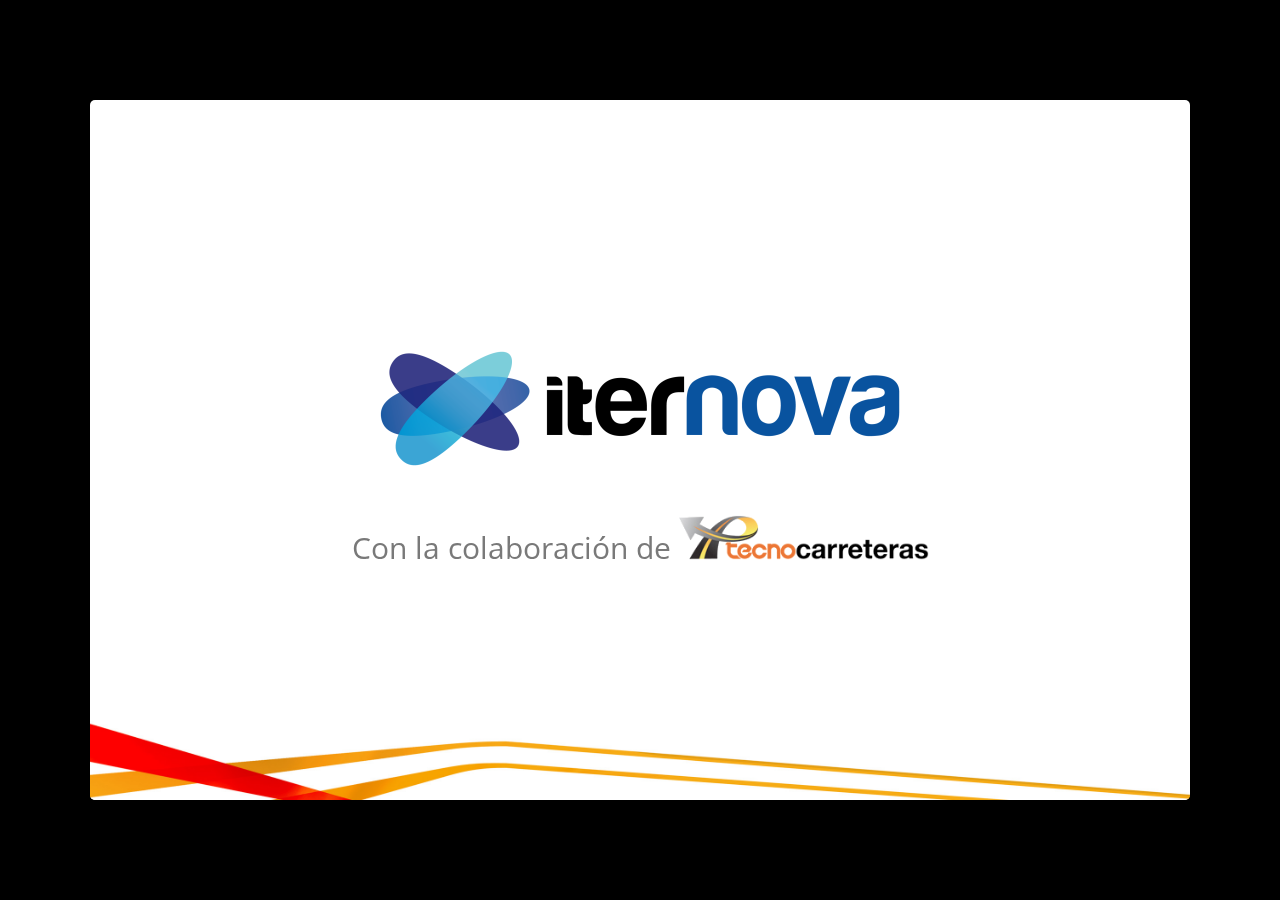
==== index.html @ 1007eaf2 "Initializing templates for webinars slides" ====
<!--
Google IO 2012/2013 HTML5 Slide Template

Authors: Eric Bidelman <ebidel@gmail.com>
         Luke Mahé <lukem@google.com>

URL: https://code.google.com/p/io-2012-slides
-->
<!DOCTYPE html>
<html>
    <head>
        <title></title>
        <meta charset="utf-8">
        <meta http-equiv="X-UA-Compatible" content="chrome=1">
        <!--<meta name="viewport" content="width=device-width, initial-scale=1.0, minimum-scale=1.0">-->
        <!--<meta name="viewport" content="width=device-width, initial-scale=1.0">-->
        <!--This one seems to work all the time, but really small on ipad-->
        <!--<meta name="viewport" content="initial-scale=0.4">-->
        <meta name="apple-mobile-web-app-capable" content="yes">
        <link rel="stylesheet" media="all" href="theme/css/default.css">
        <link rel="stylesheet" media="only screen and (max-device-width: 480px)" href="theme/css/phone.css">
        <base target="_blank"> <!-- This amazingness opens all links in a new tab. -->
        <script data-main="js/slides" src="js/require-1.0.8.min.js"></script>
    </head>
    <body style="opacity: 0">

    <slides class="layout-widescreen">

        <slide class="logoslide nobackground">
            <article class="flexbox vcenter">
                <div><img src="images/iternova_logo_horizontal.png"></div>
                <br/>
                <div>Con la colaboración de <img src="images/tecnocarreteras_logo.png" class="small"></div>
            </article>
        </slide>

        <slide class="title-slide segue nobackground">
            <aside class="gdbar"><img src="images/iternova_logo_square.png"></aside>
            <!-- The content of this hgroup is replaced programmatically through the slide_config.json. -->
            <hgroup class="auto-fadein">
                <h1 data-config-title><!-- populated from slide_config.json --></h1>
                <h2 data-config-subtitle><!-- populated from slide_config.json --></h2>
                <p data-config-presenter><!-- populated from slide_config.json --></p>
            </hgroup>
        </slide>

        <slide>
            <hgroup>
                <h2>¿Qué es SmartRoads?</h2>
            </hgroup>
            <article>
                <ul>
                    <li><b>Sistema de Gestión Web de Infraestructuras</b></li>
                    <li>Implantado en Demarcaciones de Carreteras del Estado de España (Aragón, Comunidad Valenciana, La Rioja, Comunidad de Murcia, Soria... ), Dirección General de Tráfico (España), varias diputaciones provinciales y Comunidades Autónomas (Aragón) y varias concesionarias de autopistas y sectores de conservación.</li>
                    <li>También nos encontramos en las principales autopistas de México (Atlacomulco-Maravatío, Sinaloa, Arco Norte...). En expansión a otros países LATAM.</li>
                    <li>Más de 18000 Km gestionados</li>
                </ul>
                <p><b>SmartRoads</b> se complementa con la plataforma <b>SmartFacilities</b> (gestión de instalaciones) y <b>SmartCities</b> (gestión de ciudades inteligentes) de ITERNOVA</p>

            </article>
        </slide>


        <slide>
            <hgroup>
                <h2>¿Qué es SmartRoads?</h2>
            </hgroup>
            <article>
                <ul>
                    <li>Premio ACEX 2012 a la Seguridad en Conservación</li>
                </ul>
                <p class="flexbox vcenter">
                    <img src="images/others/premio-acex.jpg" />
                </p>
                <ul>
                    <li><a href="https://www.tecnocarreteras.es">Tecnocarreteras.es</a> - Proyecto para dar a conocer tecnologías relacionadas con infraestructuras y el sistema <b>SmartRoads</b></li>
                </ul>
                <p class="flexbox vcenter">
                    <img src="images/tecnocarreteras_logo.png" />
                </p>
            </article>
        </slide>

        <slide>
            <hgroup>
                <h2>Entorno SmartRoads</h2>
            </hgroup>
            <article>
                <div class="flexbox vcenter">
                    <img src="images/others/smartroads-diagrama-actores.jpg" class="large" />
                </div>
            </article>
        </slide>


        <slide>
            <hgroup>
                <h2>Sistema Modular >> Gestión Integral</h2>
            </hgroup>
            <article class="smaller">
                <table>
                    <tr>
                        <th>Bloque / Actividad</th>
                        <th>Objetivos</th>
                        <th>Módulos Implicados</th>
                    </tr>
                    <tr>
                        <td>Conservación Ordinaria / Mantenimiento</td>
                        <td>Conservar elementos de la carretera en estado óptimo</td>
                        <td>Inventariado de elementos<br/>Inspecciones de elementos</td>
                    </tr>
                    <tr>
                        <td>Rehabilitación</td>
                        <td>Mantener un firme adecuado para la circulación</td>
                        <td>Inventariado de firmes<br/>Agenda de rehabilitación<br/>Estudios / Auscultaciones </td>
                    </tr>
                    <tr>
                        <td>Vialidad</td>
                        <td>Permitir la circulación fluida de vehículos por la vía</td>
                        <td>Agenda de Vialidad<br/>Protocolos<br/>Herramientas ITS (Flotas GPS, videocámaras, estaciones meteo, ETD, PMV...)</td>
                    </tr>
                    <tr>
                        <td>Seguridad Vial</td>
                        <td>Determinar zonas peligrosas</td>
                        <td>Accidentalidad<br/>Indicadores de Seguridad Vial</td>
                    </tr>
                    <tr>
                        <td>Gestión económica</td>
                        <td>Planificar y conocer inversiones y costes</td>
                        <td>Gestión Económica<br/>Planificación y Seguimiento</td>
                    </tr>
                    <tr>
                        <td>Información adicional</td>
                        <td>Datos adicionales requeridos para el funcionamiento del resto de módulos del sistema</td>
                        <td>Geometría de la carretera<br/>Contratos, Sectores, Carreteras, Puntos con Restricción...</td>
                    </tr>
                    <tr>
                        <td>Otros módulos de gestión</td>
                        <td>Gestionar información de proyectos, ofrecer servicios a los ciudadanos, realizar seguimiento de operaciones...</td>
                        <td>Aplicaciones móviles<br/>Gestor de Expedientes<br/>Gestor documental<br/>Gestión de almacenes<br/>Ventanilla virtual</td>
                    </tr>

                </table>
            </article>
        </slide>



        <!-- DATOS INICIALES -->
        <slide>
            <hgroup>
                <h2>SmartRoads</h2>
            </hgroup>
            <article>
                <h1>Gestor de Expedientes</h1>

                <ul>
                    <li>Realizar seguimiento de expedientes</li>
                    <li>Registro de entrada / salida de documentos</li>
                    <li>Ventanilla virtual (pública)</li>
                    <li>Generación automátizada de documentos</li>
                    <li><b>Configurable a necesidades de cada cliente</b></li>
                </ul>
                <!--div class="flexbox vcenter">
                    <img src="images/others/mexico.jpg" class="medium" />
                </div-->
                <div class="flexbox vcenter">
                    <a href="https://jorgecasas.iternova.net/index.php?type=public&zone=expedientes&action=search_form&categoryID=-1&codeID=-1&subzone=default" target="_blank">
                        <img src="images/iternova_logo_smartroads.png" class="medium" />
                    </a>
                </div>

            </article>
        </slide>



        <slide class="thank-you-slide segue nobackground">
            <aside class="gdbar right"><img src="images/iternova_logo_square.png"></aside>
            <article class="flexbox vleft auto-fadein">
                <h2>Thank you!</h2>
                <h3>¿Quieres saber algo más sobre <b>SmartRoads</b>?</h3>
            </article>
            <p class="auto-fadein" data-config-contact>
                <!-- populated from slide_config.json -->
            </p>
        </slide>

        <slide class="logoslide nobackground">
            <article class="flexbox vcenter">
                <span><img src="images/iternova_logo_horizontal.png"></span>
            </article>
        </slide>

        <slide class="backdrop"></slide>

    </slides>

    <!--script>
    var _gaq = _gaq || [];
    _gaq.push(['_setAccount', 'UA-XXXXXXXX-1']);
    _gaq.push(['_trackPageview']);

    (function() {
      var ga = document.createElement('script'); ga.type = 'text/javascript'; ga.async = true;
      ga.src = ('https:' == document.location.protocol ? 'https://ssl' : 'http://www') + '.google-analytics.com/ga.js';
      var s = document.getElementsByTagName('script')[0]; s.parentNode.insertBefore(ga, s);
    })();
    </script-->

    <!--[if IE]>
      <script src="http://ajax.googleapis.com/ajax/libs/chrome-frame/1/CFInstall.min.js"></script>
      <script>CFInstall.check({mode: 'overlay'});</script>
    <![endif]-->
</body>
</html>
---- theme/css/default.css ----
@charset "UTF-8";html,body,div,span,applet,object,iframe,h1,h2,h3,h4,h5,h6,p,blockquote,pre,a,abbr,acronym,address,big,cite,code,del,dfn,em,img,ins,kbd,q,s,samp,small,strike,strong,sub,sup,tt,var,b,u,i,center,dl,dt,dd,ol,ul,li,fieldset,form,label,legend,table,caption,tbody,tfoot,thead,tr,th,td,article,aside,canvas,details,embed,figure,figcaption,footer,header,hgroup,menu,nav,output,ruby,section,summary,time,mark,audio,video{margin:0;padding:0;border:0;font:inherit;font-size:100%;vertical-align:baseline}html{line-height:1}ol,ul{list-style:none}table{border-collapse:collapse;border-spacing:0}caption,th,td{text-align:left;font-weight:normal;vertical-align:middle}q,blockquote{quotes:none}q:before,q:after,blockquote:before,blockquote:after{content:"";content:none}a img{border:none}article,aside,details,figcaption,figure,footer,header,hgroup,menu,nav,section,summary{display:block}html{height:100%;overflow:hidden}body{margin:0;padding:0;opacity:0;height:100%;min-height:740px;width:100%;overflow:hidden;color:#fff;-webkit-font-smoothing:antialiased;-moz-font-smoothing:antialiased;-ms-font-smoothing:antialiased;-o-font-smoothing:antialiased;-webkit-transition:opacity 800ms ease-in;-webkit-transition-delay:100ms;-moz-transition:opacity 800ms ease-in 100ms;-o-transition:opacity 800ms ease-in 100ms;transition:opacity 800ms ease-in 100ms}body.loaded{opacity:1 !important}input,button{vertical-align:middle}slides>slide[hidden]{display:none !important}slides{width:100%;height:100%;position:absolute;left:0;top:0;-webkit-transform:translate3d(0, 0, 0);-moz-transform:translate3d(0, 0, 0);-ms-transform:translate3d(0, 0, 0);-o-transform:translate3d(0, 0, 0);transform:translate3d(0, 0, 0);-webkit-perspective:1000;-moz-perspective:1000;-ms-perspective:1000;-o-perspective:1000;perspective:1000;-webkit-transform-style:preserve-3d;-moz-transform-style:preserve-3d;-ms-transform-style:preserve-3d;-o-transform-style:preserve-3d;transform-style:preserve-3d;-webkit-transition:opacity 800ms ease-in;-webkit-transition-delay:100ms;-moz-transition:opacity 800ms ease-in 100ms;-o-transition:opacity 800ms ease-in 100ms;transition:opacity 800ms ease-in 100ms}slides>slide{display:block;position:absolute;overflow:hidden;left:50%;top:50%;-webkit-box-sizing:border-box;-moz-box-sizing:border-box;box-sizing:border-box}::selection{color:white;background-color:#ffd14d;text-shadow:none}::-webkit-scrollbar{height:16px;overflow:visible;width:16px}::-webkit-scrollbar-thumb{background-color:rgba(0,0,0,0.1);background-clip:padding-box;border:solid transparent;min-height:28px;padding:100px 0 0;-webkit-box-shadow:inset 1px 1px 0 rgba(0,0,0,0.1),inset 0 -1px 0 rgba(0,0,0,0.07);-moz-box-shadow:inset 1px 1px 0 rgba(0,0,0,0.1),inset 0 -1px 0 rgba(0,0,0,0.07);box-shadow:inset 1px 1px 0 rgba(0,0,0,0.1),inset 0 -1px 0 rgba(0,0,0,0.07);border-width:1px 1px 1px 6px}::-webkit-scrollbar-thumb:hover{background-color:rgba(0,0,0,0.5)}::-webkit-scrollbar-button{height:0;width:0}::-webkit-scrollbar-track{background-clip:padding-box;border:solid transparent;border-width:0 0 0 4px}::-webkit-scrollbar-corner{background:transparent}body{background:black}slides>slide{display:none;font-family:'Open Sans', Arial, sans-serif;font-size:30px;color:#797979;background:url("../../images/background.jpg") bottom left no-repeat;background-size:100%;width:900px;height:700px;margin-left:-450px;margin-top:-350px;padding:40px 60px;-webkit-border-radius:5px;-moz-border-radius:5px;-ms-border-radius:5px;-o-border-radius:5px;border-radius:5px;-webkit-transition:all 0.6s ease-in-out;-moz-transition:all 0.6s ease-in-out;-o-transition:all 0.6s ease-in-out;transition:all 0.6s ease-in-out}slides>slide.far-past{display:none}slides>slide.past{display:block;opacity:0}slides>slide.current{display:block;opacity:1}slides>slide.current .auto-fadein{opacity:1}slides>slide.current .gdbar{-webkit-background-size:100% 100%;-moz-background-size:100% 100%;-o-background-size:100% 100%;background-size:100% 100%}slides>slide.next{display:block;opacity:0;pointer-events:none}slides>slide.far-next{display:none}slides>slide.dark{background:#515151 !important}slides>slide:not(.nobackground):before{font-size:12pt;content:"";position:absolute;bottom:20px;left:60px;padding-left:40px;height:30px;line-height:1.9}slides>slide:not(.nobackground):after{font-size:12pt;content:attr(data-slide-num) "/" attr(data-total-slides);position:absolute;bottom:20px;right:60px;line-height:1.9}slides>slide.title-slide:after{content:'';position:absolute;bottom:40px;right:40px;width:100%;height:60px}slides>slide.backdrop{z-index:-10;display:block !important;background-color:white}slides>slide.backdrop:after,slides>slide.backdrop:before{display:none}slides>slide:not(.title-slide)>hgroup{background:url("../../images/iternova_logo_square.png") no-repeat top right;background-position-y:-20px;background-size:80px 80px}slides>slide>hgroup+article{margin-top:15px}slides>slide>hgroup+article.flexbox.vcenter,slides>slide>hgroup+article.flexbox.vleft,slides>slide>hgroup+article.flexbox.vright{height:80%}slides>slide>hgroup+article.logos img{padding:5px;max-width:160px;max-height:57.14286px}slides>slide>hgroup+article p{margin-bottom:1em}slides>slide>hgroup+article b{color:#515151;font-weight:bold}slides>slide>article:only-child{height:100%}slides>slide>article:only-child>iframe{height:98%}slides.layout-faux-widescreen>slide{padding:40px 160px}slides.layout-widescreen>slide,slides.layout-faux-widescreen>slide{margin-left:-550px;width:1100px}slides.layout-widescreen>slide.far-past,slides.layout-faux-widescreen>slide.far-past{display:block;display:none;-webkit-transform:translate(-2260px);-moz-transform:translate(-2260px);-ms-transform:translate(-2260px);-o-transform:translate(-2260px);transform:translate(-2260px);-webkit-transform:translate3d(-2260px, 0, 0);-moz-transform:translate3d(-2260px, 0, 0);-ms-transform:translate3d(-2260px, 0, 0);-o-transform:translate3d(-2260px, 0, 0);transform:translate3d(-2260px, 0, 0)}slides.layout-widescreen>slide.past,slides.layout-faux-widescreen>slide.past{display:block;opacity:0}slides.layout-widescreen>slide.current,slides.layout-faux-widescreen>slide.current{display:block;opacity:1}slides.layout-widescreen>slide.next,slides.layout-faux-widescreen>slide.next{display:block;opacity:0;pointer-events:none}slides.layout-widescreen>slide.far-next,slides.layout-faux-widescreen>slide.far-next{display:block;display:none;-webkit-transform:translate(2260px);-moz-transform:translate(2260px);-ms-transform:translate(2260px);-o-transform:translate(2260px);transform:translate(2260px);-webkit-transform:translate3d(2260px, 0, 0);-moz-transform:translate3d(2260px, 0, 0);-ms-transform:translate3d(2260px, 0, 0);-o-transform:translate3d(2260px, 0, 0);transform:translate3d(2260px, 0, 0)}slides.layout-widescreen #prev-slide-area,slides.layout-faux-widescreen #prev-slide-area{margin-left:-650px}slides.layout-widescreen #next-slide-area,slides.layout-faux-widescreen #next-slide-area{margin-left:550px}b{font-weight:600}a{color:#2a7cdf;text-decoration:none;border-bottom:1px solid rgba(42,124,223,0.5)}a:hover{color:black !important}h1,h2,h3{font-weight:600}h2{font-size:45px;line-height:45px;letter-spacing:-2px;color:#515151}h3{font-size:30px;letter-spacing:-1px;line-height:2;font-weight:inherit;color:#797979}ul{margin-left:1.2em;margin-bottom:1em;position:relative}ul li{margin-bottom:0.5em}ul li ul{margin-left:2em;margin-bottom:0}ul li ul li:before{content:'-';font-weight:600}ul>li:before{content:'\00B7';margin-left:-1em;position:absolute;font-weight:600}ul ul{margin-top:.5em}.highlight-code slide.current pre>*{opacity:0.25;-webkit-transition:opacity 0.5s ease-in;-moz-transition:opacity 0.5s ease-in;-o-transition:opacity 0.5s ease-in;transition:opacity 0.5s ease-in}.highlight-code slide.current b{opacity:1}pre{font-family:'Source Code Pro', 'Courier New', monospace;font-size:20px;line-height:28px;padding:10px 0 10px 60px;letter-spacing:-1px;margin-bottom:20px;width:106%;background-color:#e6e6e6;left:-60px;position:relative;-webkit-box-sizing:border-box;-moz-box-sizing:border-box;box-sizing:border-box}pre[data-lang]:after{content:attr(data-lang);background-color:#a9a9a9;right:0;top:0;position:absolute;font-size:16pt;color:white;padding:2px 25px;text-transform:uppercase}pre[data-lang="go"]{color:#333}code{font-size:95%;font-family:'Source Code Pro', 'Courier New', monospace;color:black}iframe{width:100%;height:590px;background:white;border:1px solid #e6e6e6;-webkit-box-sizing:border-box;-moz-box-sizing:border-box;box-sizing:border-box}dt{font-weight:bold}button{display:inline-block;background:-webkit-gradient(linear, 50% 0%, 50% 100%, color-stop(40%, #f9f9f9), color-stop(70%, #e3e3e3));background:-webkit-linear-gradient(#f9f9f9 40%,#e3e3e3 70%);background:-moz-linear-gradient(#f9f9f9 40%,#e3e3e3 70%);background:-o-linear-gradient(#f9f9f9 40%,#e3e3e3 70%);background:linear-gradient(#f9f9f9 40%,#e3e3e3 70%);border:1px solid #a9a9a9;-webkit-border-radius:3px;-moz-border-radius:3px;-ms-border-radius:3px;-o-border-radius:3px;border-radius:3px;padding:5px 8px;outline:none;white-space:nowrap;-webkit-user-select:none;-moz-user-select:none;user-select:none;cursor:pointer;text-shadow:1px 1px #fff;font-size:10pt}button:not(:disabled):hover{border-color:#515151}button:not(:disabled):active{background:-webkit-gradient(linear, 50% 0%, 50% 100%, color-stop(40%, #e3e3e3), color-stop(70%, #f9f9f9));background:-webkit-linear-gradient(#e3e3e3 40%,#f9f9f9 70%);background:-moz-linear-gradient(#e3e3e3 40%,#f9f9f9 70%);background:-o-linear-gradient(#e3e3e3 40%,#f9f9f9 70%);background:linear-gradient(#e3e3e3 40%,#f9f9f9 70%)}:disabled{color:#a9a9a9}.blue{color:#4387fd}.blue2{color:#3c8ef3}.blue3{color:#2a7cdf}.yellow{color:#ffd14d}.yellow2{color:#f9cc46}.yellow3{color:#f6c000}.green{color:#0da861}.green2{color:#00a86d}.green3{color:#009f5d}.red{color:#f44a3f}.red2{color:#e0543e}.red3{color:#d94d3a}.gray{color:#e6e6e6}.gray2{color:#a9a9a9}.gray3{color:#797979}.gray4{color:#515151}.white{color:white !important}.black{color:black !important}.columns-2{-webkit-column-count:2;-moz-column-count:2;-ms-column-count:2;-o-column-count:2;column-count:2}table{width:100%;border-collapse:-moz-initial;border-collapse:initial;border-spacing:2px;border-bottom:1px solid #797979}table tr>td:first-child,table th{font-weight:600;color:#515151}table tr:nth-child(odd){background-color:#e6e6e6}table th{color:white;font-size:18px;background:-webkit-gradient(linear, 50% 0%, 50% 100%, color-stop(40%, #4387fd), color-stop(80%, #2a7cdf)) no-repeat;background:-webkit-linear-gradient(top, #4387fd 40%,#2a7cdf 80%) no-repeat;background:-moz-linear-gradient(top, #4387fd 40%,#2a7cdf 80%) no-repeat;background:-o-linear-gradient(top, #4387fd 40%,#2a7cdf 80%) no-repeat;background:linear-gradient(top, #4387fd 40%,#2a7cdf 80%) no-repeat}table td,table th{font-size:18px;padding:1em 0.5em}table td.highlight{color:#515151;background:-webkit-gradient(linear, 50% 0%, 50% 100%, color-stop(40%, #ffd14d), color-stop(80%, #f6c000)) no-repeat;background:-webkit-linear-gradient(top, #ffd14d 40%,#f6c000 80%) no-repeat;background:-moz-linear-gradient(top, #ffd14d 40%,#f6c000 80%) no-repeat;background:-o-linear-gradient(top, #ffd14d 40%,#f6c000 80%) no-repeat;background:linear-gradient(top, #ffd14d 40%,#f6c000 80%) no-repeat}table.rows{border-bottom:none;border-right:1px solid #797979}q{font-size:45px;line-height:72px}q:before{content:'“';position:absolute;margin-left:-0.5em}q:after{content:'”';position:absolute;margin-left:0.1em}slide.fill{background-repeat:no-repeat;-webkit-border-radius:5px;-moz-border-radius:5px;-ms-border-radius:5px;-o-border-radius:5px;border-radius:5px;-webkit-background-size:cover;-moz-background-size:cover;-o-background-size:cover;background-size:cover}article.smaller p,article.smaller ul{font-size:20px;line-height:24px;letter-spacing:0}article.smaller table td,article.smaller table th{font-size:14px}article.smaller pre{font-size:15px;line-height:20px;letter-spacing:0}article.smaller q{font-size:40px;line-height:48px}article.smaller q:before,article.smaller q:after{font-size:60px}.build>*{-webkit-transition:opacity 0.5s ease-in-out;-webkit-transition-delay:0.2s;-moz-transition:opacity 0.5s ease-in-out 0.2s;-o-transition:opacity 0.5s ease-in-out 0.2s;transition:opacity 0.5s ease-in-out 0.2s}.build .to-build{opacity:0}.build .build-fade{opacity:0.3}.build .build-fade:hover{opacity:1.0}.popup .next .build .to-build{opacity:1}.popup .next .build .build-fade{opacity:1}.prettyprint .str,.prettyprint .atv{color:#009f5d}.prettyprint .kwd,.prettyprint .tag{color:#06c}.prettyprint .com{color:#797979;font-style:italic}.prettyprint .lit{color:#7f0000}.prettyprint .pun,.prettyprint .opn,.prettyprint .clo{color:#515151}.prettyprint .typ,.prettyprint .atn,.prettyprint .dec,.prettyprint .var{color:#d94d3a}.prettyprint .pln{color:#515151}.note{position:absolute;z-index:100;width:100%;height:100%;top:0;left:0;padding:1em;background:rgba(0,0,0,0.3);opacity:0;pointer-events:none;display:-webkit-box !important;display:-moz-box !important;display:-ms-box !important;display:-o-box !important;display:box !important;-webkit-box-orient:vertical;-moz-box-orient:vertical;-ms-box-orient:vertical;box-orient:vertical;-webkit-box-align:center;-moz-box-align:center;-ms-box-align:center;box-align:center;-webkit-box-pack:center;-moz-box-pack:center;-ms-box-pack:center;box-pack:center;-webkit-border-radius:5px;-moz-border-radius:5px;-ms-border-radius:5px;-o-border-radius:5px;border-radius:5px;-webkit-box-sizing:border-box;-moz-box-sizing:border-box;box-sizing:border-box;-webkit-transform:translateY(350px);-moz-transform:translateY(350px);-ms-transform:translateY(350px);-o-transform:translateY(350px);transform:translateY(350px);-webkit-transition:all 0.4s ease-in-out;-moz-transition:all 0.4s ease-in-out;-o-transition:all 0.4s ease-in-out;transition:all 0.4s ease-in-out}.note>section{background:#fff;-webkit-border-radius:5px;-moz-border-radius:5px;-ms-border-radius:5px;-o-border-radius:5px;border-radius:5px;-webkit-box-shadow:0 0 10px #797979;-moz-box-shadow:0 0 10px #797979;box-shadow:0 0 10px #797979;width:60%;padding:2em}.with-notes.popup slides.layout-widescreen slide.next,.with-notes.popup slides.layout-faux-widescreen slide.next{-webkit-transform:translate3d(690px, 80px, 0) scale(0.35);-moz-transform:translate3d(690px, 80px, 0) scale(0.35);-ms-transform:translate3d(690px, 80px, 0) scale(0.35);-o-transform:translate3d(690px, 80px, 0) scale(0.35);transform:translate3d(690px, 80px, 0) scale(0.35)}.with-notes.popup slides.layout-widescreen slide .note,.with-notes.popup slides.layout-faux-widescreen slide .note{-webkit-transform:translate3d(300px, 800px, 0) scale(1.5);-moz-transform:translate3d(300px, 800px, 0) scale(1.5);-ms-transform:translate3d(300px, 800px, 0) scale(1.5);-o-transform:translate3d(300px, 800px, 0) scale(1.5);transform:translate3d(300px, 800px, 0) scale(1.5)}.with-notes.popup slide{overflow:visible;background:white;-webkit-transition:none;-moz-transition:none;-o-transition:none;transition:none;pointer-events:none;-webkit-transform-origin:0 0;-moz-transform-origin:0 0;-ms-transform-origin:0 0;-o-transform-origin:0 0;transform-origin:0 0}.with-notes.popup slide:not(.backdrop){-webkit-transform:scale(0.6) translate3d(0.5em, 0.5em, 0);-moz-transform:scale(0.6) translate3d(0.5em, 0.5em, 0);-ms-transform:scale(0.6) translate3d(0.5em, 0.5em, 0);-o-transform:scale(0.6) translate3d(0.5em, 0.5em, 0);transform:scale(0.6) translate3d(0.5em, 0.5em, 0);-webkit-box-shadow:0 0 10px #797979;-moz-box-shadow:0 0 10px #797979;box-shadow:0 0 10px #797979}.with-notes.popup slide.backdrop{background-image:-webkit-gradient(radial, 50% 50%, 0, 50% 50%, 600, color-stop(0%, #b1dfff), color-stop(100%, #4387fd));background-image:-webkit-radial-gradient(50% 50%, #b1dfff 0%,#4387fd 600px);background-image:-moz-radial-gradient(50% 50%, #b1dfff 0%,#4387fd 600px);background-image:-o-radial-gradient(50% 50%, #b1dfff 0%,#4387fd 600px);background-image:radial-gradient(50% 50%, #b1dfff 0%,#4387fd 600px)}.with-notes.popup slide.next{-webkit-transform:translate3d(570px, 80px, 0) scale(0.35);-moz-transform:translate3d(570px, 80px, 0) scale(0.35);-ms-transform:translate3d(570px, 80px, 0) scale(0.35);-o-transform:translate3d(570px, 80px, 0) scale(0.35);transform:translate3d(570px, 80px, 0) scale(0.35);opacity:1 !important}.with-notes.popup slide.next .note{display:none !important}.with-notes.popup .note{width:109%;height:260px;background:#e6e6e6;padding:0;-webkit-box-shadow:0 0 10px #797979;-moz-box-shadow:0 0 10px #797979;box-shadow:0 0 10px #797979;-webkit-transform:translate3d(250px, 800px, 0) scale(1.5);-moz-transform:translate3d(250px, 800px, 0) scale(1.5);-ms-transform:translate3d(250px, 800px, 0) scale(1.5);-o-transform:translate3d(250px, 800px, 0) scale(1.5);transform:translate3d(250px, 800px, 0) scale(1.5);-webkit-transition:opacity 400ms ease-in-out;-moz-transition:opacity 400ms ease-in-out;-o-transition:opacity 400ms ease-in-out;transition:opacity 400ms ease-in-out}.with-notes.popup .note>section{background:#fff;-webkit-border-radius:5px;-moz-border-radius:5px;-ms-border-radius:5px;-o-border-radius:5px;border-radius:5px;height:100%;width:100%;-webkit-box-sizing:border-box;-moz-box-sizing:border-box;box-sizing:border-box;-webkit-box-shadow:none;-moz-box-shadow:none;box-shadow:none;overflow:auto;padding:1em}.with-notes .note{opacity:1;-webkit-transform:translateY(0);-moz-transform:translateY(0);-ms-transform:translateY(0);-o-transform:translateY(0);transform:translateY(0);pointer-events:auto}.source{font-size:14px;color:#a9a9a9;position:absolute;bottom:70px;left:60px}.centered{text-align:center}.reflect{-webkit-box-reflect:below 3px -webkit-linear-gradient(rgba(255,255,255,0) 85%, #fff 150%);-moz-box-reflect:below 3px -moz-linear-gradient(rgba(255,255,255,0) 85%, #fff 150%);-o-box-reflect:below 3px -o-linear-gradient(rgba(255,255,255,0) 85%, #fff 150%);-ms-box-reflect:below 3px -ms-linear-gradient(rgba(255,255,255,0) 85%, #fff 150%);box-reflect:below 3px linear-gradient(rgba(255,255,255,0) 85%,#ffffff 150%)}.flexbox{display:-webkit-box !important;display:-moz-box !important;display:-ms-box !important;display:-o-box !important;display:box !important}.flexbox.vcenter{-webkit-box-orient:vertical;-moz-box-orient:vertical;-ms-box-orient:vertical;box-orient:vertical;-webkit-box-align:center;-moz-box-align:center;-ms-box-align:center;box-align:center;-webkit-box-pack:center;-moz-box-pack:center;-ms-box-pack:center;box-pack:center;height:100%;width:100%}.flexbox.vleft{-webkit-box-orient:vertical;-moz-box-orient:vertical;-ms-box-orient:vertical;box-orient:vertical;-webkit-box-align:left;-moz-box-align:left;-ms-box-align:left;box-align:left;-webkit-box-pack:center;-moz-box-pack:center;-ms-box-pack:center;box-pack:center;height:100%;width:100%}.flexbox.vright{-webkit-box-orient:vertical;-moz-box-orient:vertical;-ms-box-orient:vertical;box-orient:vertical;-webkit-box-align:end;-moz-box-align:end;-ms-box-align:end;box-align:end;-webkit-box-pack:center;-moz-box-pack:center;-ms-box-pack:center;box-pack:center;height:100%;width:100%}.auto-fadein{-webkit-transition:opacity 0.6s ease-in;-webkit-transition-delay:1s;-moz-transition:opacity 0.6s ease-in 1s;-o-transition:opacity 0.6s ease-in 1s;transition:opacity 0.6s ease-in 1s;opacity:0}.slide-area{z-index:1000;position:absolute;left:0;top:0;width:100px;height:700px;left:50%;top:50%;cursor:pointer;margin-top:-350px}#prev-slide-area{margin-left:-550px}#next-slide-area{margin-left:450px}.logoslide img{width:550px}img.small,video.small{max-width:250px;max-height:150px}img.medium,video.medium{max-width:550px;max-height:350px}img.large,video.large{max-width:880px;max-height:580px}img.full,video.full{max-width:980px;max-height:660px}img.float-left,video.float-left{float:left;padding:5px}img.float-right,video.float-right{float:right;padding:5px}img.remove-system-bars,video.remove-system-bars{position:absolute;margin-top:-16px;clip:rect(16px, 980px, 660px, 0px)}.segue{padding:60px 120px}.segue h2{color:#e6e6e6;font-size:60px}.segue h3{color:#797979;line-height:2.8}.segue hgroup{position:absolute;bottom:225px}.thank-you-slide{color:#797979;padding:60px 120px}.thank-you-slide h2{color:#515151;font-size:60px}.thank-you-slide h3{color:#797979;line-height:2.8}.thank-you-slide hgroup{color:#797979;position:absolute;bottom:225px}.thank-you-slide article>p{color:#515151;margin-top:2em;font-size:20pt}.thank-you-slide>p{color:#515151;position:absolute;bottom:80px;font-size:20pt;line-height:1.3}aside.gdbar{height:97px;width:215px;position:absolute;left:-1px;top:125px;-webkit-border-radius:0 10px 10px 0;-moz-border-radius:0 10px 10px 0;-ms-border-radius:0 10px 10px 0;-o-border-radius:0 10px 10px 0;border-radius:0 10px 10px 0;background:-webkit-gradient(linear, 0% 50%, 100% 50%, color-stop(0%, #e6e6e6), color-stop(100%, #e6e6e6)) no-repeat;background:-webkit-linear-gradient(left, #e6e6e6,#e6e6e6) no-repeat;background:-moz-linear-gradient(left, #e6e6e6,#e6e6e6) no-repeat;background:-o-linear-gradient(left, #e6e6e6,#e6e6e6) no-repeat;background:linear-gradient(left, #e6e6e6,#e6e6e6) no-repeat;-webkit-background-size:0% 100%;-moz-background-size:0% 100%;-o-background-size:0% 100%;background-size:0% 100%;-webkit-transition:all 0.5s ease-out;-webkit-transition-delay:0.5s;-moz-transition:all 0.5s ease-out 0.5s;-o-transition:all 0.5s ease-out 0.5s;transition:all 0.5s ease-out 0.5s}aside.gdbar.right{right:0;left:-moz-initial;left:initial;top:254px;-webkit-transform:rotateZ(180deg);-moz-transform:rotateZ(180deg);-ms-transform:rotateZ(180deg);-o-transform:rotateZ(180deg);transform:rotateZ(180deg)}aside.gdbar.right img{-webkit-transform:rotateZ(180deg);-moz-transform:rotateZ(180deg);-ms-transform:rotateZ(180deg);-o-transform:rotateZ(180deg);transform:rotateZ(180deg)}aside.gdbar.bottom{top:-moz-initial;top:initial;bottom:60px}aside.gdbar img{width:85px;height:85px;position:absolute;right:0;margin:8px 15px}.title-slide hgroup{bottom:100px}.title-slide hgroup h1{font-size:65px;line-height:1.4;letter-spacing:-3px;color:#515151}.title-slide hgroup h2{font-size:34px;color:#a9a9a9;font-weight:inherit}.title-slide hgroup p{font-size:20px;color:#797979;line-height:1.3;margin-top:2em}.quote{color:#e6e6e6}.quote .author{font-size:24px;position:absolute;bottom:80px;line-height:1.4}[data-config-contact] a{color:#a9a9a9;border-bottom:none}[data-config-contact] span{width:115px;display:inline-block}.overview.popup .note{display:none !important}.overview slides slide{display:block;cursor:pointer;opacity:0.5;pointer-events:auto !important;background-color:white}.overview slides slide.backdrop{display:none !important}.overview slides slide.far-past,.overview slides slide.past,.overview slides slide.next,.overview slides slide.far-next,.overview slides slide.far-past{opacity:0.5;display:block}.overview slides slide.current{opacity:1}.overview .slide-area{display:none}@media print{slides slide{display:block !important;position:relative;background-color:white;-webkit-transform:none !important;-moz-transform:none !important;-ms-transform:none !important;-o-transform:none !important;transform:none !important;-webkit-border-radius:0px;-moz-border-radius:0px;-ms-border-radius:0px;-o-border-radius:0px;border-radius:0px;width:100%;height:100%;page-break-after:always;top:auto !important;left:auto !important;margin-top:0 !important;margin-left:0 !important;opacity:1 !important;color:#555}slides slide.far-past,slides slide.past,slides slide.next,slides slide.far-next,slides slide.far-past,slides slide.current{opacity:1 !important;display:block !important}slides slide .build>*{-webkit-transition:none;-moz-transition:none;-o-transition:none;transition:none}slides slide .build .to-build,slides slide .build .build-fade{opacity:1}slides slide .auto-fadein{opacity:1 !important}slides slide.backdrop{display:none !important}slides slide table.rows{border-right:0}slides .note{display:none;visibility:hidden;opacity:0}slides .note>section{display:none;opacity:0}slides>hgroup{background:url("../../images/iternova_logo_square.png") no-repeat top right;background-position-y:-20px;background-size:80px 80px}slides slide[hidden]{display:none !important}.slide-area{display:none}.reflect{-webkit-box-reflect:none;-moz-box-reflect:none;-o-box-reflect:none;-ms-box-reflect:none;box-reflect:none}pre,code{font-family:monospace !important}}
---- theme/css/phone.css ----
slides>slide{-webkit-transition:none !important;-webkit-transition:none !important;-moz-transition:none !important;-o-transition:none !important;transition:none !important}
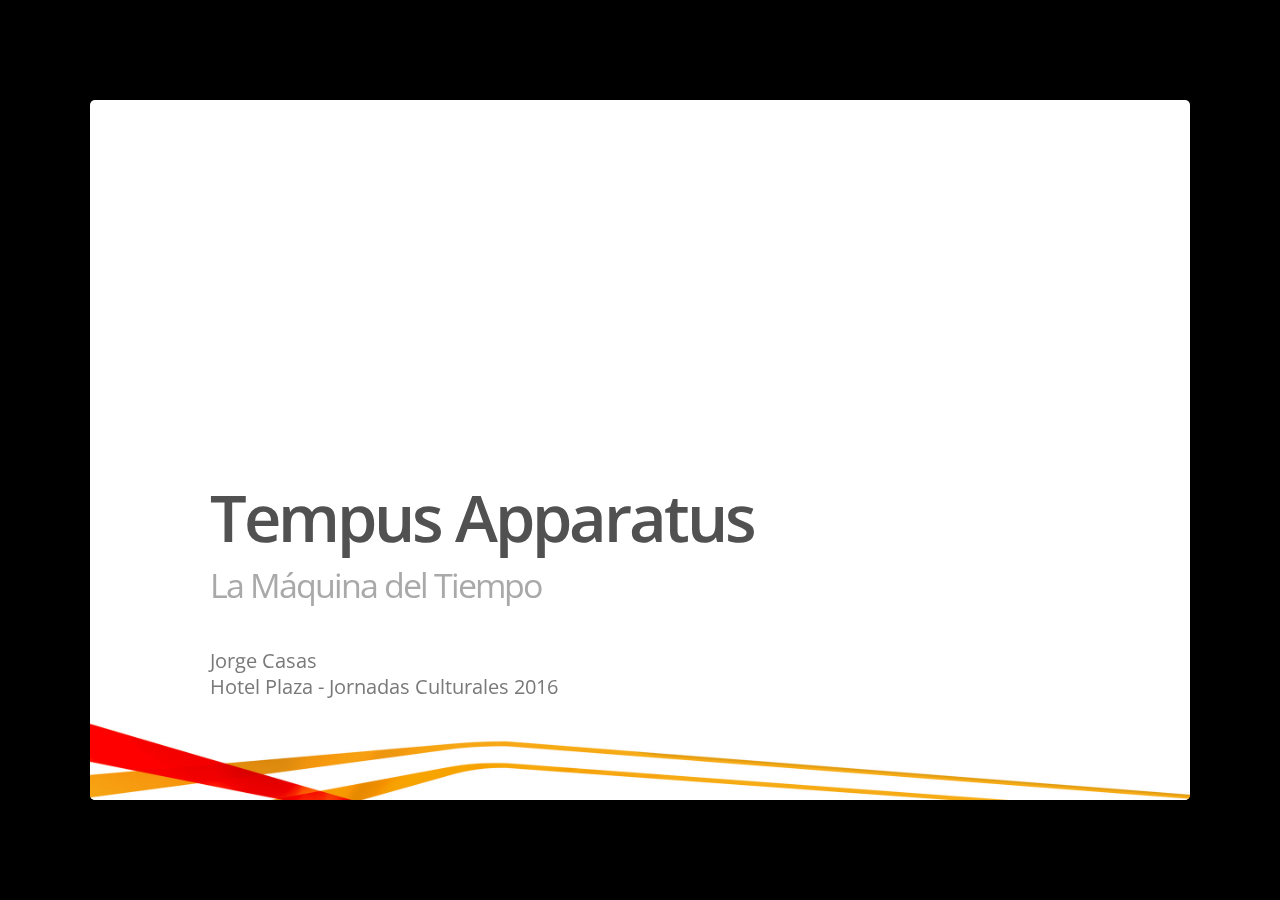
==== commit 30e123b5: "Repo initialized with photos found in 2014, 2015 and 2016" ====
--- a/index.html
+++ b/index.html
@@ -26,16 +26,16 @@
 
     <slides class="layout-widescreen">
 
-        <slide class="logoslide nobackground">
+        <!--slide class="logoslide nobackground">
             <article class="flexbox vcenter">
                 <div><img src="images/iternova_logo_horizontal.png"></div>
                 <br/>
                 <div>Con la colaboración de <img src="images/tecnocarreteras_logo.png" class="small"></div>
             </article>
-        </slide>
+        </slide-->
 
         <slide class="title-slide segue nobackground">
-            <aside class="gdbar"><img src="images/iternova_logo_square.png"></aside>
+            <!--aside class="gdbar"><img src="images/iternova_logo_square.png"></aside-->
             <!-- The content of this hgroup is replaced programmatically through the slide_config.json. -->
             <hgroup class="auto-fadein">
                 <h1 data-config-title><!-- populated from slide_config.json --></h1>
@@ -44,153 +44,4916 @@
             </hgroup>
         </slide>
 
-        <slide>
-            <hgroup>
-                <h2>¿Qué es SmartRoads?</h2>
-            </hgroup>
-            <article>
-                <ul>
-                    <li><b>Sistema de Gestión Web de Infraestructuras</b></li>
-                    <li>Implantado en Demarcaciones de Carreteras del Estado de España (Aragón, Comunidad Valenciana, La Rioja, Comunidad de Murcia, Soria... ), Dirección General de Tráfico (España), varias diputaciones provinciales y Comunidades Autónomas (Aragón) y varias concesionarias de autopistas y sectores de conservación.</li>
-                    <li>También nos encontramos en las principales autopistas de México (Atlacomulco-Maravatío, Sinaloa, Arco Norte...). En expansión a otros países LATAM.</li>
-                    <li>Más de 18000 Km gestionados</li>
-                </ul>
-                <p><b>SmartRoads</b> se complementa con la plataforma <b>SmartFacilities</b> (gestión de instalaciones) y <b>SmartCities</b> (gestión de ciudades inteligentes) de ITERNOVA</p>
-
-            </article>
-        </slide>
-
-
-        <slide>
-            <hgroup>
-                <h2>¿Qué es SmartRoads?</h2>
-            </hgroup>
-            <article>
-                <ul>
-                    <li>Premio ACEX 2012 a la Seguridad en Conservación</li>
-                </ul>
-                <p class="flexbox vcenter">
-                    <img src="images/others/premio-acex.jpg" />
-                </p>
-                <ul>
-                    <li><a href="https://www.tecnocarreteras.es">Tecnocarreteras.es</a> - Proyecto para dar a conocer tecnologías relacionadas con infraestructuras y el sistema <b>SmartRoads</b></li>
-                </ul>
-                <p class="flexbox vcenter">
-                    <img src="images/tecnocarreteras_logo.png" />
-                </p>
-            </article>
-        </slide>
-
-        <slide>
-            <hgroup>
-                <h2>Entorno SmartRoads</h2>
-            </hgroup>
-            <article>
-                <div class="flexbox vcenter">
-                    <img src="images/others/smartroads-diagrama-actores.jpg" class="large" />
-                </div>
-            </article>
-        </slide>
-
-
-        <slide>
-            <hgroup>
-                <h2>Sistema Modular >> Gestión Integral</h2>
-            </hgroup>
-            <article class="smaller">
-                <table>
-                    <tr>
-                        <th>Bloque / Actividad</th>
-                        <th>Objetivos</th>
-                        <th>Módulos Implicados</th>
-                    </tr>
-                    <tr>
-                        <td>Conservación Ordinaria / Mantenimiento</td>
-                        <td>Conservar elementos de la carretera en estado óptimo</td>
-                        <td>Inventariado de elementos<br/>Inspecciones de elementos</td>
-                    </tr>
-                    <tr>
-                        <td>Rehabilitación</td>
-                        <td>Mantener un firme adecuado para la circulación</td>
-                        <td>Inventariado de firmes<br/>Agenda de rehabilitación<br/>Estudios / Auscultaciones </td>
-                    </tr>
-                    <tr>
-                        <td>Vialidad</td>
-                        <td>Permitir la circulación fluida de vehículos por la vía</td>
-                        <td>Agenda de Vialidad<br/>Protocolos<br/>Herramientas ITS (Flotas GPS, videocámaras, estaciones meteo, ETD, PMV...)</td>
-                    </tr>
-                    <tr>
-                        <td>Seguridad Vial</td>
-                        <td>Determinar zonas peligrosas</td>
-                        <td>Accidentalidad<br/>Indicadores de Seguridad Vial</td>
-                    </tr>
-                    <tr>
-                        <td>Gestión económica</td>
-                        <td>Planificar y conocer inversiones y costes</td>
-                        <td>Gestión Económica<br/>Planificación y Seguimiento</td>
-                    </tr>
-                    <tr>
-                        <td>Información adicional</td>
-                        <td>Datos adicionales requeridos para el funcionamiento del resto de módulos del sistema</td>
-                        <td>Geometría de la carretera<br/>Contratos, Sectores, Carreteras, Puntos con Restricción...</td>
-                    </tr>
-                    <tr>
-                        <td>Otros módulos de gestión</td>
-                        <td>Gestionar información de proyectos, ofrecer servicios a los ciudadanos, realizar seguimiento de operaciones...</td>
-                        <td>Aplicaciones móviles<br/>Gestor de Expedientes<br/>Gestor documental<br/>Gestión de almacenes<br/>Ventanilla virtual</td>
-                    </tr>
-
-                </table>
-            </article>
-        </slide>
-
-
-
-        <!-- DATOS INICIALES -->
-        <slide>
-            <hgroup>
-                <h2>SmartRoads</h2>
-            </hgroup>
-            <article>
-                <h1>Gestor de Expedientes</h1>
-
-                <ul>
-                    <li>Realizar seguimiento de expedientes</li>
-                    <li>Registro de entrada / salida de documentos</li>
-                    <li>Ventanilla virtual (pública)</li>
-                    <li>Generación automátizada de documentos</li>
-                    <li><b>Configurable a necesidades de cada cliente</b></li>
-                </ul>
-                <!--div class="flexbox vcenter">
-                    <img src="images/others/mexico.jpg" class="medium" />
-                </div-->
-                <div class="flexbox vcenter">
-                    <a href="https://jorgecasas.iternova.net/index.php?type=public&zone=expedientes&action=search_form&categoryID=-1&codeID=-1&subzone=default" target="_blank">
-                        <img src="images/iternova_logo_smartroads.png" class="medium" />
-                    </a>
-                </div>
-
-            </article>
-        </slide>
-
-
-
+
+
+        <!-- SLIDES -->
+
+
+<slide>
+            <hgroup>
+                <h2>1492</h2>
+                <div>1492 COLUMBUS MAP FIRST VOYAGE</div>
+            </hgroup>
+            <article>
+                
+                <div class="flexbox vcenter">
+                    <img src="images/others/1492-columbus-map-first-voyage.jpg" class="large" alt="1492 COLUMBUS MAP FIRST VOYAGE" title="1492 COLUMBUS MAP FIRST VOYAGE" />
+                </div>
+            </article>
+        </slide>
+
+<slide>
+            <hgroup>
+                <h2>1797</h2>
+                <div>1797 JOSHN RUSSELL ENGRAVED GLOBE MOON SURFACE</div>
+            </hgroup>
+            <article>
+                
+                <div class="flexbox vcenter">
+                    <img src="images/others/1797-joshn-russell-engraved-globe-moon-surface.jpg" class="large" alt="1797 JOSHN RUSSELL ENGRAVED GLOBE MOON SURFACE" title="1797 JOSHN RUSSELL ENGRAVED GLOBE MOON SURFACE" />
+                </div>
+            </article>
+        </slide>
+
+<slide>
+            <hgroup>
+                <h2>1800 - Circa</h2>
+                <div>1800 CIRCA SIBERIAN BEAR HUNTING ARMOR</div>
+            </hgroup>
+            <article>
+                
+                <div class="flexbox vcenter">
+                    <img src="images/others/1800-circa-siberian-bear-hunting-armor.jpg" class="large" alt="1800 CIRCA SIBERIAN BEAR HUNTING ARMOR" title="1800 CIRCA SIBERIAN BEAR HUNTING ARMOR" />
+                </div>
+            </article>
+        </slide>
+
+<slide>
+            <hgroup>
+                <h2>1838</h2>
+                <div>1838 FIRST PHOTOGRAPH OF HUMAN</div>
+            </hgroup>
+            <article>
+                
+                <div class="flexbox vcenter">
+                    <img src="images/others/1838-first-photograph-of-human.jpg" class="large" alt="1838 FIRST PHOTOGRAPH OF HUMAN" title="1838 FIRST PHOTOGRAPH OF HUMAN" />
+                </div>
+            </article>
+        </slide>
+
+<slide>
+            <hgroup>
+                <h2>1848</h2>
+                <div>1848 FIRST PHOTOGRAPH OF NYC  END OF BROADWAY</div>
+            </hgroup>
+            <article>
+                
+                <div class="flexbox vcenter">
+                    <img src="images/others/1848-first-photograph-of-nyc--end-of-broadway.jpg" class="large" alt="1848 FIRST PHOTOGRAPH OF NYC  END OF BROADWAY" title="1848 FIRST PHOTOGRAPH OF NYC  END OF BROADWAY" />
+                </div>
+            </article>
+        </slide>
+
+<slide>
+            <hgroup>
+                <h2>1850 - Circa</h2>
+                <div>1850 CIRCA FOUR WHEELED PEDAMOTIVE CARRIAGE</div>
+            </hgroup>
+            <article>
+                
+                <div class="flexbox vcenter">
+                    <img src="images/others/1850-circa-four-wheeled-pedamotive-carriage.jpg" class="large" alt="1850 CIRCA FOUR WHEELED PEDAMOTIVE CARRIAGE" title="1850 CIRCA FOUR WHEELED PEDAMOTIVE CARRIAGE" />
+                </div>
+            </article>
+        </slide>
+
+<slide>
+            <hgroup>
+                <h2>1855</h2>
+                <div>1855 JOSEPH ENOUY 8 CYLINDER 48 SHOTS PERCUSSION REVOLVER</div>
+            </hgroup>
+            <article>
+                
+                <div class="flexbox vcenter">
+                    <img src="images/others/1855-joseph-enouy-8-cylinder-48-shots-percussion-revolver.jpg" class="large" alt="1855 JOSEPH ENOUY 8 CYLINDER 48 SHOTS PERCUSSION REVOLVER" title="1855 JOSEPH ENOUY 8 CYLINDER 48 SHOTS PERCUSSION REVOLVER" />
+                </div>
+            </article>
+        </slide>
+
+<slide>
+            <hgroup>
+                <h2>1857 - Circa</h2>
+                <div>1857 CIRCA PROCEDIMIENTOS QUIRURGICOS USANDO ETER COMO ANESTESIA</div>
+            </hgroup>
+            <article>
+                
+                <div class="flexbox vcenter">
+                    <img src="images/others/1857-circa-procedimientos-quirurgicos-usando-eter-como-anestesia.jpg" class="large" alt="1857 CIRCA PROCEDIMIENTOS QUIRURGICOS USANDO ETER COMO ANESTESIA" title="1857 CIRCA PROCEDIMIENTOS QUIRURGICOS USANDO ETER COMO ANESTESIA" />
+                </div>
+            </article>
+        </slide>
+
+<slide>
+            <hgroup>
+                <h2>1860</h2>
+                <div>1860 TRANSPORTING A TREE IN A WAGON</div>
+            </hgroup>
+            <article>
+                
+                <div class="flexbox vcenter">
+                    <img src="images/others/1860-transporting-a-tree-in-a-wagon.jpg" class="large" alt="1860 TRANSPORTING A TREE IN A WAGON" title="1860 TRANSPORTING A TREE IN A WAGON" />
+                </div>
+            </article>
+        </slide>
+
+<slide>
+            <hgroup>
+                <h2>1861</h2>
+                <div>1861 LOCOMOVIL CASTILLA LOCOMOTORA CAMINOS ORGINARIOS 12CV 10KMH</div>
+            </hgroup>
+            <article>
+                
+                <div class="flexbox vcenter">
+                    <img src="images/others/1861-locomovil-castilla-locomotora-caminos-orginarios-12cv-10kmh.jpg" class="large" alt="1861 LOCOMOVIL CASTILLA LOCOMOTORA CAMINOS ORGINARIOS 12CV 10KMH" title="1861 LOCOMOVIL CASTILLA LOCOMOTORA CAMINOS ORGINARIOS 12CV 10KMH" />
+                </div>
+            </article>
+        </slide>
+
+<slide>
+            <hgroup>
+                <h2>1863</h2>
+                <div>1863 LONDON TUBE</div>
+            </hgroup>
+            <article>
+                
+                <div class="flexbox vcenter">
+                    <img src="images/others/1863-london-tube.jpg" class="large" alt="1863 LONDON TUBE" title="1863 LONDON TUBE" />
+                </div>
+            </article>
+        </slide>
+
+<slide>
+            <hgroup>
+                <h2>1868</h2>
+                <div>1868 ARTIFICIAL ALBATROS 200M 100MHEIGHT ON A BEACH HORSE PULLING THE CART</div>
+            </hgroup>
+            <article>
+                
+                <div class="flexbox vcenter">
+                    <img src="images/others/1868-artificial-albatros-200m-100mheight-on-a-beach-horse-pulling-the-cart.jpg" class="large" alt="1868 ARTIFICIAL ALBATROS 200M 100MHEIGHT ON A BEACH HORSE PULLING THE CART" title="1868 ARTIFICIAL ALBATROS 200M 100MHEIGHT ON A BEACH HORSE PULLING THE CART" />
+                </div>
+            </article>
+        </slide>
+
+<slide>
+            <hgroup>
+                <h2>1868</h2>
+                <div>1868 STEAM POWERED HUMAN ROBOT PULLING A CART</div>
+            </hgroup>
+            <article>
+                
+                <div class="flexbox vcenter">
+                    <img src="images/others/1868-steam-powered-human-robot-pulling-a-cart.jpg" class="large" alt="1868 STEAM POWERED HUMAN ROBOT PULLING A CART" title="1868 STEAM POWERED HUMAN ROBOT PULLING A CART" />
+                </div>
+            </article>
+        </slide>
+
+<slide>
+            <hgroup>
+                <h2>1879</h2>
+                <div>1879 DARBY STEAM DIGGER</div>
+            </hgroup>
+            <article>
+                
+                <div class="flexbox vcenter">
+                    <img src="images/others/1879-darby-steam-digger.jpg" class="large" alt="1879 DARBY STEAM DIGGER" title="1879 DARBY STEAM DIGGER" />
+                </div>
+            </article>
+        </slide>
+
+<slide>
+            <hgroup>
+                <h2>1880</h2>
+                <div>1880 FRENEGAL DE LA SIERRA 1A LLAMADA LARGA DISTANCIA SPAIN</div>
+            </hgroup>
+            <article>
+                
+                <div class="flexbox vcenter">
+                    <img src="images/others/1880-frenegal-de-la-sierra-1a-llamada-larga-distancia-spain.jpg" class="large" alt="1880 FRENEGAL DE LA SIERRA 1A LLAMADA LARGA DISTANCIA SPAIN" title="1880 FRENEGAL DE LA SIERRA 1A LLAMADA LARGA DISTANCIA SPAIN" />
+                </div>
+            </article>
+        </slide>
+
+<slide>
+            <hgroup>
+                <h2>1881</h2>
+                <div>1881 TWO WHEELS MONOCYCLE</div>
+            </hgroup>
+            <article>
+                
+                <div class="flexbox vcenter">
+                    <img src="images/others/1881-two-wheels-monocycle.jpg" class="large" alt="1881 TWO WHEELS MONOCYCLE" title="1881 TWO WHEELS MONOCYCLE" />
+                </div>
+            </article>
+        </slide>
+
+<slide>
+            <hgroup>
+                <h2>1882</h2>
+                <div>1882 ELECTRIC CARS SIEMENS AND HALSKE BERLIN</div>
+            </hgroup>
+            <article>
+                
+                <div class="flexbox vcenter">
+                    <img src="images/others/1882-electric-cars-siemens-and-halske-berlin.jpg" class="large" alt="1882 ELECTRIC CARS SIEMENS AND HALSKE BERLIN" title="1882 ELECTRIC CARS SIEMENS AND HALSKE BERLIN" />
+                </div>
+            </article>
+        </slide>
+
+<slide>
+            <hgroup>
+                <h2>1882</h2>
+                <div>1882 POSTMEN RIDING PENTACYLCES</div>
+            </hgroup>
+            <article>
+                
+                <div class="flexbox vcenter">
+                    <img src="images/others/1882-postmen-riding-pentacylces.jpg" class="large" alt="1882 POSTMEN RIDING PENTACYLCES" title="1882 POSTMEN RIDING PENTACYLCES" />
+                </div>
+            </article>
+        </slide>
+
+<slide>
+            <hgroup>
+                <h2>1884</h2>
+                <div>1884 TRAIN SNOW PLUG REMOVAL</div>
+            </hgroup>
+            <article>
+                
+                <div class="flexbox vcenter">
+                    <img src="images/others/1884-train-snow-plug-removal.jpg" class="large" alt="1884 TRAIN SNOW PLUG REMOVAL" title="1884 TRAIN SNOW PLUG REMOVAL" />
+                </div>
+            </article>
+        </slide>
+
+<slide>
+            <hgroup>
+                <h2>1885</h2>
+                <div>1885 GOTTLIEB DAIMLER FIRST MOTORCYCLE 12KMH</div>
+            </hgroup>
+            <article>
+                
+                <div class="flexbox vcenter">
+                    <img src="images/others/1885-Gottlieb-Daimler-first-motorcycle-12kmh.jpg" class="large" alt="1885 GOTTLIEB DAIMLER FIRST MOTORCYCLE 12KMH" title="1885 GOTTLIEB DAIMLER FIRST MOTORCYCLE 12KMH" />
+                </div>
+            </article>
+        </slide>
+
+<slide>
+            <hgroup>
+                <h2>1885</h2>
+                <div>1885 GOTTLIEB DAIMLER MOTORCYCLE</div>
+            </hgroup>
+            <article>
+                
+                <div class="flexbox vcenter">
+                    <img src="images/others/1885-Gottlieb-Daimler-motorcycle.jpg" class="large" alt="1885 GOTTLIEB DAIMLER MOTORCYCLE" title="1885 GOTTLIEB DAIMLER MOTORCYCLE" />
+                </div>
+            </article>
+        </slide>
+
+<slide>
+            <hgroup>
+                <h2>1886</h2>
+                <div>1886 IRONCLADS COMBAT SHIPE SUBMARINE STEAMPOWERED 01</div>
+            </hgroup>
+            <article>
+                
+                <div class="flexbox vcenter">
+                    <img src="images/others/1886-ironclads-combat-shipe-submarine-steampowered-01.jpg" class="large" alt="1886 IRONCLADS COMBAT SHIPE SUBMARINE STEAMPOWERED 01" title="1886 IRONCLADS COMBAT SHIPE SUBMARINE STEAMPOWERED 01" />
+                </div>
+            </article>
+        </slide>
+
+<slide>
+            <hgroup>
+                <h2>1886</h2>
+                <div>1886 IRONCLADS COMBAT SHIPE SUBMARINE STEAMPOWERED 02</div>
+            </hgroup>
+            <article>
+                
+                <div class="flexbox vcenter">
+                    <img src="images/others/1886-ironclads-combat-shipe-submarine-steampowered-02.jpg" class="large" alt="1886 IRONCLADS COMBAT SHIPE SUBMARINE STEAMPOWERED 02" title="1886 IRONCLADS COMBAT SHIPE SUBMARINE STEAMPOWERED 02" />
+                </div>
+            </article>
+        </slide>
+
+<slide>
+            <hgroup>
+                <h2>1886</h2>
+                <div>1886 IRONCLADS COMBAT SHIPE SUBMARINE STEAMPOWERED 03</div>
+            </hgroup>
+            <article>
+                
+                <div class="flexbox vcenter">
+                    <img src="images/others/1886-ironclads-combat-shipe-submarine-steampowered-03.jpg" class="large" alt="1886 IRONCLADS COMBAT SHIPE SUBMARINE STEAMPOWERED 03" title="1886 IRONCLADS COMBAT SHIPE SUBMARINE STEAMPOWERED 03" />
+                </div>
+            </article>
+        </slide>
+
+<slide>
+            <hgroup>
+                <h2>1887</h2>
+                <div>1887 1913 TELEPHONE TOWER STOCKHOLM 01</div>
+            </hgroup>
+            <article>
+                
+                <div class="flexbox vcenter">
+                    <img src="images/others/1887-1913-Telephone-tower-Stockholm-01.jpg" class="large" alt="1887 1913 TELEPHONE TOWER STOCKHOLM 01" title="1887 1913 TELEPHONE TOWER STOCKHOLM 01" />
+                </div>
+            </article>
+        </slide>
+
+<slide>
+            <hgroup>
+                <h2>1887</h2>
+                <div>1887 1913 TELEPHONE TOWER STOCKHOLM 02</div>
+            </hgroup>
+            <article>
+                
+                <div class="flexbox vcenter">
+                    <img src="images/others/1887-1913-Telephone-tower-Stockholm-02.jpg" class="large" alt="1887 1913 TELEPHONE TOWER STOCKHOLM 02" title="1887 1913 TELEPHONE TOWER STOCKHOLM 02" />
+                </div>
+            </article>
+        </slide>
+
+<slide>
+            <hgroup>
+                <h2>1887</h2>
+                <div>1887 1913 CIRCA ESTOCOLMO SUECIA HASTA 5000 LINEAS TELEFONICAS</div>
+            </hgroup>
+            <article>
+                
+                <div class="flexbox vcenter">
+                    <img src="images/others/1887-1913-circa-estocolmo-suecia-hasta-5000-lineas-telefonicas.jpg" class="large" alt="1887 1913 CIRCA ESTOCOLMO SUECIA HASTA 5000 LINEAS TELEFONICAS" title="1887 1913 CIRCA ESTOCOLMO SUECIA HASTA 5000 LINEAS TELEFONICAS" />
+                </div>
+            </article>
+        </slide>
+
+<slide>
+            <hgroup>
+                <h2>1887</h2>
+                <div>1887 PHONE WIRES IN MANHATTAN</div>
+            </hgroup>
+            <article>
+                
+                <div class="flexbox vcenter">
+                    <img src="images/others/1887-phone-wires-in-manhattan.jpg" class="large" alt="1887 PHONE WIRES IN MANHATTAN" title="1887 PHONE WIRES IN MANHATTAN" />
+                </div>
+            </article>
+        </slide>
+
+<slide>
+            <hgroup>
+                <h2>1888</h2>
+                <div>1888 GOOGLEEARTH BARCELONA EXPO 01</div>
+            </hgroup>
+            <article>
+                
+                <div class="flexbox vcenter">
+                    <img src="images/others/1888-googleearth-barcelona-expo-01.jpg" class="large" alt="1888 GOOGLEEARTH BARCELONA EXPO 01" title="1888 GOOGLEEARTH BARCELONA EXPO 01" />
+                </div>
+            </article>
+        </slide>
+
+<slide>
+            <hgroup>
+                <h2>1888</h2>
+                <div>1888 GOOGLEEARTH BARCELONA EXPO 02</div>
+            </hgroup>
+            <article>
+                
+                <div class="flexbox vcenter">
+                    <img src="images/others/1888-googleearth-barcelona-expo-02.jpg" class="large" alt="1888 GOOGLEEARTH BARCELONA EXPO 02" title="1888 GOOGLEEARTH BARCELONA EXPO 02" />
+                </div>
+            </article>
+        </slide>
+
+<slide>
+            <hgroup>
+                <h2>1888</h2>
+                <div>1888 GOOGLEEARTH BARCELONA EXPO 03</div>
+            </hgroup>
+            <article>
+                
+                <div class="flexbox vcenter">
+                    <img src="images/others/1888-googleearth-barcelona-expo-03.jpg" class="large" alt="1888 GOOGLEEARTH BARCELONA EXPO 03" title="1888 GOOGLEEARTH BARCELONA EXPO 03" />
+                </div>
+            </article>
+        </slide>
+
+<slide>
+            <hgroup>
+                <h2>1888</h2>
+                <div>1888 ONE NIGHT COUGH SYRUP MEDICINA ANTITOS</div>
+            </hgroup>
+            <article>
+                
+                <div class="flexbox vcenter">
+                    <img src="images/others/1888-one-night-cough-syrup-medicina-antitos.jpg" class="large" alt="1888 ONE NIGHT COUGH SYRUP MEDICINA ANTITOS" title="1888 ONE NIGHT COUGH SYRUP MEDICINA ANTITOS" />
+                </div>
+            </article>
+        </slide>
+
+<slide>
+            <hgroup>
+                <h2>1888</h2>
+                <div>1888 TRICYCLE</div>
+            </hgroup>
+            <article>
+                
+                <div class="flexbox vcenter">
+                    <img src="images/others/1888-tricycle.jpg" class="large" alt="1888 TRICYCLE" title="1888 TRICYCLE" />
+                </div>
+            </article>
+        </slide>
+
+<slide>
+            <hgroup>
+                <h2>1890 - Circa</h2>
+                <div>1890 CIRCA PHONE CABLES NY</div>
+            </hgroup>
+            <article>
+                
+                <div class="flexbox vcenter">
+                    <img src="images/others/1890-circa-phone-cables-NY.jpg" class="large" alt="1890 CIRCA PHONE CABLES NY" title="1890 CIRCA PHONE CABLES NY" />
+                </div>
+            </article>
+        </slide>
+
+<slide>
+            <hgroup>
+                <h2>1890</h2>
+                <div>1890 PENNY FARTHING CYCLES RACE</div>
+            </hgroup>
+            <article>
+                
+                <div class="flexbox vcenter">
+                    <img src="images/others/1890-penny-farthing-cycles-race.jpg" class="large" alt="1890 PENNY FARTHING CYCLES RACE" title="1890 PENNY FARTHING CYCLES RACE" />
+                </div>
+            </article>
+        </slide>
+
+<slide>
+            <hgroup>
+                <h2>1891</h2>
+                <div>1891 TOILET PAPER ROLL PATENT</div>
+            </hgroup>
+            <article>
+                
+                <div class="flexbox vcenter">
+                    <img src="images/others/1891-toilet-paper-roll-patent.jpg" class="large" alt="1891 TOILET PAPER ROLL PATENT" title="1891 TOILET PAPER ROLL PATENT" />
+                </div>
+            </article>
+        </slide>
+
+<slide>
+            <hgroup>
+                <h2>1896</h2>
+                <div>1896 ATHENAS I MODERN OLYMPIC GAMES</div>
+            </hgroup>
+            <article>
+                
+                <div class="flexbox vcenter">
+                    <img src="images/others/1896-athenas-I-modern-olympic-games.jpg" class="large" alt="1896 ATHENAS I MODERN OLYMPIC GAMES" title="1896 ATHENAS I MODERN OLYMPIC GAMES" />
+                </div>
+            </article>
+        </slide>
+
+<slide>
+            <hgroup>
+                <h2>1896</h2>
+                <div>1896 ATHENS FIRST MODERN OLYMPICS STADIUM</div>
+            </hgroup>
+            <article>
+                
+                <div class="flexbox vcenter">
+                    <img src="images/others/1896-athens-first-modern-olympics-stadium.jpg" class="large" alt="1896 ATHENS FIRST MODERN OLYMPICS STADIUM" title="1896 ATHENS FIRST MODERN OLYMPICS STADIUM" />
+                </div>
+            </article>
+        </slide>
+
+<slide>
+            <hgroup>
+                <h2>1896</h2>
+                <div>1896 DESSERT VEHICLE SPEED RECORD</div>
+            </hgroup>
+            <article>
+                
+                <div class="flexbox vcenter">
+                    <img src="images/others/1896-dessert-vehicle-speed-record.jpg" class="large" alt="1896 DESSERT VEHICLE SPEED RECORD" title="1896 DESSERT VEHICLE SPEED RECORD" />
+                </div>
+            </article>
+        </slide>
+
+<slide>
+            <hgroup>
+                <h2>1896</h2>
+                <div>1896 ELECTRIC TELESEME HERZOG 1</div>
+            </hgroup>
+            <article>
+                
+                <div class="flexbox vcenter">
+                    <img src="images/others/1896-electric-Teleseme-Herzog-1.jpg" class="large" alt="1896 ELECTRIC TELESEME HERZOG 1" title="1896 ELECTRIC TELESEME HERZOG 1" />
+                </div>
+            </article>
+        </slide>
+
+<slide>
+            <hgroup>
+                <h2>1896</h2>
+                <div>1896 HENRY FORD FIRST AUTOMOBILE</div>
+            </hgroup>
+            <article>
+                
+                <div class="flexbox vcenter">
+                    <img src="images/others/1896-henry-ford-first-automobile.jpg" class="large" alt="1896 HENRY FORD FIRST AUTOMOBILE" title="1896 HENRY FORD FIRST AUTOMOBILE" />
+                </div>
+            </article>
+        </slide>
+
+<slide>
+            <hgroup>
+                <h2>1897</h2>
+                <div>1897 FIRST AUTOMOBILE IN LOS ANGELES</div>
+            </hgroup>
+            <article>
+                
+                <div class="flexbox vcenter">
+                    <img src="images/others/1897-first-automobile-in-los-angeles.jpg" class="large" alt="1897 FIRST AUTOMOBILE IN LOS ANGELES" title="1897 FIRST AUTOMOBILE IN LOS ANGELES" />
+                </div>
+            </article>
+        </slide>
+
+<slide>
+            <hgroup>
+                <h2>1898</h2>
+                <div>1898 VACUUM CLEANER AUTOMOBILE</div>
+            </hgroup>
+            <article>
+                
+                <div class="flexbox vcenter">
+                    <img src="images/others/1898-vacuum-cleaner-automobile.jpg" class="large" alt="1898 VACUUM CLEANER AUTOMOBILE" title="1898 VACUUM CLEANER AUTOMOBILE" />
+                </div>
+            </article>
+        </slide>
+
+<slide>
+            <hgroup>
+                <h2>1899</h2>
+                <div>1899 ARMOURED QUADRICYCLE</div>
+            </hgroup>
+            <article>
+                
+                <div class="flexbox vcenter">
+                    <img src="images/others/1899-armoured-quadricycle.jpg" class="large" alt="1899 ARMOURED QUADRICYCLE" title="1899 ARMOURED QUADRICYCLE" />
+                </div>
+            </article>
+        </slide>
+
+<slide>
+            <hgroup>
+                <h2>1899</h2>
+                <div>1899 ELECTRIC CARS ROGER WALLACE</div>
+            </hgroup>
+            <article>
+                
+                <div class="flexbox vcenter">
+                    <img src="images/others/1899-electric-cars-roger-wallace.jpg" class="large" alt="1899 ELECTRIC CARS ROGER WALLACE" title="1899 ELECTRIC CARS ROGER WALLACE" />
+                </div>
+            </article>
+        </slide>
+
+<slide>
+            <hgroup>
+                <h2>1900</h2>
+                <div>1900 3 WHEELER FIREFIGHTERS</div>
+            </hgroup>
+            <article>
+                
+                <div class="flexbox vcenter">
+                    <img src="images/others/1900-3-wheeler-firefighters.jpg" class="large" alt="1900 3 WHEELER FIREFIGHTERS" title="1900 3 WHEELER FIREFIGHTERS" />
+                </div>
+            </article>
+        </slide>
+
+<slide>
+            <hgroup>
+                <h2>1900</h2>
+                <div>1900 STREET SWEEPER TIMES SQUARE NYC</div>
+            </hgroup>
+            <article>
+                
+                <div class="flexbox vcenter">
+                    <img src="images/others/1900-Street-sweeper-Times-Square-nyc.jpg" class="large" alt="1900 STREET SWEEPER TIMES SQUARE NYC" title="1900 STREET SWEEPER TIMES SQUARE NYC" />
+                </div>
+            </article>
+        </slide>
+
+<slide>
+            <hgroup>
+                <h2>1900 - Circa</h2>
+                <div>1900 CIRCA APARATOS COLUMNA VERTEBRAL DOCTORA CLARK</div>
+            </hgroup>
+            <article>
+                
+                <div class="flexbox vcenter">
+                    <img src="images/others/1900-circa-aparatos-columna-vertebral-doctora-clark.jpg" class="large" alt="1900 CIRCA APARATOS COLUMNA VERTEBRAL DOCTORA CLARK" title="1900 CIRCA APARATOS COLUMNA VERTEBRAL DOCTORA CLARK" />
+                </div>
+            </article>
+        </slide>
+
+<slide>
+            <hgroup>
+                <h2>1900 - Circa</h2>
+                <div>1900 CIRCA JAMAIS CONTENTE FIRST AUTOMOBILE TO REACH 100KMH</div>
+            </hgroup>
+            <article>
+                
+                <div class="flexbox vcenter">
+                    <img src="images/others/1900-circa-jamais-contente-first-automobile-to-reach-100Kmh.jpg" class="large" alt="1900 CIRCA JAMAIS CONTENTE FIRST AUTOMOBILE TO REACH 100KMH" title="1900 CIRCA JAMAIS CONTENTE FIRST AUTOMOBILE TO REACH 100KMH" />
+                </div>
+            </article>
+        </slide>
+
+<slide>
+            <hgroup>
+                <h2>1900</h2>
+                <div>1900 PRE CAMION BASURA CABALLOS</div>
+            </hgroup>
+            <article>
+                
+                <div class="flexbox vcenter">
+                    <img src="images/others/1900-pre-camion-basura-caballos.jpg" class="large" alt="1900 PRE CAMION BASURA CABALLOS" title="1900 PRE CAMION BASURA CABALLOS" />
+                </div>
+            </article>
+        </slide>
+
+<slide>
+            <hgroup>
+                <h2>1901</h2>
+                <div>1901 ELECTROPHONE</div>
+            </hgroup>
+            <article>
+                
+                <div class="flexbox vcenter">
+                    <img src="images/others/1901-electrophone.jpg" class="large" alt="1901 ELECTROPHONE" title="1901 ELECTROPHONE" />
+                </div>
+            </article>
+        </slide>
+
+<slide>
+            <hgroup>
+                <h2>1903</h2>
+                <div>1903 STEAM POWERED RACING CAR 01</div>
+            </hgroup>
+            <article>
+                
+                <div class="flexbox vcenter">
+                    <img src="images/others/1903-Steam-powered-racing-car-01.jpg" class="large" alt="1903 STEAM POWERED RACING CAR 01" title="1903 STEAM POWERED RACING CAR 01" />
+                </div>
+            </article>
+        </slide>
+
+<slide>
+            <hgroup>
+                <h2>1903</h2>
+                <div>1903 STEAM POWERED RACING CAR 02</div>
+            </hgroup>
+            <article>
+                
+                <div class="flexbox vcenter">
+                    <img src="images/others/1903-Steam-powered-racing-car-02.jpg" class="large" alt="1903 STEAM POWERED RACING CAR 02" title="1903 STEAM POWERED RACING CAR 02" />
+                </div>
+            </article>
+        </slide>
+
+<slide>
+            <hgroup>
+                <h2>1903</h2>
+                <div>1903 FORD FIRST CAR</div>
+            </hgroup>
+            <article>
+                
+                <div class="flexbox vcenter">
+                    <img src="images/others/1903-ford-first-car.jpg" class="large" alt="1903 FORD FIRST CAR" title="1903 FORD FIRST CAR" />
+                </div>
+            </article>
+        </slide>
+
+<slide>
+            <hgroup>
+                <h2>1903</h2>
+                <div>1903 PHONE CABLES 02 NY</div>
+            </hgroup>
+            <article>
+                
+                <div class="flexbox vcenter">
+                    <img src="images/others/1903-phone-cables-02-NY.jpg" class="large" alt="1903 PHONE CABLES 02 NY" title="1903 PHONE CABLES 02 NY" />
+                </div>
+            </article>
+        </slide>
+
+<slide>
+            <hgroup>
+                <h2>1904</h2>
+                <div>1904 NYC TUBE INAUGURATION</div>
+            </hgroup>
+            <article>
+                
+                <div class="flexbox vcenter">
+                    <img src="images/others/1904-nyc-tube-inauguration.jpg" class="large" alt="1904 NYC TUBE INAUGURATION" title="1904 NYC TUBE INAUGURATION" />
+                </div>
+            </article>
+        </slide>
+
+<slide>
+            <hgroup>
+                <h2>1906</h2>
+                <div>1906 CURTISS V 8 MOTORCYCLE</div>
+            </hgroup>
+            <article>
+                
+                <div class="flexbox vcenter">
+                    <img src="images/others/1906-Curtiss-V-8-Motorcycle.jpg" class="large" alt="1906 CURTISS V 8 MOTORCYCLE" title="1906 CURTISS V 8 MOTORCYCLE" />
+                </div>
+            </article>
+        </slide>
+
+<slide>
+            <hgroup>
+                <h2>1906</h2>
+                <div>1906 COCACOLA SYRUP</div>
+            </hgroup>
+            <article>
+                
+                <div class="flexbox vcenter">
+                    <img src="images/others/1906-cocacola-syrup.jpg" class="large" alt="1906 COCACOLA SYRUP" title="1906 COCACOLA SYRUP" />
+                </div>
+            </article>
+        </slide>
+
+<slide>
+            <hgroup>
+                <h2>1906</h2>
+                <div>1906 VANDERBILT CAR 250HP</div>
+            </hgroup>
+            <article>
+                
+                <div class="flexbox vcenter">
+                    <img src="images/others/1906-vanderbilt-car-250hp.jpg" class="large" alt="1906 VANDERBILT CAR 250HP" title="1906 VANDERBILT CAR 250HP" />
+                </div>
+            </article>
+        </slide>
+
+<slide>
+            <hgroup>
+                <h2>1907</h2>
+                <div>1907 1939 DETROIT ELECTRIC CAR 01</div>
+            </hgroup>
+            <article>
+                
+                <div class="flexbox vcenter">
+                    <img src="images/others/1907-1939-detroit-electric-car-01.jpg" class="large" alt="1907 1939 DETROIT ELECTRIC CAR 01" title="1907 1939 DETROIT ELECTRIC CAR 01" />
+                </div>
+            </article>
+        </slide>
+
+<slide>
+            <hgroup>
+                <h2>1907</h2>
+                <div>1907 1939 DETROIT ELECTRIC CAR 02</div>
+            </hgroup>
+            <article>
+                
+                <div class="flexbox vcenter">
+                    <img src="images/others/1907-1939-detroit-electric-car-02.jpg" class="large" alt="1907 1939 DETROIT ELECTRIC CAR 02" title="1907 1939 DETROIT ELECTRIC CAR 02" />
+                </div>
+            </article>
+        </slide>
+
+<slide>
+            <hgroup>
+                <h2>1907</h2>
+                <div>1907 1939 DETROIT ELECTRIC CAR 03</div>
+            </hgroup>
+            <article>
+                
+                <div class="flexbox vcenter">
+                    <img src="images/others/1907-1939-detroit-electric-car-03.jpg" class="large" alt="1907 1939 DETROIT ELECTRIC CAR 03" title="1907 1939 DETROIT ELECTRIC CAR 03" />
+                </div>
+            </article>
+        </slide>
+
+<slide>
+            <hgroup>
+                <h2>1907</h2>
+                <div>1907 1939 DETROIT ELECTRIC CAR 04</div>
+            </hgroup>
+            <article>
+                
+                <div class="flexbox vcenter">
+                    <img src="images/others/1907-1939-detroit-electric-car-04.jpg" class="large" alt="1907 1939 DETROIT ELECTRIC CAR 04" title="1907 1939 DETROIT ELECTRIC CAR 04" />
+                </div>
+            </article>
+        </slide>
+
+<slide>
+            <hgroup>
+                <h2>1907</h2>
+                <div>1907 1939 DETROIT ELECTRIC CAR 05</div>
+            </hgroup>
+            <article>
+                
+                <div class="flexbox vcenter">
+                    <img src="images/others/1907-1939-detroit-electric-car-05.jpg" class="large" alt="1907 1939 DETROIT ELECTRIC CAR 05" title="1907 1939 DETROIT ELECTRIC CAR 05" />
+                </div>
+            </article>
+        </slide>
+
+<slide>
+            <hgroup>
+                <h2>1907</h2>
+                <div>1907 1939 DETROIT ELECTRIC CAR 06</div>
+            </hgroup>
+            <article>
+                
+                <div class="flexbox vcenter">
+                    <img src="images/others/1907-1939-detroit-electric-car-06.jpg" class="large" alt="1907 1939 DETROIT ELECTRIC CAR 06" title="1907 1939 DETROIT ELECTRIC CAR 06" />
+                </div>
+            </article>
+        </slide>
+
+<slide>
+            <hgroup>
+                <h2>1907</h2>
+                <div>1907 1939 DETROIT ELECTRIC CAR 07</div>
+            </hgroup>
+            <article>
+                
+                <div class="flexbox vcenter">
+                    <img src="images/others/1907-1939-detroit-electric-car-07.jpg" class="large" alt="1907 1939 DETROIT ELECTRIC CAR 07" title="1907 1939 DETROIT ELECTRIC CAR 07" />
+                </div>
+            </article>
+        </slide>
+
+<slide>
+            <hgroup>
+                <h2>1908</h2>
+                <div>1908 BATHING MACHINES</div>
+            </hgroup>
+            <article>
+                
+                <div class="flexbox vcenter">
+                    <img src="images/others/1908-bathing-machines.jpg" class="large" alt="1908 BATHING MACHINES" title="1908 BATHING MACHINES" />
+                </div>
+            </article>
+        </slide>
+
+<slide>
+            <hgroup>
+                <h2>1908</h2>
+                <div>1908 MULTI WINGED AEROPLANE</div>
+            </hgroup>
+            <article>
+                
+                <div class="flexbox vcenter">
+                    <img src="images/others/1908-multi-winged-aeroplane.jpg" class="large" alt="1908 MULTI WINGED AEROPLANE" title="1908 MULTI WINGED AEROPLANE" />
+                </div>
+            </article>
+        </slide>
+
+<slide>
+            <hgroup>
+                <h2>1908</h2>
+                <div>1908 PIGEONS TO TAKE AERIAL PHOTOS</div>
+            </hgroup>
+            <article>
+                
+                <div class="flexbox vcenter">
+                    <img src="images/others/1908-pigeons-to-take-aerial-photos.jpg" class="large" alt="1908 PIGEONS TO TAKE AERIAL PHOTOS" title="1908 PIGEONS TO TAKE AERIAL PHOTOS" />
+                </div>
+            </article>
+        </slide>
+
+<slide>
+            <hgroup>
+                <h2>1908</h2>
+                <div>1908 ROYAL BATHING MACHINE SAN SEBASTIAN 01</div>
+            </hgroup>
+            <article>
+                
+                <div class="flexbox vcenter">
+                    <img src="images/others/1908-royal-bathing-machine-san-sebastian-01.jpg" class="large" alt="1908 ROYAL BATHING MACHINE SAN SEBASTIAN 01" title="1908 ROYAL BATHING MACHINE SAN SEBASTIAN 01" />
+                </div>
+            </article>
+        </slide>
+
+<slide>
+            <hgroup>
+                <h2>1908</h2>
+                <div>1908 ROYAL BATHING MACHINE SAN SEBASTIAN 02</div>
+            </hgroup>
+            <article>
+                
+                <div class="flexbox vcenter">
+                    <img src="images/others/1908-royal-bathing-machine-san-sebastian-02.jpg" class="large" alt="1908 ROYAL BATHING MACHINE SAN SEBASTIAN 02" title="1908 ROYAL BATHING MACHINE SAN SEBASTIAN 02" />
+                </div>
+            </article>
+        </slide>
+
+<slide>
+            <hgroup>
+                <h2>1908</h2>
+                <div>1908 ROYAL BATHING MACHINE SAN SEBASTIAN 03</div>
+            </hgroup>
+            <article>
+                
+                <div class="flexbox vcenter">
+                    <img src="images/others/1908-royal-bathing-machine-san-sebastian-03.jpg" class="large" alt="1908 ROYAL BATHING MACHINE SAN SEBASTIAN 03" title="1908 ROYAL BATHING MACHINE SAN SEBASTIAN 03" />
+                </div>
+            </article>
+        </slide>
+
+<slide>
+            <hgroup>
+                <h2>1908</h2>
+                <div>1908 STEAM FIRE FIRECAR</div>
+            </hgroup>
+            <article>
+                
+                <div class="flexbox vcenter">
+                    <img src="images/others/1908-steam-fire-firecar.jpg" class="large" alt="1908 STEAM FIRE FIRECAR" title="1908 STEAM FIRE FIRECAR" />
+                </div>
+            </article>
+        </slide>
+
+<slide>
+            <hgroup>
+                <h2>1908</h2>
+                <div>1908 SUBMARINE SCAPE APPARATUS</div>
+            </hgroup>
+            <article>
+                
+                <div class="flexbox vcenter">
+                    <img src="images/others/1908-submarine-scape-apparatus.jpg" class="large" alt="1908 SUBMARINE SCAPE APPARATUS" title="1908 SUBMARINE SCAPE APPARATUS" />
+                </div>
+            </article>
+        </slide>
+
+<slide>
+            <hgroup>
+                <h2>1909</h2>
+                <div>1909 COCACOLA DELIVERY TRUCK</div>
+            </hgroup>
+            <article>
+                
+                <div class="flexbox vcenter">
+                    <img src="images/others/1909-cocacola-delivery-truck.jpg" class="large" alt="1909 COCACOLA DELIVERY TRUCK" title="1909 COCACOLA DELIVERY TRUCK" />
+                </div>
+            </article>
+        </slide>
+
+<slide>
+            <hgroup>
+                <h2>1909</h2>
+                <div>1909 ELECTRIC CARS RECHARGE STATIONS</div>
+            </hgroup>
+            <article>
+                
+                <div class="flexbox vcenter">
+                    <img src="images/others/1909-electric-cars-recharge-stations.jpg" class="large" alt="1909 ELECTRIC CARS RECHARGE STATIONS" title="1909 ELECTRIC CARS RECHARGE STATIONS" />
+                </div>
+            </article>
+        </slide>
+
+<slide>
+            <hgroup>
+                <h2>1910</h2>
+                <div>1910 POPE MOTORCYCLE</div>
+            </hgroup>
+            <article>
+                
+                <div class="flexbox vcenter">
+                    <img src="images/others/1910-Pope-motorcycle.jpg" class="large" alt="1910 POPE MOTORCYCLE" title="1910 POPE MOTORCYCLE" />
+                </div>
+            </article>
+        </slide>
+
+<slide>
+            <hgroup>
+                <h2>1910 - Circa</h2>
+                <div>1910 CIRCA AMBULANCE SERVICE</div>
+            </hgroup>
+            <article>
+                
+                <div class="flexbox vcenter">
+                    <img src="images/others/1910-circa-ambulance-service.jpg" class="large" alt="1910 CIRCA AMBULANCE SERVICE" title="1910 CIRCA AMBULANCE SERVICE" />
+                </div>
+            </article>
+        </slide>
+
+<slide>
+            <hgroup>
+                <h2>1910 - Circa</h2>
+                <div>1910 CIRCA CALCULADORA GRANDES NUMEROS MILLIONARIE</div>
+            </hgroup>
+            <article>
+                
+                <div class="flexbox vcenter">
+                    <img src="images/others/1910-circa-calculadora-grandes-numeros-millionarie.jpg" class="large" alt="1910 CIRCA CALCULADORA GRANDES NUMEROS MILLIONARIE" title="1910 CIRCA CALCULADORA GRANDES NUMEROS MILLIONARIE" />
+                </div>
+            </article>
+        </slide>
+
+<slide>
+            <hgroup>
+                <h2>1910 - Circa</h2>
+                <div>1910 CIRCA PULMON ACERO CONTRA POLIO</div>
+            </hgroup>
+            <article>
+                
+                <div class="flexbox vcenter">
+                    <img src="images/others/1910-circa-pulmon-acero-contra-polio.jpg" class="large" alt="1910 CIRCA PULMON ACERO CONTRA POLIO" title="1910 CIRCA PULMON ACERO CONTRA POLIO" />
+                </div>
+            </article>
+        </slide>
+
+<slide>
+            <hgroup>
+                <h2>1910 - Circa</h2>
+                <div>1910 CIRCA RADIUM SKIN CLEANER TAKES EVERYTHING OFF BUT THE SKIN</div>
+            </hgroup>
+            <article>
+                
+                <div class="flexbox vcenter">
+                    <img src="images/others/1910-circa-radium-skin-cleaner-takes-everything-off-but-the-skin.jpg" class="large" alt="1910 CIRCA RADIUM SKIN CLEANER TAKES EVERYTHING OFF BUT THE SKIN" title="1910 CIRCA RADIUM SKIN CLEANER TAKES EVERYTHING OFF BUT THE SKIN" />
+                </div>
+            </article>
+        </slide>
+
+<slide>
+            <hgroup>
+                <h2>1910</h2>
+                <div>1910 FIRST AIRPLANE CARRIER 01</div>
+            </hgroup>
+            <article>
+                
+                <div class="flexbox vcenter">
+                    <img src="images/others/1910-first-airplane-carrier-01.jpg" class="large" alt="1910 FIRST AIRPLANE CARRIER 01" title="1910 FIRST AIRPLANE CARRIER 01" />
+                </div>
+            </article>
+        </slide>
+
+<slide>
+            <hgroup>
+                <h2>1910</h2>
+                <div>1910 FIRST AIRPLANE CARRIER 02</div>
+            </hgroup>
+            <article>
+                
+                <div class="flexbox vcenter">
+                    <img src="images/others/1910-first-airplane-carrier-02.jpg" class="large" alt="1910 FIRST AIRPLANE CARRIER 02" title="1910 FIRST AIRPLANE CARRIER 02" />
+                </div>
+            </article>
+        </slide>
+
+<slide>
+            <hgroup>
+                <h2>1910</h2>
+                <div>1910 FIRST AIRPLANE CARRIER 03</div>
+            </hgroup>
+            <article>
+                
+                <div class="flexbox vcenter">
+                    <img src="images/others/1910-first-airplane-carrier-03.jpg" class="large" alt="1910 FIRST AIRPLANE CARRIER 03" title="1910 FIRST AIRPLANE CARRIER 03" />
+                </div>
+            </article>
+        </slide>
+
+<slide>
+            <hgroup>
+                <h2>1910</h2>
+                <div>1910 FIRST AIRPLANE CARRIER 04</div>
+            </hgroup>
+            <article>
+                
+                <div class="flexbox vcenter">
+                    <img src="images/others/1910-first-airplane-carrier-04.jpg" class="large" alt="1910 FIRST AIRPLANE CARRIER 04" title="1910 FIRST AIRPLANE CARRIER 04" />
+                </div>
+            </article>
+        </slide>
+
+<slide>
+            <hgroup>
+                <h2>1910</h2>
+                <div>1910 FIRST AIRPLANE CARRIER 05</div>
+            </hgroup>
+            <article>
+                
+                <div class="flexbox vcenter">
+                    <img src="images/others/1910-first-airplane-carrier-05.jpg" class="large" alt="1910 FIRST AIRPLANE CARRIER 05" title="1910 FIRST AIRPLANE CARRIER 05" />
+                </div>
+            </article>
+        </slide>
+
+<slide>
+            <hgroup>
+                <h2>1910</h2>
+                <div>1910 MICHELIN MAN</div>
+            </hgroup>
+            <article>
+                
+                <div class="flexbox vcenter">
+                    <img src="images/others/1910-michelin-man.jpg" class="large" alt="1910 MICHELIN MAN" title="1910 MICHELIN MAN" />
+                </div>
+            </article>
+        </slide>
+
+<slide>
+            <hgroup>
+                <h2>1910</h2>
+                <div>1910 OCTOAUTO</div>
+            </hgroup>
+            <article>
+                
+                <div class="flexbox vcenter">
+                    <img src="images/others/1910-octoauto.jpg" class="large" alt="1910 OCTOAUTO" title="1910 OCTOAUTO" />
+                </div>
+            </article>
+        </slide>
+
+<slide>
+            <hgroup>
+                <h2>1910</h2>
+                <div>1910 PEDAL SKATES</div>
+            </hgroup>
+            <article>
+                
+                <div class="flexbox vcenter">
+                    <img src="images/others/1910-pedal-skates.jpg" class="large" alt="1910 PEDAL SKATES" title="1910 PEDAL SKATES" />
+                </div>
+            </article>
+        </slide>
+
+<slide>
+            <hgroup>
+                <h2>1910</h2>
+                <div>1910 SUBMARINE</div>
+            </hgroup>
+            <article>
+                
+                <div class="flexbox vcenter">
+                    <img src="images/others/1910-submarine.jpg" class="large" alt="1910 SUBMARINE" title="1910 SUBMARINE" />
+                </div>
+            </article>
+        </slide>
+
+<slide>
+            <hgroup>
+                <h2>1911</h2>
+                <div>1911 CYRILS AUTO SLED ICE SNOW</div>
+            </hgroup>
+            <article>
+                
+                <div class="flexbox vcenter">
+                    <img src="images/others/1911-Cyrils-Auto-Sled-ice-snow.jpg" class="large" alt="1911 CYRILS AUTO SLED ICE SNOW" title="1911 CYRILS AUTO SLED ICE SNOW" />
+                </div>
+            </article>
+        </slide>
+
+<slide>
+            <hgroup>
+                <h2>1911</h2>
+                <div>1911 TARRAGONA PARTIDOS INTERNACIONALES WATERPOLO SIN TENER PISCINA</div>
+            </hgroup>
+            <article>
+                
+                <div class="flexbox vcenter">
+                    <img src="images/others/1911-tarragona-partidos-internacionales-waterpolo-sin-tener-piscina.jpg" class="large" alt="1911 TARRAGONA PARTIDOS INTERNACIONALES WATERPOLO SIN TENER PISCINA" title="1911 TARRAGONA PARTIDOS INTERNACIONALES WATERPOLO SIN TENER PISCINA" />
+                </div>
+            </article>
+        </slide>
+
+<slide>
+            <hgroup>
+                <h2>1911</h2>
+                <div>1911 TITANIC AND OTHERS CRUISERS GYM 01</div>
+            </hgroup>
+            <article>
+                
+                <div class="flexbox vcenter">
+                    <img src="images/others/1911-titanic-and-others-cruisers-gym-01.jpg" class="large" alt="1911 TITANIC AND OTHERS CRUISERS GYM 01" title="1911 TITANIC AND OTHERS CRUISERS GYM 01" />
+                </div>
+            </article>
+        </slide>
+
+<slide>
+            <hgroup>
+                <h2>1911</h2>
+                <div>1911 TITANIC AND OTHERS CRUISERS GYM 02</div>
+            </hgroup>
+            <article>
+                
+                <div class="flexbox vcenter">
+                    <img src="images/others/1911-titanic-and-others-cruisers-gym-02.jpg" class="large" alt="1911 TITANIC AND OTHERS CRUISERS GYM 02" title="1911 TITANIC AND OTHERS CRUISERS GYM 02" />
+                </div>
+            </article>
+        </slide>
+
+<slide>
+            <hgroup>
+                <h2>1911</h2>
+                <div>1911 TITANIC AND OTHERS CRUISERS GYM 03</div>
+            </hgroup>
+            <article>
+                
+                <div class="flexbox vcenter">
+                    <img src="images/others/1911-titanic-and-others-cruisers-gym-03.jpg" class="large" alt="1911 TITANIC AND OTHERS CRUISERS GYM 03" title="1911 TITANIC AND OTHERS CRUISERS GYM 03" />
+                </div>
+            </article>
+        </slide>
+
+<slide>
+            <hgroup>
+                <h2>1911</h2>
+                <div>1911 TITANIC AND OTHERS CRUISERS GYM 04</div>
+            </hgroup>
+            <article>
+                
+                <div class="flexbox vcenter">
+                    <img src="images/others/1911-titanic-and-others-cruisers-gym-04.jpg" class="large" alt="1911 TITANIC AND OTHERS CRUISERS GYM 04" title="1911 TITANIC AND OTHERS CRUISERS GYM 04" />
+                </div>
+            </article>
+        </slide>
+
+<slide>
+            <hgroup>
+                <h2>1911</h2>
+                <div>1911 TITANIC AND OTHERS CRUISERS GYM 05</div>
+            </hgroup>
+            <article>
+                
+                <div class="flexbox vcenter">
+                    <img src="images/others/1911-titanic-and-others-cruisers-gym-05.jpg" class="large" alt="1911 TITANIC AND OTHERS CRUISERS GYM 05" title="1911 TITANIC AND OTHERS CRUISERS GYM 05" />
+                </div>
+            </article>
+        </slide>
+
+<slide>
+            <hgroup>
+                <h2>1912</h2>
+                <div>1912 ELECTRIC CARS RECHARGE STATIONS HOME</div>
+            </hgroup>
+            <article>
+                
+                <div class="flexbox vcenter">
+                    <img src="images/others/1912-electric-cars-recharge-stations-home.jpg" class="large" alt="1912 ELECTRIC CARS RECHARGE STATIONS HOME" title="1912 ELECTRIC CARS RECHARGE STATIONS HOME" />
+                </div>
+            </article>
+        </slide>
+
+<slide>
+            <hgroup>
+                <h2>1912</h2>
+                <div>1912 SCHILOVSKI GYROCAR 2RUEDAS</div>
+            </hgroup>
+            <article>
+                
+                <div class="flexbox vcenter">
+                    <img src="images/others/1912-schilovski-gyrocar-2ruedas.jpg" class="large" alt="1912 SCHILOVSKI GYROCAR 2RUEDAS" title="1912 SCHILOVSKI GYROCAR 2RUEDAS" />
+                </div>
+            </article>
+        </slide>
+
+<slide>
+            <hgroup>
+                <h2>1912</h2>
+                <div>1912 THOMAS EDISON BULB EXHIBITION</div>
+            </hgroup>
+            <article>
+                
+                <div class="flexbox vcenter">
+                    <img src="images/others/1912-thomas-edison-bulb-exhibition.jpg" class="large" alt="1912 THOMAS EDISON BULB EXHIBITION" title="1912 THOMAS EDISON BULB EXHIBITION" />
+                </div>
+            </article>
+        </slide>
+
+<slide>
+            <hgroup>
+                <h2>1912</h2>
+                <div>1912 TITANIC TELEGRAM</div>
+            </hgroup>
+            <article>
+                
+                <div class="flexbox vcenter">
+                    <img src="images/others/1912-titanic-telegram.jpg" class="large" alt="1912 TITANIC TELEGRAM" title="1912 TITANIC TELEGRAM" />
+                </div>
+            </article>
+        </slide>
+
+<slide>
+            <hgroup>
+                <h2>1913</h2>
+                <div>1913 MAGIC CITY PARIS</div>
+            </hgroup>
+            <article>
+                
+                <div class="flexbox vcenter">
+                    <img src="images/others/1913-magic-city-paris.jpg" class="large" alt="1913 MAGIC CITY PARIS" title="1913 MAGIC CITY PARIS" />
+                </div>
+            </article>
+        </slide>
+
+<slide>
+            <hgroup>
+                <h2>1913</h2>
+                <div>1913 TORPEDO BIKE</div>
+            </hgroup>
+            <article>
+                
+                <div class="flexbox vcenter">
+                    <img src="images/others/1913-torpedo-bike.jpg" class="large" alt="1913 TORPEDO BIKE" title="1913 TORPEDO BIKE" />
+                </div>
+            </article>
+        </slide>
+
+<slide>
+            <hgroup>
+                <h2>1914</h2>
+                <div>1914 1918 WWI AIR GUNNER TRAINING</div>
+            </hgroup>
+            <article>
+                
+                <div class="flexbox vcenter">
+                    <img src="images/others/1914-1918-WWI-Air-gunner-training.jpg" class="large" alt="1914 1918 WWI AIR GUNNER TRAINING" title="1914 1918 WWI AIR GUNNER TRAINING" />
+                </div>
+            </article>
+        </slide>
+
+<slide>
+            <hgroup>
+                <h2>1914</h2>
+                <div>1914 ALFA VEHICLE 01</div>
+            </hgroup>
+            <article>
+                
+                <div class="flexbox vcenter">
+                    <img src="images/others/1914-ALFA-vehicle-01.jpg" class="large" alt="1914 ALFA VEHICLE 01" title="1914 ALFA VEHICLE 01" />
+                </div>
+            </article>
+        </slide>
+
+<slide>
+            <hgroup>
+                <h2>1914</h2>
+                <div>1914 ALFA VEHICLE 02</div>
+            </hgroup>
+            <article>
+                
+                <div class="flexbox vcenter">
+                    <img src="images/others/1914-ALFA-vehicle-02.jpg" class="large" alt="1914 ALFA VEHICLE 02" title="1914 ALFA VEHICLE 02" />
+                </div>
+            </article>
+        </slide>
+
+<slide>
+            <hgroup>
+                <h2>1914</h2>
+                <div>1914 PROPELLER SLEIGH</div>
+            </hgroup>
+            <article>
+                
+                <div class="flexbox vcenter">
+                    <img src="images/others/1914-Propeller-sleigh.jpg" class="large" alt="1914 PROPELLER SLEIGH" title="1914 PROPELLER SLEIGH" />
+                </div>
+            </article>
+        </slide>
+
+<slide>
+            <hgroup>
+                <h2>1914 - Circa</h2>
+                <div>1914 CIRCA HYDROCICLES CONCURSE FRANCE 01</div>
+            </hgroup>
+            <article>
+                
+                <div class="flexbox vcenter">
+                    <img src="images/others/1914-circa-hydrocicles-concurse-france-01.jpg" class="large" alt="1914 CIRCA HYDROCICLES CONCURSE FRANCE 01" title="1914 CIRCA HYDROCICLES CONCURSE FRANCE 01" />
+                </div>
+            </article>
+        </slide>
+
+<slide>
+            <hgroup>
+                <h2>1914 - Circa</h2>
+                <div>1914 CIRCA HYDROCICLES CONCURSE FRANCE 02</div>
+            </hgroup>
+            <article>
+                
+                <div class="flexbox vcenter">
+                    <img src="images/others/1914-circa-hydrocicles-concurse-france-02.jpg" class="large" alt="1914 CIRCA HYDROCICLES CONCURSE FRANCE 02" title="1914 CIRCA HYDROCICLES CONCURSE FRANCE 02" />
+                </div>
+            </article>
+        </slide>
+
+<slide>
+            <hgroup>
+                <h2>1914 - Circa</h2>
+                <div>1914 CIRCA HYDROCICLES CONCURSE FRANCE 03</div>
+            </hgroup>
+            <article>
+                
+                <div class="flexbox vcenter">
+                    <img src="images/others/1914-circa-hydrocicles-concurse-france-03.jpg" class="large" alt="1914 CIRCA HYDROCICLES CONCURSE FRANCE 03" title="1914 CIRCA HYDROCICLES CONCURSE FRANCE 03" />
+                </div>
+            </article>
+        </slide>
+
+<slide>
+            <hgroup>
+                <h2>1914 - Circa</h2>
+                <div>1914 CIRCA HYDROCICLES CONCURSE FRANCE 04</div>
+            </hgroup>
+            <article>
+                
+                <div class="flexbox vcenter">
+                    <img src="images/others/1914-circa-hydrocicles-concurse-france-04.jpg" class="large" alt="1914 CIRCA HYDROCICLES CONCURSE FRANCE 04" title="1914 CIRCA HYDROCICLES CONCURSE FRANCE 04" />
+                </div>
+            </article>
+        </slide>
+
+<slide>
+            <hgroup>
+                <h2>1914 - Circa</h2>
+                <div>1914 CIRCA HYDROCICLES CONCURSE FRANCE 05</div>
+            </hgroup>
+            <article>
+                
+                <div class="flexbox vcenter">
+                    <img src="images/others/1914-circa-hydrocicles-concurse-france-05.jpg" class="large" alt="1914 CIRCA HYDROCICLES CONCURSE FRANCE 05" title="1914 CIRCA HYDROCICLES CONCURSE FRANCE 05" />
+                </div>
+            </article>
+        </slide>
+
+<slide>
+            <hgroup>
+                <h2>1914</h2>
+                <div>1914 FORD FACTORY</div>
+            </hgroup>
+            <article>
+                
+                <div class="flexbox vcenter">
+                    <img src="images/others/1914-ford-factory.jpg" class="large" alt="1914 FORD FACTORY" title="1914 FORD FACTORY" />
+                </div>
+            </article>
+        </slide>
+
+<slide>
+            <hgroup>
+                <h2>1914</h2>
+                <div>1914 MOBILE MESSENGER PIGEON LOFT</div>
+            </hgroup>
+            <article>
+                
+                <div class="flexbox vcenter">
+                    <img src="images/others/1914-mobile-messenger-pigeon-loft.jpg" class="large" alt="1914 MOBILE MESSENGER PIGEON LOFT" title="1914 MOBILE MESSENGER PIGEON LOFT" />
+                </div>
+            </article>
+        </slide>
+
+<slide>
+            <hgroup>
+                <h2>1914</h2>
+                <div>1914 TRAVEL TIMES FROM LONDON</div>
+            </hgroup>
+            <article>
+                
+                <div class="flexbox vcenter">
+                    <img src="images/others/1914-travel-times-from-london.png" class="large" alt="1914 TRAVEL TIMES FROM LONDON" title="1914 TRAVEL TIMES FROM LONDON" />
+                </div>
+            </article>
+        </slide>
+
+<slide>
+            <hgroup>
+                <h2>1915 - Circa</h2>
+                <div>1915 CIRCA FORD T LINEA MONTAJE 002</div>
+            </hgroup>
+            <article>
+                
+                <div class="flexbox vcenter">
+                    <img src="images/others/1915-circa-ford-t-linea-montaje-002.jpg" class="large" alt="1915 CIRCA FORD T LINEA MONTAJE 002" title="1915 CIRCA FORD T LINEA MONTAJE 002" />
+                </div>
+            </article>
+        </slide>
+
+<slide>
+            <hgroup>
+                <h2>1915</h2>
+                <div>1915 DUPONTS CAMPING AUTO 01</div>
+            </hgroup>
+            <article>
+                
+                <div class="flexbox vcenter">
+                    <img src="images/others/1915-duponts-camping-auto-01.jpg" class="large" alt="1915 DUPONTS CAMPING AUTO 01" title="1915 DUPONTS CAMPING AUTO 01" />
+                </div>
+            </article>
+        </slide>
+
+<slide>
+            <hgroup>
+                <h2>1915</h2>
+                <div>1915 DUPONTS CAMPING AUTO 02</div>
+            </hgroup>
+            <article>
+                
+                <div class="flexbox vcenter">
+                    <img src="images/others/1915-duponts-camping-auto-02.jpg" class="large" alt="1915 DUPONTS CAMPING AUTO 02" title="1915 DUPONTS CAMPING AUTO 02" />
+                </div>
+            </article>
+        </slide>
+
+<slide>
+            <hgroup>
+                <h2>1915</h2>
+                <div>1915 DUPONTS CAMPING AUTO 03</div>
+            </hgroup>
+            <article>
+                
+                <div class="flexbox vcenter">
+                    <img src="images/others/1915-duponts-camping-auto-03.jpg" class="large" alt="1915 DUPONTS CAMPING AUTO 03" title="1915 DUPONTS CAMPING AUTO 03" />
+                </div>
+            </article>
+        </slide>
+
+<slide>
+            <hgroup>
+                <h2>1915</h2>
+                <div>1915 EDISONS SEARCHLIGHT CART</div>
+            </hgroup>
+            <article>
+                
+                <div class="flexbox vcenter">
+                    <img src="images/others/1915-edisons-searchlight-cart.jpg" class="large" alt="1915 EDISONS SEARCHLIGHT CART" title="1915 EDISONS SEARCHLIGHT CART" />
+                </div>
+            </article>
+        </slide>
+
+<slide>
+            <hgroup>
+                <h2>1916</h2>
+                <div>1916 MOTOR SCOOTER</div>
+            </hgroup>
+            <article>
+                
+                <div class="flexbox vcenter">
+                    <img src="images/others/1916-motor-scooter.jpg" class="large" alt="1916 MOTOR SCOOTER" title="1916 MOTOR SCOOTER" />
+                </div>
+            </article>
+        </slide>
+
+<slide>
+            <hgroup>
+                <h2>1917</h2>
+                <div>1917 WWI ACCOUSTIC RADAR</div>
+            </hgroup>
+            <article>
+                
+                <div class="flexbox vcenter">
+                    <img src="images/others/1917-WWI-accoustic-radar.jpg" class="large" alt="1917 WWI ACCOUSTIC RADAR" title="1917 WWI ACCOUSTIC RADAR" />
+                </div>
+            </article>
+        </slide>
+
+<slide>
+            <hgroup>
+                <h2>1917</h2>
+                <div>1917 WWI OBSERVATION TREES 01</div>
+            </hgroup>
+            <article>
+                
+                <div class="flexbox vcenter">
+                    <img src="images/others/1917-WWI-observation-trees-01.jpg" class="large" alt="1917 WWI OBSERVATION TREES 01" title="1917 WWI OBSERVATION TREES 01" />
+                </div>
+            </article>
+        </slide>
+
+<slide>
+            <hgroup>
+                <h2>1917</h2>
+                <div>1917 WWI OBSERVATION TREES 02</div>
+            </hgroup>
+            <article>
+                
+                <div class="flexbox vcenter">
+                    <img src="images/others/1917-WWI-observation-trees-02.jpg" class="large" alt="1917 WWI OBSERVATION TREES 02" title="1917 WWI OBSERVATION TREES 02" />
+                </div>
+            </article>
+        </slide>
+
+<slide>
+            <hgroup>
+                <h2>1917 - Circa</h2>
+                <div>1917 CIRCA WWI BRITISH REAR GUNNER PRACTICING SHOOTING</div>
+            </hgroup>
+            <article>
+                
+                <div class="flexbox vcenter">
+                    <img src="images/others/1917-circa-WWI-british-rear-gunner-practicing-shooting.jpg" class="large" alt="1917 CIRCA WWI BRITISH REAR GUNNER PRACTICING SHOOTING" title="1917 CIRCA WWI BRITISH REAR GUNNER PRACTICING SHOOTING" />
+                </div>
+            </article>
+        </slide>
+
+<slide>
+            <hgroup>
+                <h2>1917</h2>
+                <div>1917 COLCHONES SALVAVIDAS</div>
+            </hgroup>
+            <article>
+                
+                <div class="flexbox vcenter">
+                    <img src="images/others/1917-colchones-salvavidas.jpg" class="large" alt="1917 COLCHONES SALVAVIDAS" title="1917 COLCHONES SALVAVIDAS" />
+                </div>
+            </article>
+        </slide>
+
+<slide>
+            <hgroup>
+                <h2>1917</h2>
+                <div>1917 ONE MAN TANK CUTTING WIRE</div>
+            </hgroup>
+            <article>
+                
+                <div class="flexbox vcenter">
+                    <img src="images/others/1917-one-man-tank-cutting-wire.png" class="large" alt="1917 ONE MAN TANK CUTTING WIRE" title="1917 ONE MAN TANK CUTTING WIRE" />
+                </div>
+            </article>
+        </slide>
+
+<slide>
+            <hgroup>
+                <h2>1917</h2>
+                <div>1917 POST OFFICERS AUTOPEDS SCOOTERS IN WASHINGTON</div>
+            </hgroup>
+            <article>
+                
+                <div class="flexbox vcenter">
+                    <img src="images/others/1917-post-officers-autopeds-scooters-in-washington.jpg" class="large" alt="1917 POST OFFICERS AUTOPEDS SCOOTERS IN WASHINGTON" title="1917 POST OFFICERS AUTOPEDS SCOOTERS IN WASHINGTON" />
+                </div>
+            </article>
+        </slide>
+
+<slide>
+            <hgroup>
+                <h2>1917</h2>
+                <div>1917 TANQUE RUSO LEBEDENKO 17KMH</div>
+            </hgroup>
+            <article>
+                
+                <div class="flexbox vcenter">
+                    <img src="images/others/1917-tanque-ruso-lebedenko-17kmh.jpg" class="large" alt="1917 TANQUE RUSO LEBEDENKO 17KMH" title="1917 TANQUE RUSO LEBEDENKO 17KMH" />
+                </div>
+            </article>
+        </slide>
+
+<slide>
+            <hgroup>
+                <h2>1918</h2>
+                <div>1918 GERMAN SUBMARINE CONTROL ROOM</div>
+            </hgroup>
+            <article>
+                
+                <div class="flexbox vcenter">
+                    <img src="images/others/1918-german-submarine-control-room.jpg" class="large" alt="1918 GERMAN SUBMARINE CONTROL ROOM" title="1918 GERMAN SUBMARINE CONTROL ROOM" />
+                </div>
+            </article>
+        </slide>
+
+<slide>
+            <hgroup>
+                <h2>1918</h2>
+                <div>1918 MAKING HELMETS FOR WWI</div>
+            </hgroup>
+            <article>
+                
+                <div class="flexbox vcenter">
+                    <img src="images/others/1918-making-helmets-for-WWI.jpg" class="large" alt="1918 MAKING HELMETS FOR WWI" title="1918 MAKING HELMETS FOR WWI" />
+                </div>
+            </article>
+        </slide>
+
+<slide>
+            <hgroup>
+                <h2>1918</h2>
+                <div>1918 PLANE CRASH IN EGYPT</div>
+            </hgroup>
+            <article>
+                
+                <div class="flexbox vcenter">
+                    <img src="images/others/1918-plane-crash-in-egypt.jpg" class="large" alt="1918 PLANE CRASH IN EGYPT" title="1918 PLANE CRASH IN EGYPT" />
+                </div>
+            </article>
+        </slide>
+
+<slide>
+            <hgroup>
+                <h2>1920</h2>
+                <div>1920 BREAD TOASTERS 01</div>
+            </hgroup>
+            <article>
+                
+                <div class="flexbox vcenter">
+                    <img src="images/others/1920-bread-toasters-01.jpg" class="large" alt="1920 BREAD TOASTERS 01" title="1920 BREAD TOASTERS 01" />
+                </div>
+            </article>
+        </slide>
+
+<slide>
+            <hgroup>
+                <h2>1920</h2>
+                <div>1920 BREAD TOASTERS 02</div>
+            </hgroup>
+            <article>
+                
+                <div class="flexbox vcenter">
+                    <img src="images/others/1920-bread-toasters-02.jpg" class="large" alt="1920 BREAD TOASTERS 02" title="1920 BREAD TOASTERS 02" />
+                </div>
+            </article>
+        </slide>
+
+<slide>
+            <hgroup>
+                <h2>1920</h2>
+                <div>1920 CINTADECORRER TREADMILLS</div>
+            </hgroup>
+            <article>
+                
+                <div class="flexbox vcenter">
+                    <img src="images/others/1920-cintadecorrer-treadmills.jpg" class="large" alt="1920 CINTADECORRER TREADMILLS" title="1920 CINTADECORRER TREADMILLS" />
+                </div>
+            </article>
+        </slide>
+
+<slide>
+            <hgroup>
+                <h2>1920 - Circa</h2>
+                <div>1920 CIRCA ENZO FERRARI</div>
+            </hgroup>
+            <article>
+                
+                <div class="flexbox vcenter">
+                    <img src="images/others/1920-circa-enzo-ferrari.jpg" class="large" alt="1920 CIRCA ENZO FERRARI" title="1920 CIRCA ENZO FERRARI" />
+                </div>
+            </article>
+        </slide>
+
+<slide>
+            <hgroup>
+                <h2>1920 - Circa</h2>
+                <div>1920 CIRCA LONDON TUBE</div>
+            </hgroup>
+            <article>
+                
+                <div class="flexbox vcenter">
+                    <img src="images/others/1920-circa-london-tube.jpg" class="large" alt="1920 CIRCA LONDON TUBE" title="1920 CIRCA LONDON TUBE" />
+                </div>
+            </article>
+        </slide>
+
+<slide>
+            <hgroup>
+                <h2>1920 - Circa</h2>
+                <div>1920 CIRCA MOBILE LIBRARY</div>
+            </hgroup>
+            <article>
+                
+                <div class="flexbox vcenter">
+                    <img src="images/others/1920-circa-mobile-library.jpg" class="large" alt="1920 CIRCA MOBILE LIBRARY" title="1920 CIRCA MOBILE LIBRARY" />
+                </div>
+            </article>
+        </slide>
+
+<slide>
+            <hgroup>
+                <h2>1920 - Circa</h2>
+                <div>1920 CIRCA REFRIGERATOR</div>
+            </hgroup>
+            <article>
+                
+                <div class="flexbox vcenter">
+                    <img src="images/others/1920-circa-refrigerator.jpg" class="large" alt="1920 CIRCA REFRIGERATOR" title="1920 CIRCA REFRIGERATOR" />
+                </div>
+            </article>
+        </slide>
+
+<slide>
+            <hgroup>
+                <h2>1920 - Circa</h2>
+                <div>1920 CIRCA SPEED SIGN ON YOUR HONOR</div>
+            </hgroup>
+            <article>
+                
+                <div class="flexbox vcenter">
+                    <img src="images/others/1920-circa-speed-sign-on-your-honor.jpg" class="large" alt="1920 CIRCA SPEED SIGN ON YOUR HONOR" title="1920 CIRCA SPEED SIGN ON YOUR HONOR" />
+                </div>
+            </article>
+        </slide>
+
+<slide>
+            <hgroup>
+                <h2>1920 - Circa</h2>
+                <div>1920 CIRCA URBAN BICYCLE</div>
+            </hgroup>
+            <article>
+                
+                <div class="flexbox vcenter">
+                    <img src="images/others/1920-circa-urban-bicycle.jpg" class="large" alt="1920 CIRCA URBAN BICYCLE" title="1920 CIRCA URBAN BICYCLE" />
+                </div>
+            </article>
+        </slide>
+
+<slide>
+            <hgroup>
+                <h2>1920</h2>
+                <div>1920 GERMAN NOSE CORRECTOR</div>
+            </hgroup>
+            <article>
+                
+                <div class="flexbox vcenter">
+                    <img src="images/others/1920-german-nose-corrector.jpg" class="large" alt="1920 GERMAN NOSE CORRECTOR" title="1920 GERMAN NOSE CORRECTOR" />
+                </div>
+            </article>
+        </slide>
+
+<slide>
+            <hgroup>
+                <h2>1920</h2>
+                <div>1920 PEDASCOPE DR SCHOLLS TO FIT YOUR SHOES PERFECTLY USING XRAYS 01</div>
+            </hgroup>
+            <article>
+                
+                <div class="flexbox vcenter">
+                    <img src="images/others/1920-pedascope-dr-scholls-to-fit-your-shoes-perfectly-using-xrays-01.jpg" class="large" alt="1920 PEDASCOPE DR SCHOLLS TO FIT YOUR SHOES PERFECTLY USING XRAYS 01" title="1920 PEDASCOPE DR SCHOLLS TO FIT YOUR SHOES PERFECTLY USING XRAYS 01" />
+                </div>
+            </article>
+        </slide>
+
+<slide>
+            <hgroup>
+                <h2>1920</h2>
+                <div>1920 PEDASCOPE DR SCHOLLS TO FIT YOUR SHOES PERFECTLY USING XRAYS 02</div>
+            </hgroup>
+            <article>
+                
+                <div class="flexbox vcenter">
+                    <img src="images/others/1920-pedascope-dr-scholls-to-fit-your-shoes-perfectly-using-xrays-02.jpg" class="large" alt="1920 PEDASCOPE DR SCHOLLS TO FIT YOUR SHOES PERFECTLY USING XRAYS 02" title="1920 PEDASCOPE DR SCHOLLS TO FIT YOUR SHOES PERFECTLY USING XRAYS 02" />
+                </div>
+            </article>
+        </slide>
+
+<slide>
+            <hgroup>
+                <h2>1920</h2>
+                <div>1920 PEDASCOPE DR SCHOLLS TO FIT YOUR SHOES PERFECTLY USING XRAYS 03</div>
+            </hgroup>
+            <article>
+                
+                <div class="flexbox vcenter">
+                    <img src="images/others/1920-pedascope-dr-scholls-to-fit-your-shoes-perfectly-using-xrays-03.jpg" class="large" alt="1920 PEDASCOPE DR SCHOLLS TO FIT YOUR SHOES PERFECTLY USING XRAYS 03" title="1920 PEDASCOPE DR SCHOLLS TO FIT YOUR SHOES PERFECTLY USING XRAYS 03" />
+                </div>
+            </article>
+        </slide>
+
+<slide>
+            <hgroup>
+                <h2>1920</h2>
+                <div>1920 PEDASCOPE DR SCHOLLS TO FIT YOUR SHOES PERFECTLY USING XRAYS 04</div>
+            </hgroup>
+            <article>
+                
+                <div class="flexbox vcenter">
+                    <img src="images/others/1920-pedascope-dr-scholls-to-fit-your-shoes-perfectly-using-xrays-04.jpg" class="large" alt="1920 PEDASCOPE DR SCHOLLS TO FIT YOUR SHOES PERFECTLY USING XRAYS 04" title="1920 PEDASCOPE DR SCHOLLS TO FIT YOUR SHOES PERFECTLY USING XRAYS 04" />
+                </div>
+            </article>
+        </slide>
+
+<slide>
+            <hgroup>
+                <h2>1920</h2>
+                <div>1920 POLICE MOTORCYCLE</div>
+            </hgroup>
+            <article>
+                
+                <div class="flexbox vcenter">
+                    <img src="images/others/1920-police-motorcycle.jpg" class="large" alt="1920 POLICE MOTORCYCLE" title="1920 POLICE MOTORCYCLE" />
+                </div>
+            </article>
+        </slide>
+
+<slide>
+            <hgroup>
+                <h2>1921</h2>
+                <div>1921 ACOUSTIC RADAR 01</div>
+            </hgroup>
+            <article>
+                
+                <div class="flexbox vcenter">
+                    <img src="images/others/1921-acoustic-radar-01.jpg" class="large" alt="1921 ACOUSTIC RADAR 01" title="1921 ACOUSTIC RADAR 01" />
+                </div>
+            </article>
+        </slide>
+
+<slide>
+            <hgroup>
+                <h2>1921</h2>
+                <div>1921 DIVING ARMOUR</div>
+            </hgroup>
+            <article>
+                
+                <div class="flexbox vcenter">
+                    <img src="images/others/1921-diving-armour.jpg" class="large" alt="1921 DIVING ARMOUR" title="1921 DIVING ARMOUR" />
+                </div>
+            </article>
+        </slide>
+
+<slide>
+            <hgroup>
+                <h2>1921</h2>
+                <div>1921 ELECTRIC CARROUSEL</div>
+            </hgroup>
+            <article>
+                
+                <div class="flexbox vcenter">
+                    <img src="images/others/1921-electric-carrousel.jpg" class="large" alt="1921 ELECTRIC CARROUSEL" title="1921 ELECTRIC CARROUSEL" />
+                </div>
+            </article>
+        </slide>
+
+<slide>
+            <hgroup>
+                <h2>1922</h2>
+                <div>1922 DUNKLEY PRAMOTOR CHILD CARTS</div>
+            </hgroup>
+            <article>
+                
+                <div class="flexbox vcenter">
+                    <img src="images/others/1922-dunkley-pramotor-child-carts.jpg" class="large" alt="1922 DUNKLEY PRAMOTOR CHILD CARTS" title="1922 DUNKLEY PRAMOTOR CHILD CARTS" />
+                </div>
+            </article>
+        </slide>
+
+<slide>
+            <hgroup>
+                <h2>1923</h2>
+                <div>1923 BUGATTI TYPE 32 TANK</div>
+            </hgroup>
+            <article>
+                
+                <div class="flexbox vcenter">
+                    <img src="images/others/1923-bugatti-type-32-tank.jpg" class="large" alt="1923 BUGATTI TYPE 32 TANK" title="1923 BUGATTI TYPE 32 TANK" />
+                </div>
+            </article>
+        </slide>
+
+<slide>
+            <hgroup>
+                <h2>1923</h2>
+                <div>1923 TESTING BULLETPROOF CHEST</div>
+            </hgroup>
+            <article>
+                
+                <div class="flexbox vcenter">
+                    <img src="images/others/1923-testing-bulletproof-chest.jpg" class="large" alt="1923 TESTING BULLETPROOF CHEST" title="1923 TESTING BULLETPROOF CHEST" />
+                </div>
+            </article>
+        </slide>
+
+<slide>
+            <hgroup>
+                <h2>1924</h2>
+                <div>1924 FAX MACHINE 01</div>
+            </hgroup>
+            <article>
+                
+                <div class="flexbox vcenter">
+                    <img src="images/others/1924-fax-machine-01.jpg" class="large" alt="1924 FAX MACHINE 01" title="1924 FAX MACHINE 01" />
+                </div>
+            </article>
+        </slide>
+
+<slide>
+            <hgroup>
+                <h2>1924</h2>
+                <div>1924 FAX MACHINE 02</div>
+            </hgroup>
+            <article>
+                
+                <div class="flexbox vcenter">
+                    <img src="images/others/1924-fax-machine-02.jpg" class="large" alt="1924 FAX MACHINE 02" title="1924 FAX MACHINE 02" />
+                </div>
+            </article>
+        </slide>
+
+<slide>
+            <hgroup>
+                <h2>1924</h2>
+                <div>1924 FAX MACHINE 03</div>
+            </hgroup>
+            <article>
+                
+                <div class="flexbox vcenter">
+                    <img src="images/others/1924-fax-machine-03.jpg" class="large" alt="1924 FAX MACHINE 03" title="1924 FAX MACHINE 03" />
+                </div>
+            </article>
+        </slide>
+
+<slide>
+            <hgroup>
+                <h2>1924</h2>
+                <div>1924 FIRE SCAPE</div>
+            </hgroup>
+            <article>
+                
+                <div class="flexbox vcenter">
+                    <img src="images/others/1924-fire-scape.jpg" class="large" alt="1924 FIRE SCAPE" title="1924 FIRE SCAPE" />
+                </div>
+            </article>
+        </slide>
+
+<slide>
+            <hgroup>
+                <h2>1924</h2>
+                <div>1924 FLYING CARS NYC</div>
+            </hgroup>
+            <article>
+                
+                <div class="flexbox vcenter">
+                    <img src="images/others/1924-flying-cars-nyc.jpg" class="large" alt="1924 FLYING CARS NYC" title="1924 FLYING CARS NYC" />
+                </div>
+            </article>
+        </slide>
+
+<slide>
+            <hgroup>
+                <h2>1925 - Circa</h2>
+                <div>1925 CIRCA ROBOT GOLF TEACHER SWING</div>
+            </hgroup>
+            <article>
+                
+                <div class="flexbox vcenter">
+                    <img src="images/others/1925-circa-robot-golf-teacher-swing.jpg" class="large" alt="1925 CIRCA ROBOT GOLF TEACHER SWING" title="1925 CIRCA ROBOT GOLF TEACHER SWING" />
+                </div>
+            </article>
+        </slide>
+
+<slide>
+            <hgroup>
+                <h2>1925</h2>
+                <div>1925 ELICA 30UNITSSOLD 01</div>
+            </hgroup>
+            <article>
+                
+                <div class="flexbox vcenter">
+                    <img src="images/others/1925-elica-30unitssold-01.jpg" class="large" alt="1925 ELICA 30UNITSSOLD 01" title="1925 ELICA 30UNITSSOLD 01" />
+                </div>
+            </article>
+        </slide>
+
+<slide>
+            <hgroup>
+                <h2>1925</h2>
+                <div>1925 ELICA 30UNITSSOLD 02</div>
+            </hgroup>
+            <article>
+                
+                <div class="flexbox vcenter">
+                    <img src="images/others/1925-elica-30unitssold-02.jpg" class="large" alt="1925 ELICA 30UNITSSOLD 02" title="1925 ELICA 30UNITSSOLD 02" />
+                </div>
+            </article>
+        </slide>
+
+<slide>
+            <hgroup>
+                <h2>1925</h2>
+                <div>1925 THE ISOLATOR TO CONCENTRATE IN WHAT YOU ARE DOING</div>
+            </hgroup>
+            <article>
+                
+                <div class="flexbox vcenter">
+                    <img src="images/others/1925-the-isolator-to-concentrate-in-what-you-are-doing.jpg" class="large" alt="1925 THE ISOLATOR TO CONCENTRATE IN WHAT YOU ARE DOING" title="1925 THE ISOLATOR TO CONCENTRATE IN WHAT YOU ARE DOING" />
+                </div>
+            </article>
+        </slide>
+
+<slide>
+            <hgroup>
+                <h2>1926</h2>
+                <div>1926 CHANGE LIGHTS FORD T</div>
+            </hgroup>
+            <article>
+                
+                <div class="flexbox vcenter">
+                    <img src="images/others/1926-change-lights-ford-t.jpg" class="large" alt="1926 CHANGE LIGHTS FORD T" title="1926 CHANGE LIGHTS FORD T" />
+                </div>
+            </article>
+        </slide>
+
+<slide>
+            <hgroup>
+                <h2>1926</h2>
+                <div>1926 FORD T FACTORY</div>
+            </hgroup>
+            <article>
+                
+                <div class="flexbox vcenter">
+                    <img src="images/others/1926-ford-t-factory.jpg" class="large" alt="1926 FORD T FACTORY" title="1926 FORD T FACTORY" />
+                </div>
+            </article>
+        </slide>
+
+<slide>
+            <hgroup>
+                <h2>1926</h2>
+                <div>1926 FORD T TO START PLANE HUCK STARTER</div>
+            </hgroup>
+            <article>
+                
+                <div class="flexbox vcenter">
+                    <img src="images/others/1926-ford-t-to-start-plane-Huck-Starter.jpg" class="large" alt="1926 FORD T TO START PLANE HUCK STARTER" title="1926 FORD T TO START PLANE HUCK STARTER" />
+                </div>
+            </article>
+        </slide>
+
+<slide>
+            <hgroup>
+                <h2>1926</h2>
+                <div>1926 READING MACHINE PREKINDLE</div>
+            </hgroup>
+            <article>
+                
+                <div class="flexbox vcenter">
+                    <img src="images/others/1926-reading-machine-prekindle.jpg" class="large" alt="1926 READING MACHINE PREKINDLE" title="1926 READING MACHINE PREKINDLE" />
+                </div>
+            </article>
+        </slide>
+
+<slide>
+            <hgroup>
+                <h2>1927</h2>
+                <div>1927 FORD T LINEA MONTAJE</div>
+            </hgroup>
+            <article>
+                
+                <div class="flexbox vcenter">
+                    <img src="images/others/1927-ford-T-linea-montaje.jpg" class="large" alt="1927 FORD T LINEA MONTAJE" title="1927 FORD T LINEA MONTAJE" />
+                </div>
+            </article>
+        </slide>
+
+<slide>
+            <hgroup>
+                <h2>1927</h2>
+                <div>1927 MILTON FAIRCHILD ELECTRIC BED WITH AUTOCONTROL</div>
+            </hgroup>
+            <article>
+                
+                <div class="flexbox vcenter">
+                    <img src="images/others/1927-milton-fairchild-electric-bed-with-autocontrol.jpg" class="large" alt="1927 MILTON FAIRCHILD ELECTRIC BED WITH AUTOCONTROL" title="1927 MILTON FAIRCHILD ELECTRIC BED WITH AUTOCONTROL" />
+                </div>
+            </article>
+        </slide>
+
+<slide>
+            <hgroup>
+                <h2>1928 - Circa</h2>
+                <div>1928 CIRCA FORD MODEL T MODIFIED UNIVERSAL CAR</div>
+            </hgroup>
+            <article>
+                
+                <div class="flexbox vcenter">
+                    <img src="images/others/1928-circa-ford-model-t-modified-universal-car.jpg" class="large" alt="1928 CIRCA FORD MODEL T MODIFIED UNIVERSAL CAR" title="1928 CIRCA FORD MODEL T MODIFIED UNIVERSAL CAR" />
+                </div>
+            </article>
+        </slide>
+
+<slide>
+            <hgroup>
+                <h2>1928</h2>
+                <div>1928 FLYING CARS AEROCAR</div>
+            </hgroup>
+            <article>
+                
+                <div class="flexbox vcenter">
+                    <img src="images/others/1928-flying-cars-aerocar.jpg" class="large" alt="1928 FLYING CARS AEROCAR" title="1928 FLYING CARS AEROCAR" />
+                </div>
+            </article>
+        </slide>
+
+<slide>
+            <hgroup>
+                <h2>1928</h2>
+                <div>1928 ROBOT ERIC FIRST HUMAN ROBOT 02</div>
+            </hgroup>
+            <article>
+                
+                <div class="flexbox vcenter">
+                    <img src="images/others/1928-robot-eric-first-human-robot-02.jpg" class="large" alt="1928 ROBOT ERIC FIRST HUMAN ROBOT 02" title="1928 ROBOT ERIC FIRST HUMAN ROBOT 02" />
+                </div>
+            </article>
+        </slide>
+
+<slide>
+            <hgroup>
+                <h2>1928</h2>
+                <div>1928 ROBOT ERIC FIRST HUMAN ROBOT</div>
+            </hgroup>
+            <article>
+                
+                <div class="flexbox vcenter">
+                    <img src="images/others/1928-robot-eric-first-human-robot.gif" class="large" alt="1928 ROBOT ERIC FIRST HUMAN ROBOT" title="1928 ROBOT ERIC FIRST HUMAN ROBOT" />
+                </div>
+            </article>
+        </slide>
+
+<slide>
+            <hgroup>
+                <h2>1929 - Circa</h2>
+                <div>1929 CIRCA GRAF ZEPELIN</div>
+            </hgroup>
+            <article>
+                
+                <div class="flexbox vcenter">
+                    <img src="images/others/1929-circa-graf-zepelin.jpg" class="large" alt="1929 CIRCA GRAF ZEPELIN" title="1929 CIRCA GRAF ZEPELIN" />
+                </div>
+            </article>
+        </slide>
+
+<slide>
+            <hgroup>
+                <h2>1929</h2>
+                <div>1929 ELECTRIC HAIR PERMANENT APPARATUS GERMANY</div>
+            </hgroup>
+            <article>
+                
+                <div class="flexbox vcenter">
+                    <img src="images/others/1929-electric-hair-permanent-apparatus-germany.jpg" class="large" alt="1929 ELECTRIC HAIR PERMANENT APPARATUS GERMANY" title="1929 ELECTRIC HAIR PERMANENT APPARATUS GERMANY" />
+                </div>
+            </article>
+        </slide>
+
+<slide>
+            <hgroup>
+                <h2>1929</h2>
+                <div>1929 GOLDEN ARROW SPEED RECORD DAYTONA BEACH 370KPH 1000HP</div>
+            </hgroup>
+            <article>
+                
+                <div class="flexbox vcenter">
+                    <img src="images/others/1929-golden-arrow-speed-record-daytona-beach-370kph-1000hp.jpg" class="large" alt="1929 GOLDEN ARROW SPEED RECORD DAYTONA BEACH 370KPH 1000HP" title="1929 GOLDEN ARROW SPEED RECORD DAYTONA BEACH 370KPH 1000HP" />
+                </div>
+            </article>
+        </slide>
+
+<slide>
+            <hgroup>
+                <h2>1929</h2>
+                <div>1929 LION MOTORBIKE CAR WALL OF DEATH</div>
+            </hgroup>
+            <article>
+                
+                <div class="flexbox vcenter">
+                    <img src="images/others/1929-lion-motorbike-car-wall-of-death.jpg" class="large" alt="1929 LION MOTORBIKE CAR WALL OF DEATH" title="1929 LION MOTORBIKE CAR WALL OF DEATH" />
+                </div>
+            </article>
+        </slide>
+
+<slide>
+            <hgroup>
+                <h2>1929</h2>
+                <div>1929 PEN GUN 01</div>
+            </hgroup>
+            <article>
+                
+                <div class="flexbox vcenter">
+                    <img src="images/others/1929-pen-gun-01.jpg" class="large" alt="1929 PEN GUN 01" title="1929 PEN GUN 01" />
+                </div>
+            </article>
+        </slide>
+
+<slide>
+            <hgroup>
+                <h2>1929</h2>
+                <div>1929 PEN GUN 02</div>
+            </hgroup>
+            <article>
+                
+                <div class="flexbox vcenter">
+                    <img src="images/others/1929-pen-gun-02.jpg" class="large" alt="1929 PEN GUN 02" title="1929 PEN GUN 02" />
+                </div>
+            </article>
+        </slide>
+
+<slide>
+            <hgroup>
+                <h2>1929</h2>
+                <div>1929 SCHIENENZEPPELIN ALEMAN 230KMH</div>
+            </hgroup>
+            <article>
+                
+                <div class="flexbox vcenter">
+                    <img src="images/others/1929-schienenzeppelin-aleman-230kmh.jpg" class="large" alt="1929 SCHIENENZEPPELIN ALEMAN 230KMH" title="1929 SCHIENENZEPPELIN ALEMAN 230KMH" />
+                </div>
+            </article>
+        </slide>
+
+<slide>
+            <hgroup>
+                <h2>1930</h2>
+                <div>1930 5000 EGGS CONTAINER FOR ONE YEAR</div>
+            </hgroup>
+            <article>
+                
+                <div class="flexbox vcenter">
+                    <img src="images/others/1930-5000-eggs-container-for-one-year.jpg" class="large" alt="1930 5000 EGGS CONTAINER FOR ONE YEAR" title="1930 5000 EGGS CONTAINER FOR ONE YEAR" />
+                </div>
+            </article>
+        </slide>
+
+<slide>
+            <hgroup>
+                <h2>1930 - Circa</h2>
+                <div>1930 CIRCA ACOUSTIC RADAR 01</div>
+            </hgroup>
+            <article>
+                
+                <div class="flexbox vcenter">
+                    <img src="images/others/1930-circa-acoustic-radar-01.jpg" class="large" alt="1930 CIRCA ACOUSTIC RADAR 01" title="1930 CIRCA ACOUSTIC RADAR 01" />
+                </div>
+            </article>
+        </slide>
+
+<slide>
+            <hgroup>
+                <h2>1930 - Circa</h2>
+                <div>1930 CIRCA ACOUSTIC RADAR JAPANESE 01</div>
+            </hgroup>
+            <article>
+                
+                <div class="flexbox vcenter">
+                    <img src="images/others/1930-circa-acoustic-radar-japanese-01.jpg" class="large" alt="1930 CIRCA ACOUSTIC RADAR JAPANESE 01" title="1930 CIRCA ACOUSTIC RADAR JAPANESE 01" />
+                </div>
+            </article>
+        </slide>
+
+<slide>
+            <hgroup>
+                <h2>1930 - Circa</h2>
+                <div>1930 CIRCA FORTALEZA VOLADORA RUSA KALININ K7</div>
+            </hgroup>
+            <article>
+                
+                <div class="flexbox vcenter">
+                    <img src="images/others/1930-circa-fortaleza-voladora-rusa-kalinin-K7.jpg" class="large" alt="1930 CIRCA FORTALEZA VOLADORA RUSA KALININ K7" title="1930 CIRCA FORTALEZA VOLADORA RUSA KALININ K7" />
+                </div>
+            </article>
+        </slide>
+
+<slide>
+            <hgroup>
+                <h2>1930 - Circa</h2>
+                <div>1930 CIRCA RAIL SCHWERER GUSTAV</div>
+            </hgroup>
+            <article>
+                
+                <div class="flexbox vcenter">
+                    <img src="images/others/1930-circa-rail-schwerer-gustav.jpg" class="large" alt="1930 CIRCA RAIL SCHWERER GUSTAV" title="1930 CIRCA RAIL SCHWERER GUSTAV" />
+                </div>
+            </article>
+        </slide>
+
+<slide>
+            <hgroup>
+                <h2>1930 - Circa</h2>
+                <div>1930 CIRCA SACOS TRIGO DE TELA PARA REUTILIZAR VESTIDOS</div>
+            </hgroup>
+            <article>
+                
+                <div class="flexbox vcenter">
+                    <img src="images/others/1930-circa-sacos-trigo-de-tela-para-reutilizar-vestidos.jpg" class="large" alt="1930 CIRCA SACOS TRIGO DE TELA PARA REUTILIZAR VESTIDOS" title="1930 CIRCA SACOS TRIGO DE TELA PARA REUTILIZAR VESTIDOS" />
+                </div>
+            </article>
+        </slide>
+
+<slide>
+            <hgroup>
+                <h2>1930</h2>
+                <div>1930 CONCURSO BELLEZA DE TOBILLOS</div>
+            </hgroup>
+            <article>
+                
+                <div class="flexbox vcenter">
+                    <img src="images/others/1930-concurso-belleza-de-tobillos.jpg" class="large" alt="1930 CONCURSO BELLEZA DE TOBILLOS" title="1930 CONCURSO BELLEZA DE TOBILLOS" />
+                </div>
+            </article>
+        </slide>
+
+<slide>
+            <hgroup>
+                <h2>1930</h2>
+                <div>1930 NAV SAT 01</div>
+            </hgroup>
+            <article>
+                
+                <div class="flexbox vcenter">
+                    <img src="images/others/1930-nav-sat-01.jpg" class="large" alt="1930 NAV SAT 01" title="1930 NAV SAT 01" />
+                </div>
+            </article>
+        </slide>
+
+<slide>
+            <hgroup>
+                <h2>1930</h2>
+                <div>1930 NAV SAT 02</div>
+            </hgroup>
+            <article>
+                
+                <div class="flexbox vcenter">
+                    <img src="images/others/1930-nav-sat-02.jpg" class="large" alt="1930 NAV SAT 02" title="1930 NAV SAT 02" />
+                </div>
+            </article>
+        </slide>
+
+<slide>
+            <hgroup>
+                <h2>1930</h2>
+                <div>1930 RAILPLANE 01</div>
+            </hgroup>
+            <article>
+                
+                <div class="flexbox vcenter">
+                    <img src="images/others/1930-railplane-01.jpg" class="large" alt="1930 RAILPLANE 01" title="1930 RAILPLANE 01" />
+                </div>
+            </article>
+        </slide>
+
+<slide>
+            <hgroup>
+                <h2>1930</h2>
+                <div>1930 RAILPLANE 02</div>
+            </hgroup>
+            <article>
+                
+                <div class="flexbox vcenter">
+                    <img src="images/others/1930-railplane-02.jpg" class="large" alt="1930 RAILPLANE 02" title="1930 RAILPLANE 02" />
+                </div>
+            </article>
+        </slide>
+
+<slide>
+            <hgroup>
+                <h2>1931</h2>
+                <div>1931 AUTOMOTOR TREN CON NEUMATICOS MICHELINE 01</div>
+            </hgroup>
+            <article>
+                
+                <div class="flexbox vcenter">
+                    <img src="images/others/1931-automotor-tren-con-neumaticos-micheline-01.jpg" class="large" alt="1931 AUTOMOTOR TREN CON NEUMATICOS MICHELINE 01" title="1931 AUTOMOTOR TREN CON NEUMATICOS MICHELINE 01" />
+                </div>
+            </article>
+        </slide>
+
+<slide>
+            <hgroup>
+                <h2>1931</h2>
+                <div>1931 FIRST LOEWE TV</div>
+            </hgroup>
+            <article>
+                
+                <div class="flexbox vcenter">
+                    <img src="images/others/1931-first-loewe-tv.jpg" class="large" alt="1931 FIRST LOEWE TV" title="1931 FIRST LOEWE TV" />
+                </div>
+            </article>
+        </slide>
+
+<slide>
+            <hgroup>
+                <h2>1931</h2>
+                <div>1931 LONDON MOBILE SCREEN MICKEY MOUSE FILM</div>
+            </hgroup>
+            <article>
+                
+                <div class="flexbox vcenter">
+                    <img src="images/others/1931-london-mobile-screen-mickey-mouse-film.jpg" class="large" alt="1931 LONDON MOBILE SCREEN MICKEY MOUSE FILM" title="1931 LONDON MOBILE SCREEN MICKEY MOUSE FILM" />
+                </div>
+            </article>
+        </slide>
+
+<slide>
+            <hgroup>
+                <h2>1931</h2>
+                <div>1931 ONE WHEEL MOTORCYCLE 93MPH</div>
+            </hgroup>
+            <article>
+                
+                <div class="flexbox vcenter">
+                    <img src="images/others/1931-one-wheel-motorcycle-93mph.jpg" class="large" alt="1931 ONE WHEEL MOTORCYCLE 93MPH" title="1931 ONE WHEEL MOTORCYCLE 93MPH" />
+                </div>
+            </article>
+        </slide>
+
+<slide>
+            <hgroup>
+                <h2>1931</h2>
+                <div>1931 ROCKET BIKE 01</div>
+            </hgroup>
+            <article>
+                
+                <div class="flexbox vcenter">
+                    <img src="images/others/1931-rocket-bike-01.jpg" class="large" alt="1931 ROCKET BIKE 01" title="1931 ROCKET BIKE 01" />
+                </div>
+            </article>
+        </slide>
+
+<slide>
+            <hgroup>
+                <h2>1931</h2>
+                <div>1931 ROCKET BIKE 02</div>
+            </hgroup>
+            <article>
+                
+                <div class="flexbox vcenter">
+                    <img src="images/others/1931-rocket-bike-02.jpg" class="large" alt="1931 ROCKET BIKE 02" title="1931 ROCKET BIKE 02" />
+                </div>
+            </article>
+        </slide>
+
+<slide>
+            <hgroup>
+                <h2>1932</h2>
+                <div>1932 AMPHIBIOUS BYCYCLE</div>
+            </hgroup>
+            <article>
+                
+                <div class="flexbox vcenter">
+                    <img src="images/others/1932-amphibious-bycycle.jpg" class="large" alt="1932 AMPHIBIOUS BYCYCLE" title="1932 AMPHIBIOUS BYCYCLE" />
+                </div>
+            </article>
+        </slide>
+
+<slide>
+            <hgroup>
+                <h2>1932</h2>
+                <div>1932 BUGATTI TYPE 32 TANK 02</div>
+            </hgroup>
+            <article>
+                
+                <div class="flexbox vcenter">
+                    <img src="images/others/1932-bugatti-type-32-tank-02.jpg" class="large" alt="1932 BUGATTI TYPE 32 TANK 02" title="1932 BUGATTI TYPE 32 TANK 02" />
+                </div>
+            </article>
+        </slide>
+
+<slide>
+            <hgroup>
+                <h2>1932</h2>
+                <div>1932 BUGATTI TYPE 32 TANK</div>
+            </hgroup>
+            <article>
+                
+                <div class="flexbox vcenter">
+                    <img src="images/others/1932-bugatti-type-32-tank.jpg" class="large" alt="1932 BUGATTI TYPE 32 TANK" title="1932 BUGATTI TYPE 32 TANK" />
+                </div>
+            </article>
+        </slide>
+
+<slide>
+            <hgroup>
+                <h2>1932</h2>
+                <div>1932 ROBOT ALPHA CAN READ FIRE REVOLVER 01</div>
+            </hgroup>
+            <article>
+                
+                <div class="flexbox vcenter">
+                    <img src="images/others/1932-robot-alpha-can-read-fire-revolver-01.jpg" class="large" alt="1932 ROBOT ALPHA CAN READ FIRE REVOLVER 01" title="1932 ROBOT ALPHA CAN READ FIRE REVOLVER 01" />
+                </div>
+            </article>
+        </slide>
+
+<slide>
+            <hgroup>
+                <h2>1932</h2>
+                <div>1932 ROBOT ALPHA CAN READ FIRE REVOLVER 02</div>
+            </hgroup>
+            <article>
+                
+                <div class="flexbox vcenter">
+                    <img src="images/others/1932-robot-alpha-can-read-fire-revolver-02.jpg" class="large" alt="1932 ROBOT ALPHA CAN READ FIRE REVOLVER 02" title="1932 ROBOT ALPHA CAN READ FIRE REVOLVER 02" />
+                </div>
+            </article>
+        </slide>
+
+<slide>
+            <hgroup>
+                <h2>1933</h2>
+                <div>1933 ALZETTA MECHANICAL HORSE OIL POWERED 5HP</div>
+            </hgroup>
+            <article>
+                
+                <div class="flexbox vcenter">
+                    <img src="images/others/1933-Alzetta-Mechanical-Horse-oil-powered-5hp.jpg" class="large" alt="1933 ALZETTA MECHANICAL HORSE OIL POWERED 5HP" title="1933 ALZETTA MECHANICAL HORSE OIL POWERED 5HP" />
+                </div>
+            </article>
+        </slide>
+
+<slide>
+            <hgroup>
+                <h2>1933</h2>
+                <div>1933 ROBOT JOHN CAN WALK SMOKE SPIT FIRE</div>
+            </hgroup>
+            <article>
+                
+                <div class="flexbox vcenter">
+                    <img src="images/others/1933-robot-john-can-walk-smoke-spit-fire.jpg" class="large" alt="1933 ROBOT JOHN CAN WALK SMOKE SPIT FIRE" title="1933 ROBOT JOHN CAN WALK SMOKE SPIT FIRE" />
+                </div>
+            </article>
+        </slide>
+
+<slide>
+            <hgroup>
+                <h2>1933</h2>
+                <div>1933 TILT DOUBLEDECKER BUS</div>
+            </hgroup>
+            <article>
+                
+                <div class="flexbox vcenter">
+                    <img src="images/others/1933-tilt-doubledecker-bus.jpg" class="large" alt="1933 TILT DOUBLEDECKER BUS" title="1933 TILT DOUBLEDECKER BUS" />
+                </div>
+            </article>
+        </slide>
+
+<slide>
+            <hgroup>
+                <h2>1934</h2>
+                <div>1934 ROBOTS MECHANICAL MAN HUGHS</div>
+            </hgroup>
+            <article>
+                
+                <div class="flexbox vcenter">
+                    <img src="images/others/1934-robots-mechanical-man-hughs.jpg" class="large" alt="1934 ROBOTS MECHANICAL MAN HUGHS" title="1934 ROBOTS MECHANICAL MAN HUGHS" />
+                </div>
+            </article>
+        </slide>
+
+<slide>
+            <hgroup>
+                <h2>1935</h2>
+                <div>1935 IBM</div>
+            </hgroup>
+            <article>
+                
+                <div class="flexbox vcenter">
+                    <img src="images/others/1935-IBM.jpg" class="large" alt="1935 IBM" title="1935 IBM" />
+                </div>
+            </article>
+        </slide>
+
+<slide>
+            <hgroup>
+                <h2>1935</h2>
+                <div>1935 CAMION BASURA DEMPSTER</div>
+            </hgroup>
+            <article>
+                
+                <div class="flexbox vcenter">
+                    <img src="images/others/1935-camion-basura-dempster.jpg" class="large" alt="1935 CAMION BASURA DEMPSTER" title="1935 CAMION BASURA DEMPSTER" />
+                </div>
+            </article>
+        </slide>
+
+<slide>
+            <hgroup>
+                <h2>1935</h2>
+                <div>1935 DYNO WHEEL MOTOR BUS</div>
+            </hgroup>
+            <article>
+                
+                <div class="flexbox vcenter">
+                    <img src="images/others/1935-dyno-wheel-motor-bus.jpg" class="large" alt="1935 DYNO WHEEL MOTOR BUS" title="1935 DYNO WHEEL MOTOR BUS" />
+                </div>
+            </article>
+        </slide>
+
+<slide>
+            <hgroup>
+                <h2>1935</h2>
+                <div>1935 KALAKALA WASHINGTON STATE FERRY</div>
+            </hgroup>
+            <article>
+                
+                <div class="flexbox vcenter">
+                    <img src="images/others/1935-kalakala-washington-state-ferry.jpg" class="large" alt="1935 KALAKALA WASHINGTON STATE FERRY" title="1935 KALAKALA WASHINGTON STATE FERRY" />
+                </div>
+            </article>
+        </slide>
+
+<slide>
+            <hgroup>
+                <h2>1935</h2>
+                <div>1935 PIANO FOR THE BEDRIDDEN UK</div>
+            </hgroup>
+            <article>
+                
+                <div class="flexbox vcenter">
+                    <img src="images/others/1935-piano-for-the-bedridden-UK.jpg" class="large" alt="1935 PIANO FOR THE BEDRIDDEN UK" title="1935 PIANO FOR THE BEDRIDDEN UK" />
+                </div>
+            </article>
+        </slide>
+
+<slide>
+            <hgroup>
+                <h2>1936</h2>
+                <div>1936 BMW SCHNEEKRAD MOTO NIEVE</div>
+            </hgroup>
+            <article>
+                
+                <div class="flexbox vcenter">
+                    <img src="images/others/1936-BMW-schneekrad-moto-nieve.jpg" class="large" alt="1936 BMW SCHNEEKRAD MOTO NIEVE" title="1936 BMW SCHNEEKRAD MOTO NIEVE" />
+                </div>
+            </article>
+        </slide>
+
+<slide>
+            <hgroup>
+                <h2>1936</h2>
+                <div>1936 AUSTRALIAN MOTORCYCLE CHARIOTS</div>
+            </hgroup>
+            <article>
+                
+                <div class="flexbox vcenter">
+                    <img src="images/others/1936-australian-motorcycle-chariots.jpg" class="large" alt="1936 AUSTRALIAN MOTORCYCLE CHARIOTS" title="1936 AUSTRALIAN MOTORCYCLE CHARIOTS" />
+                </div>
+            </article>
+        </slide>
+
+<slide>
+            <hgroup>
+                <h2>1936</h2>
+                <div>1936 AUTOMOTOR TREN CON NEUMATICOS MICHELINE 02</div>
+            </hgroup>
+            <article>
+                
+                <div class="flexbox vcenter">
+                    <img src="images/others/1936-automotor-tren-con-neumaticos-micheline-02.jpg" class="large" alt="1936 AUTOMOTOR TREN CON NEUMATICOS MICHELINE 02" title="1936 AUTOMOTOR TREN CON NEUMATICOS MICHELINE 02" />
+                </div>
+            </article>
+        </slide>
+
+<slide>
+            <hgroup>
+                <h2>1936</h2>
+                <div>1936 FLIGHT TRAINER</div>
+            </hgroup>
+            <article>
+                
+                <div class="flexbox vcenter">
+                    <img src="images/others/1936-flight-trainer.jpg" class="large" alt="1936 FLIGHT TRAINER" title="1936 FLIGHT TRAINER" />
+                </div>
+            </article>
+        </slide>
+
+<slide>
+            <hgroup>
+                <h2>1936</h2>
+                <div>1936 IMPERIAL AIRPLANES BIPLANE UK TO AUSTRALIA</div>
+            </hgroup>
+            <article>
+                
+                <div class="flexbox vcenter">
+                    <img src="images/others/1936-imperial-airplanes-biplane-uk-to-australia.jpg" class="large" alt="1936 IMPERIAL AIRPLANES BIPLANE UK TO AUSTRALIA" title="1936 IMPERIAL AIRPLANES BIPLANE UK TO AUSTRALIA" />
+                </div>
+            </article>
+        </slide>
+
+<slide>
+            <hgroup>
+                <h2>1937</h2>
+                <div>1937 BELL SYSTEMS READING THE HOUR BEFORE AUTOMATION</div>
+            </hgroup>
+            <article>
+                
+                <div class="flexbox vcenter">
+                    <img src="images/others/1937-bell-systems-reading-the-hour-before-automation.jpg" class="large" alt="1937 BELL SYSTEMS READING THE HOUR BEFORE AUTOMATION" title="1937 BELL SYSTEMS READING THE HOUR BEFORE AUTOMATION" />
+                </div>
+            </article>
+        </slide>
+
+<slide>
+            <hgroup>
+                <h2>1937</h2>
+                <div>1937 FLYING CARS GWINN AIRCAR ONLY 2 UNITS BUILT</div>
+            </hgroup>
+            <article>
+                
+                <div class="flexbox vcenter">
+                    <img src="images/others/1937-flying-cars-gwinn-aircar-only-2-units-built.jpg" class="large" alt="1937 FLYING CARS GWINN AIRCAR ONLY 2 UNITS BUILT" title="1937 FLYING CARS GWINN AIRCAR ONLY 2 UNITS BUILT" />
+                </div>
+            </article>
+        </slide>
+
+<slide>
+            <hgroup>
+                <h2>1937</h2>
+                <div>1937 WINDOW BABY CAGES SUNLIGHT AND FREE AIR LIVING IN APARTMENT BUILDINGS</div>
+            </hgroup>
+            <article>
+                
+                <div class="flexbox vcenter">
+                    <img src="images/others/1937-window-baby-cages-sunlight-and-free-air-living-in-apartment-buildings.jpg" class="large" alt="1937 WINDOW BABY CAGES SUNLIGHT AND FREE AIR LIVING IN APARTMENT BUILDINGS" title="1937 WINDOW BABY CAGES SUNLIGHT AND FREE AIR LIVING IN APARTMENT BUILDINGS" />
+                </div>
+            </article>
+        </slide>
+
+<slide>
+            <hgroup>
+                <h2>1938</h2>
+                <div>1938 CATERPILLAR TRACKED MOTORCYCLE 1</div>
+            </hgroup>
+            <article>
+                
+                <div class="flexbox vcenter">
+                    <img src="images/others/1938-Caterpillar-Tracked-Motorcycle-1.jpg" class="large" alt="1938 CATERPILLAR TRACKED MOTORCYCLE 1" title="1938 CATERPILLAR TRACKED MOTORCYCLE 1" />
+                </div>
+            </article>
+        </slide>
+
+<slide>
+            <hgroup>
+                <h2>1938</h2>
+                <div>1938 MARCA PRIMERA PORTADA</div>
+            </hgroup>
+            <article>
+                
+                <div class="flexbox vcenter">
+                    <img src="images/others/1938-marca-primera-portada.jpg" class="large" alt="1938 MARCA PRIMERA PORTADA" title="1938 MARCA PRIMERA PORTADA" />
+                </div>
+            </article>
+        </slide>
+
+<slide>
+            <hgroup>
+                <h2>1939</h2>
+                <div>1939 OIL TRANSPORTED BY TANKS IN USA</div>
+            </hgroup>
+            <article>
+                
+                <div class="flexbox vcenter">
+                    <img src="images/others/1939-oil-transported-by-tanks-in-USA.jpg" class="large" alt="1939 OIL TRANSPORTED BY TANKS IN USA" title="1939 OIL TRANSPORTED BY TANKS IN USA" />
+                </div>
+            </article>
+        </slide>
+
+<slide>
+            <hgroup>
+                <h2>1939</h2>
+                <div>1939 SCHLORWAGEN GERMAN CAR 01</div>
+            </hgroup>
+            <article>
+                
+                <div class="flexbox vcenter">
+                    <img src="images/others/1939-schlorwagen-german-car-01.jpg" class="large" alt="1939 SCHLORWAGEN GERMAN CAR 01" title="1939 SCHLORWAGEN GERMAN CAR 01" />
+                </div>
+            </article>
+        </slide>
+
+<slide>
+            <hgroup>
+                <h2>1939</h2>
+                <div>1939 SCHLORWAGEN GERMAN CAR 02</div>
+            </hgroup>
+            <article>
+                
+                <div class="flexbox vcenter">
+                    <img src="images/others/1939-schlorwagen-german-car-02.jpg" class="large" alt="1939 SCHLORWAGEN GERMAN CAR 02" title="1939 SCHLORWAGEN GERMAN CAR 02" />
+                </div>
+            </article>
+        </slide>
+
+<slide>
+            <hgroup>
+                <h2>1939</h2>
+                <div>1939 SEWING BIKE</div>
+            </hgroup>
+            <article>
+                
+                <div class="flexbox vcenter">
+                    <img src="images/others/1939-sewing-bike.jpg" class="large" alt="1939 SEWING BIKE" title="1939 SEWING BIKE" />
+                </div>
+            </article>
+        </slide>
+
+<slide>
+            <hgroup>
+                <h2>1940</h2>
+                <div>1940 USARMY CUERPOS DE COMUNICACIONES RADIOHORSE</div>
+            </hgroup>
+            <article>
+                
+                <div class="flexbox vcenter">
+                    <img src="images/others/1940-USArmy-cuerpos-de-comunicaciones-radiohorse.jpg" class="large" alt="1940 USARMY CUERPOS DE COMUNICACIONES RADIOHORSE" title="1940 USARMY CUERPOS DE COMUNICACIONES RADIOHORSE" />
+                </div>
+            </article>
+        </slide>
+
+<slide>
+            <hgroup>
+                <h2>1940 - Circa</h2>
+                <div>1940 CIRCA BABY CAGES</div>
+            </hgroup>
+            <article>
+                
+                <div class="flexbox vcenter">
+                    <img src="images/others/1940-circa-baby-cages.jpg" class="large" alt="1940 CIRCA BABY CAGES" title="1940 CIRCA BABY CAGES" />
+                </div>
+            </article>
+        </slide>
+
+<slide>
+            <hgroup>
+                <h2>1940 - Circa</h2>
+                <div>1940 CIRCA GERMAN MESSERSCHMITT BF109 E3 WINDTUNNEL</div>
+            </hgroup>
+            <article>
+                
+                <div class="flexbox vcenter">
+                    <img src="images/others/1940-circa-german-messerschmitt-BF109-E3-windtunnel.jpg" class="large" alt="1940 CIRCA GERMAN MESSERSCHMITT BF109 E3 WINDTUNNEL" title="1940 CIRCA GERMAN MESSERSCHMITT BF109 E3 WINDTUNNEL" />
+                </div>
+            </article>
+        </slide>
+
+<slide>
+            <hgroup>
+                <h2>1940</h2>
+                <div>1940 DIVERS</div>
+            </hgroup>
+            <article>
+                
+                <div class="flexbox vcenter">
+                    <img src="images/others/1940-divers.jpg" class="large" alt="1940 DIVERS" title="1940 DIVERS" />
+                </div>
+            </article>
+        </slide>
+
+<slide>
+            <hgroup>
+                <h2>1940</h2>
+                <div>1940 ROBOTS ELEKTRO AND SPARKO</div>
+            </hgroup>
+            <article>
+                
+                <div class="flexbox vcenter">
+                    <img src="images/others/1940-robots-elektro-and-sparko.jpg" class="large" alt="1940 ROBOTS ELEKTRO AND SPARKO" title="1940 ROBOTS ELEKTRO AND SPARKO" />
+                </div>
+            </article>
+        </slide>
+
+<slide>
+            <hgroup>
+                <h2>1941</h2>
+                <div>1941 FAKE ROOFTOP CITY OVER AIRPLANE BOMBER FACTORY 01</div>
+            </hgroup>
+            <article>
+                
+                <div class="flexbox vcenter">
+                    <img src="images/others/1941-fake-rooftop-city-over-airplane-bomber-factory-01.jpg" class="large" alt="1941 FAKE ROOFTOP CITY OVER AIRPLANE BOMBER FACTORY 01" title="1941 FAKE ROOFTOP CITY OVER AIRPLANE BOMBER FACTORY 01" />
+                </div>
+            </article>
+        </slide>
+
+<slide>
+            <hgroup>
+                <h2>1941</h2>
+                <div>1941 FAKE ROOFTOP CITY OVER AIRPLANE BOMBER FACTORY 02</div>
+            </hgroup>
+            <article>
+                
+                <div class="flexbox vcenter">
+                    <img src="images/others/1941-fake-rooftop-city-over-airplane-bomber-factory-02.jpg" class="large" alt="1941 FAKE ROOFTOP CITY OVER AIRPLANE BOMBER FACTORY 02" title="1941 FAKE ROOFTOP CITY OVER AIRPLANE BOMBER FACTORY 02" />
+                </div>
+            </article>
+        </slide>
+
+<slide>
+            <hgroup>
+                <h2>1941</h2>
+                <div>1941 FAKE ROOFTOP CITY OVER AIRPLANE BOMBER FACTORY 03</div>
+            </hgroup>
+            <article>
+                
+                <div class="flexbox vcenter">
+                    <img src="images/others/1941-fake-rooftop-city-over-airplane-bomber-factory-03.jpg" class="large" alt="1941 FAKE ROOFTOP CITY OVER AIRPLANE BOMBER FACTORY 03" title="1941 FAKE ROOFTOP CITY OVER AIRPLANE BOMBER FACTORY 03" />
+                </div>
+            </article>
+        </slide>
+
+<slide>
+            <hgroup>
+                <h2>1942 - Circa</h2>
+                <div>1942 CIRCA FUENTE NEPTUNO EN BOLONIA PROTEGIDA ANTIBOMBARDEO WWII</div>
+            </hgroup>
+            <article>
+                
+                <div class="flexbox vcenter">
+                    <img src="images/others/1942-circa-fuente-neptuno-en-bolonia-protegida-antibombardeo-WWII.jpg" class="large" alt="1942 CIRCA FUENTE NEPTUNO EN BOLONIA PROTEGIDA ANTIBOMBARDEO WWII" title="1942 CIRCA FUENTE NEPTUNO EN BOLONIA PROTEGIDA ANTIBOMBARDEO WWII" />
+                </div>
+            </article>
+        </slide>
+
+<slide>
+            <hgroup>
+                <h2>1942</h2>
+                <div>1942 FIRST PHOTOCOPYING MACHINE CHESTER CARLSON</div>
+            </hgroup>
+            <article>
+                
+                <div class="flexbox vcenter">
+                    <img src="images/others/1942-first-photocopying-machine-chester-carlson.jpg" class="large" alt="1942 FIRST PHOTOCOPYING MACHINE CHESTER CARLSON" title="1942 FIRST PHOTOCOPYING MACHINE CHESTER CARLSON" />
+                </div>
+            </article>
+        </slide>
+
+<slide>
+            <hgroup>
+                <h2>1944</h2>
+                <div>1944 WWII GERMAN SCHWERER GUSTAV RAILWAY GUN LARGEST CALIBRE RIFLED WEAPON EVER USED IN COMBAT</div>
+            </hgroup>
+            <article>
+                
+                <div class="flexbox vcenter">
+                    <img src="images/others/1944-WWII-German-Schwerer-Gustav-railway-gun-largest-calibre-rifled-weapon-ever-used-in-combat.jpg" class="large" alt="1944 WWII GERMAN SCHWERER GUSTAV RAILWAY GUN LARGEST CALIBRE RIFLED WEAPON EVER USED IN COMBAT" title="1944 WWII GERMAN SCHWERER GUSTAV RAILWAY GUN LARGEST CALIBRE RIFLED WEAPON EVER USED IN COMBAT" />
+                </div>
+            </article>
+        </slide>
+
+<slide>
+            <hgroup>
+                <h2>1944</h2>
+                <div>1944 WWII AIRCRAFT CARRIER</div>
+            </hgroup>
+            <article>
+                
+                <div class="flexbox vcenter">
+                    <img src="images/others/1944-WWII-aircraft-carrier.jpg" class="large" alt="1944 WWII AIRCRAFT CARRIER" title="1944 WWII AIRCRAFT CARRIER" />
+                </div>
+            </article>
+        </slide>
+
+<slide>
+            <hgroup>
+                <h2>1944</h2>
+                <div>1944 WWII GHOST ARMY INFLATABLE TANKS</div>
+            </hgroup>
+            <article>
+                
+                <div class="flexbox vcenter">
+                    <img src="images/others/1944-WWII-ghost-army-inflatable-tanks.jpg" class="large" alt="1944 WWII GHOST ARMY INFLATABLE TANKS" title="1944 WWII GHOST ARMY INFLATABLE TANKS" />
+                </div>
+            </article>
+        </slide>
+
+<slide>
+            <hgroup>
+                <h2>1946</h2>
+                <div>1946 ENIAC FIRST COMPUTER</div>
+            </hgroup>
+            <article>
+                
+                <div class="flexbox vcenter">
+                    <img src="images/others/1946-eniac-first-computer.jpg" class="large" alt="1946 ENIAC FIRST COMPUTER" title="1946 ENIAC FIRST COMPUTER" />
+                </div>
+            </article>
+        </slide>
+
+<slide>
+            <hgroup>
+                <h2>1946</h2>
+                <div>1946 FIRST PHOTO FROM SPACE</div>
+            </hgroup>
+            <article>
+                
+                <div class="flexbox vcenter">
+                    <img src="images/others/1946-first-photo-from-space.jpg" class="large" alt="1946 FIRST PHOTO FROM SPACE" title="1946 FIRST PHOTO FROM SPACE" />
+                </div>
+            </article>
+        </slide>
+
+<slide>
+            <hgroup>
+                <h2>1946</h2>
+                <div>1946 FLYING CARS TED HALLS 60MPH ROAD 110MPH FLYING</div>
+            </hgroup>
+            <article>
+                
+                <div class="flexbox vcenter">
+                    <img src="images/others/1946-flying-cars-ted-halls-60mph-road-110mph-flying.jpg" class="large" alt="1946 FLYING CARS TED HALLS 60MPH ROAD 110MPH FLYING" title="1946 FLYING CARS TED HALLS 60MPH ROAD 110MPH FLYING" />
+                </div>
+            </article>
+        </slide>
+
+<slide>
+            <hgroup>
+                <h2>1946</h2>
+                <div>1946 ONE BYTE ENIAC</div>
+            </hgroup>
+            <article>
+                
+                <div class="flexbox vcenter">
+                    <img src="images/others/1946-one-byte-eniac.jpg" class="large" alt="1946 ONE BYTE ENIAC" title="1946 ONE BYTE ENIAC" />
+                </div>
+            </article>
+        </slide>
+
+<slide>
+            <hgroup>
+                <h2>1947</h2>
+                <div>1947 BERNABEU</div>
+            </hgroup>
+            <article>
+                
+                <div class="flexbox vcenter">
+                    <img src="images/others/1947-bernabeu.jpg" class="large" alt="1947 BERNABEU" title="1947 BERNABEU" />
+                </div>
+            </article>
+        </slide>
+
+<slide>
+            <hgroup>
+                <h2>1947</h2>
+                <div>1947 FLYING CARS CONVAIRCAR 118 PROTOTYPE CRASH AFTER RAN OUT OF FUEL</div>
+            </hgroup>
+            <article>
+                
+                <div class="flexbox vcenter">
+                    <img src="images/others/1947-flying-cars-convaircar-118-prototype-crash-after-ran-out-of-fuel.jpg" class="large" alt="1947 FLYING CARS CONVAIRCAR 118 PROTOTYPE CRASH AFTER RAN OUT OF FUEL" title="1947 FLYING CARS CONVAIRCAR 118 PROTOTYPE CRASH AFTER RAN OUT OF FUEL" />
+                </div>
+            </article>
+        </slide>
+
+<slide>
+            <hgroup>
+                <h2>1948</h2>
+                <div>1948 BABY CAGES</div>
+            </hgroup>
+            <article>
+                
+                <div class="flexbox vcenter">
+                    <img src="images/others/1948-baby-cages.jpg" class="large" alt="1948 BABY CAGES" title="1948 BABY CAGES" />
+                </div>
+            </article>
+        </slide>
+
+<slide>
+            <hgroup>
+                <h2>1948 - Circa</h2>
+                <div>1948 CIRCA SECADORES PELO 001</div>
+            </hgroup>
+            <article>
+                
+                <div class="flexbox vcenter">
+                    <img src="images/others/1948-circa-secadores-pelo-001.jpg" class="large" alt="1948 CIRCA SECADORES PELO 001" title="1948 CIRCA SECADORES PELO 001" />
+                </div>
+            </article>
+        </slide>
+
+<slide>
+            <hgroup>
+                <h2>1948 - Circa</h2>
+                <div>1948 CIRCA SECADORES PELO 002</div>
+            </hgroup>
+            <article>
+                
+                <div class="flexbox vcenter">
+                    <img src="images/others/1948-circa-secadores-pelo-002.jpg" class="large" alt="1948 CIRCA SECADORES PELO 002" title="1948 CIRCA SECADORES PELO 002" />
+                </div>
+            </article>
+        </slide>
+
+<slide>
+            <hgroup>
+                <h2>1948 - Circa</h2>
+                <div>1948 CIRCA SECADORES PELO 003</div>
+            </hgroup>
+            <article>
+                
+                <div class="flexbox vcenter">
+                    <img src="images/others/1948-circa-secadores-pelo-003.jpg" class="large" alt="1948 CIRCA SECADORES PELO 003" title="1948 CIRCA SECADORES PELO 003" />
+                </div>
+            </article>
+        </slide>
+
+<slide>
+            <hgroup>
+                <h2>1948 - Circa</h2>
+                <div>1948 CIRCA SECADORES PELO 004</div>
+            </hgroup>
+            <article>
+                
+                <div class="flexbox vcenter">
+                    <img src="images/others/1948-circa-secadores-pelo-004.jpg" class="large" alt="1948 CIRCA SECADORES PELO 004" title="1948 CIRCA SECADORES PELO 004" />
+                </div>
+            </article>
+        </slide>
+
+<slide>
+            <hgroup>
+                <h2>1948 - Circa</h2>
+                <div>1948 CIRCA SECADORES PELO 005</div>
+            </hgroup>
+            <article>
+                
+                <div class="flexbox vcenter">
+                    <img src="images/others/1948-circa-secadores-pelo-005.jpg" class="large" alt="1948 CIRCA SECADORES PELO 005" title="1948 CIRCA SECADORES PELO 005" />
+                </div>
+            </article>
+        </slide>
+
+<slide>
+            <hgroup>
+                <h2>1948 - Circa</h2>
+                <div>1948 CIRCA SECADORES PELO 006</div>
+            </hgroup>
+            <article>
+                
+                <div class="flexbox vcenter">
+                    <img src="images/others/1948-circa-secadores-pelo-006.jpg" class="large" alt="1948 CIRCA SECADORES PELO 006" title="1948 CIRCA SECADORES PELO 006" />
+                </div>
+            </article>
+        </slide>
+
+<slide>
+            <hgroup>
+                <h2>1948</h2>
+                <div>1948 ONE OF THE FIRST MCDONALDS</div>
+            </hgroup>
+            <article>
+                
+                <div class="flexbox vcenter">
+                    <img src="images/others/1948-one-of-the-first-mcdonalds.jpg" class="large" alt="1948 ONE OF THE FIRST MCDONALDS" title="1948 ONE OF THE FIRST MCDONALDS" />
+                </div>
+            </article>
+        </slide>
+
+<slide>
+            <hgroup>
+                <h2>1949</h2>
+                <div>1949 TANNING VENDING MACHINE</div>
+            </hgroup>
+            <article>
+                
+                <div class="flexbox vcenter">
+                    <img src="images/others/1949-tanning-vending-machine.jpg" class="large" alt="1949 TANNING VENDING MACHINE" title="1949 TANNING VENDING MACHINE" />
+                </div>
+            </article>
+        </slide>
+
+<slide>
+            <hgroup>
+                <h2>1950</h2>
+                <div>1950 THE AETNA DRIVOTRAINER 01</div>
+            </hgroup>
+            <article>
+                
+                <div class="flexbox vcenter">
+                    <img src="images/others/1950-The-Aetna-Drivotrainer-01.jpg" class="large" alt="1950 THE AETNA DRIVOTRAINER 01" title="1950 THE AETNA DRIVOTRAINER 01" />
+                </div>
+            </article>
+        </slide>
+
+<slide>
+            <hgroup>
+                <h2>1950</h2>
+                <div>1950 THE AETNA DRIVOTRAINER 02</div>
+            </hgroup>
+            <article>
+                
+                <div class="flexbox vcenter">
+                    <img src="images/others/1950-The-Aetna-Drivotrainer-02.jpg" class="large" alt="1950 THE AETNA DRIVOTRAINER 02" title="1950 THE AETNA DRIVOTRAINER 02" />
+                </div>
+            </article>
+        </slide>
+
+<slide>
+            <hgroup>
+                <h2>1950 - Circa</h2>
+                <div>1950 CIRCA ENFERMERO RADIOLOGIA</div>
+            </hgroup>
+            <article>
+                
+                <div class="flexbox vcenter">
+                    <img src="images/others/1950-circa-enfermero-radiologia.jpg" class="large" alt="1950 CIRCA ENFERMERO RADIOLOGIA" title="1950 CIRCA ENFERMERO RADIOLOGIA" />
+                </div>
+            </article>
+        </slide>
+
+<slide>
+            <hgroup>
+                <h2>1950 - Circa</h2>
+                <div>1950 CIRCA HOUSE FOR ATOMIC AGES</div>
+            </hgroup>
+            <article>
+                
+                <div class="flexbox vcenter">
+                    <img src="images/others/1950-circa-house-for-atomic-ages.jpg" class="large" alt="1950 CIRCA HOUSE FOR ATOMIC AGES" title="1950 CIRCA HOUSE FOR ATOMIC AGES" />
+                </div>
+            </article>
+        </slide>
+
+<slide>
+            <hgroup>
+                <h2>1950 - Circa</h2>
+                <div>1950 CIRCA ICE WHISKY DISPENSER</div>
+            </hgroup>
+            <article>
+                
+                <div class="flexbox vcenter">
+                    <img src="images/others/1950-circa-ice-whisky-dispenser.jpg" class="large" alt="1950 CIRCA ICE WHISKY DISPENSER" title="1950 CIRCA ICE WHISKY DISPENSER" />
+                </div>
+            </article>
+        </slide>
+
+<slide>
+            <hgroup>
+                <h2>1950 - Circa</h2>
+                <div>1950 CIRCA LAWN MOWER</div>
+            </hgroup>
+            <article>
+                
+                <div class="flexbox vcenter">
+                    <img src="images/others/1950-circa-lawn-mower.jpg" class="large" alt="1950 CIRCA LAWN MOWER" title="1950 CIRCA LAWN MOWER" />
+                </div>
+            </article>
+        </slide>
+
+<slide>
+            <hgroup>
+                <h2>1950 - Circa</h2>
+                <div>1950 CIRCA MESSERSCHMITT CABIN SCOOTER PARADE</div>
+            </hgroup>
+            <article>
+                
+                <div class="flexbox vcenter">
+                    <img src="images/others/1950-circa-messerschmitt-cabin-scooter-parade.jpg" class="large" alt="1950 CIRCA MESSERSCHMITT CABIN SCOOTER PARADE" title="1950 CIRCA MESSERSCHMITT CABIN SCOOTER PARADE" />
+                </div>
+            </article>
+        </slide>
+
+<slide>
+            <hgroup>
+                <h2>1950 - Circa</h2>
+                <div>1950 CIRCA MUDANZAS</div>
+            </hgroup>
+            <article>
+                
+                <div class="flexbox vcenter">
+                    <img src="images/others/1950-circa-mudanzas.jpg" class="large" alt="1950 CIRCA MUDANZAS" title="1950 CIRCA MUDANZAS" />
+                </div>
+            </article>
+        </slide>
+
+<slide>
+            <hgroup>
+                <h2>1950 - Circa</h2>
+                <div>1950 CIRCA SMOKING AD DOCTORS APPROVED</div>
+            </hgroup>
+            <article>
+                
+                <div class="flexbox vcenter">
+                    <img src="images/others/1950-circa-smoking-ad-doctors-approved.jpg" class="large" alt="1950 CIRCA SMOKING AD DOCTORS APPROVED" title="1950 CIRCA SMOKING AD DOCTORS APPROVED" />
+                </div>
+            </article>
+        </slide>
+
+<slide>
+            <hgroup>
+                <h2>1950</h2>
+                <div>1950 DRIVE IN THEATRE CINEMA</div>
+            </hgroup>
+            <article>
+                
+                <div class="flexbox vcenter">
+                    <img src="images/others/1950-drive-in-theatre-cinema.jpg" class="large" alt="1950 DRIVE IN THEATRE CINEMA" title="1950 DRIVE IN THEATRE CINEMA" />
+                </div>
+            </article>
+        </slide>
+
+<slide>
+            <hgroup>
+                <h2>1950</h2>
+                <div>1950 ELEPHANT ROBOT 01</div>
+            </hgroup>
+            <article>
+                
+                <div class="flexbox vcenter">
+                    <img src="images/others/1950-elephant-robot-01.jpg" class="large" alt="1950 ELEPHANT ROBOT 01" title="1950 ELEPHANT ROBOT 01" />
+                </div>
+            </article>
+        </slide>
+
+<slide>
+            <hgroup>
+                <h2>1950</h2>
+                <div>1950 ELEPHANT ROBOT 02</div>
+            </hgroup>
+            <article>
+                
+                <div class="flexbox vcenter">
+                    <img src="images/others/1950-elephant-robot-02.jpg" class="large" alt="1950 ELEPHANT ROBOT 02" title="1950 ELEPHANT ROBOT 02" />
+                </div>
+            </article>
+        </slide>
+
+<slide>
+            <hgroup>
+                <h2>1950</h2>
+                <div>1950 ELEPHANT ROBOT 03</div>
+            </hgroup>
+            <article>
+                
+                <div class="flexbox vcenter">
+                    <img src="images/others/1950-elephant-robot-03.jpg" class="large" alt="1950 ELEPHANT ROBOT 03" title="1950 ELEPHANT ROBOT 03" />
+                </div>
+            </article>
+        </slide>
+
+<slide>
+            <hgroup>
+                <h2>1950</h2>
+                <div>1950 FASTEST COMPUTER 1MHZ LONDON</div>
+            </hgroup>
+            <article>
+                
+                <div class="flexbox vcenter">
+                    <img src="images/others/1950-fastest-computer-1MHz-london.jpg" class="large" alt="1950 FASTEST COMPUTER 1MHZ LONDON" title="1950 FASTEST COMPUTER 1MHZ LONDON" />
+                </div>
+            </article>
+        </slide>
+
+<slide>
+            <hgroup>
+                <h2>1950</h2>
+                <div>1950 GILBERT U238 ATOMIC ENERGY LAB TOY REALLY RADIACTIVE</div>
+            </hgroup>
+            <article>
+                
+                <div class="flexbox vcenter">
+                    <img src="images/others/1950-gilbert-u238-atomic-energy-lab-toy-really-radiactive.jpg" class="large" alt="1950 GILBERT U238 ATOMIC ENERGY LAB TOY REALLY RADIACTIVE" title="1950 GILBERT U238 ATOMIC ENERGY LAB TOY REALLY RADIACTIVE" />
+                </div>
+            </article>
+        </slide>
+
+<slide>
+            <hgroup>
+                <h2>1950</h2>
+                <div>1950 GIRO ITALIA DESCANSO EN CASA</div>
+            </hgroup>
+            <article>
+                
+                <div class="flexbox vcenter">
+                    <img src="images/others/1950-giro-italia-descanso-en-casa.png" class="large" alt="1950 GIRO ITALIA DESCANSO EN CASA" title="1950 GIRO ITALIA DESCANSO EN CASA" />
+                </div>
+            </article>
+        </slide>
+
+<slide>
+            <hgroup>
+                <h2>1950</h2>
+                <div>1950 OVERLAND TRAIN OFFROAD</div>
+            </hgroup>
+            <article>
+                
+                <div class="flexbox vcenter">
+                    <img src="images/others/1950-overland-train-offroad.jpg" class="large" alt="1950 OVERLAND TRAIN OFFROAD" title="1950 OVERLAND TRAIN OFFROAD" />
+                </div>
+            </article>
+        </slide>
+
+<slide>
+            <hgroup>
+                <h2>1951</h2>
+                <div>1951 ATOMIC GOLF BALL</div>
+            </hgroup>
+            <article>
+                
+                <div class="flexbox vcenter">
+                    <img src="images/others/1951-atomic-golf-ball.jpg" class="large" alt="1951 ATOMIC GOLF BALL" title="1951 ATOMIC GOLF BALL" />
+                </div>
+            </article>
+        </slide>
+
+<slide>
+            <hgroup>
+                <h2>1951</h2>
+                <div>1951 HOWTO USE A PHONE</div>
+            </hgroup>
+            <article>
+                
+                <div class="flexbox vcenter">
+                    <img src="images/others/1951-howto-use-a-phone.jpg" class="large" alt="1951 HOWTO USE A PHONE" title="1951 HOWTO USE A PHONE" />
+                </div>
+            </article>
+        </slide>
+
+<slide>
+            <hgroup>
+                <h2>1952</h2>
+                <div>1952 ANTI RADIACTIVE SUIT FILLED WITH AIR</div>
+            </hgroup>
+            <article>
+                
+                <div class="flexbox vcenter">
+                    <img src="images/others/1952-anti-radiactive-suit-filled-with-air.jpg" class="large" alt="1952 ANTI RADIACTIVE SUIT FILLED WITH AIR" title="1952 ANTI RADIACTIVE SUIT FILLED WITH AIR" />
+                </div>
+            </article>
+        </slide>
+
+<slide>
+            <hgroup>
+                <h2>1952</h2>
+                <div>1952 ATOMIC BOMB 01</div>
+            </hgroup>
+            <article>
+                
+                <div class="flexbox vcenter">
+                    <img src="images/others/1952-atomic-bomb-01.png" class="large" alt="1952 ATOMIC BOMB 01" title="1952 ATOMIC BOMB 01" />
+                </div>
+            </article>
+        </slide>
+
+<slide>
+            <hgroup>
+                <h2>1952</h2>
+                <div>1952 ATOMIC BOMB 02</div>
+            </hgroup>
+            <article>
+                
+                <div class="flexbox vcenter">
+                    <img src="images/others/1952-atomic-bomb-02.png" class="large" alt="1952 ATOMIC BOMB 02" title="1952 ATOMIC BOMB 02" />
+                </div>
+            </article>
+        </slide>
+
+<slide>
+            <hgroup>
+                <h2>1952</h2>
+                <div>1952 GERMANY ALWEG MONORAIL TEST TRACK</div>
+            </hgroup>
+            <article>
+                
+                <div class="flexbox vcenter">
+                    <img src="images/others/1952-germany-ALWEG-monorail-test-track.jpg" class="large" alt="1952 GERMANY ALWEG MONORAIL TEST TRACK" title="1952 GERMANY ALWEG MONORAIL TEST TRACK" />
+                </div>
+            </article>
+        </slide>
+
+<slide>
+            <hgroup>
+                <h2>1952</h2>
+                <div>1952 MOTOGP HARVEY WILLIAMS CIGARRETTE</div>
+            </hgroup>
+            <article>
+                
+                <div class="flexbox vcenter">
+                    <img src="images/others/1952-motogp-harvey-williams-cigarrette.jpg" class="large" alt="1952 MOTOGP HARVEY WILLIAMS CIGARRETTE" title="1952 MOTOGP HARVEY WILLIAMS CIGARRETTE" />
+                </div>
+            </article>
+        </slide>
+
+<slide>
+            <hgroup>
+                <h2>1952</h2>
+                <div>1952 PLAZA DEL TORICO EN SEMANA SANTATERUEL</div>
+            </hgroup>
+            <article>
+                
+                <div class="flexbox vcenter">
+                    <img src="images/others/1952-plaza-del-torico-en-semana-santateruel.jpg" class="large" alt="1952 PLAZA DEL TORICO EN SEMANA SANTATERUEL" title="1952 PLAZA DEL TORICO EN SEMANA SANTATERUEL" />
+                </div>
+            </article>
+        </slide>
+
+<slide>
+            <hgroup>
+                <h2>1952</h2>
+                <div>1952 ROBOT PLAYING CARDS</div>
+            </hgroup>
+            <article>
+                
+                <div class="flexbox vcenter">
+                    <img src="images/others/1952-robot-playing-cards.jpg" class="large" alt="1952 ROBOT PLAYING CARDS" title="1952 ROBOT PLAYING CARDS" />
+                </div>
+            </article>
+        </slide>
+
+<slide>
+            <hgroup>
+                <h2>1953</h2>
+                <div>1953 1957 HILLER FLYING PLATFORM 01</div>
+            </hgroup>
+            <article>
+                
+                <div class="flexbox vcenter">
+                    <img src="images/others/1953-1957-hiller-Flying-Platform-01.jpg" class="large" alt="1953 1957 HILLER FLYING PLATFORM 01" title="1953 1957 HILLER FLYING PLATFORM 01" />
+                </div>
+            </article>
+        </slide>
+
+<slide>
+            <hgroup>
+                <h2>1953</h2>
+                <div>1953 1957 HILLER FLYING PLATFORM 02</div>
+            </hgroup>
+            <article>
+                
+                <div class="flexbox vcenter">
+                    <img src="images/others/1953-1957-hiller-Flying-Platform-02.jpg" class="large" alt="1953 1957 HILLER FLYING PLATFORM 02" title="1953 1957 HILLER FLYING PLATFORM 02" />
+                </div>
+            </article>
+        </slide>
+
+<slide>
+            <hgroup>
+                <h2>1953</h2>
+                <div>1953 TIMOSSI FERRARI ARNO XI BARCO CARRERAS 242KMH 01</div>
+            </hgroup>
+            <article>
+                
+                <div class="flexbox vcenter">
+                    <img src="images/others/1953-Timossi-Ferrari-Arno-XI-barco-carreras-242kmh-01.jpg" class="large" alt="1953 TIMOSSI FERRARI ARNO XI BARCO CARRERAS 242KMH 01" title="1953 TIMOSSI FERRARI ARNO XI BARCO CARRERAS 242KMH 01" />
+                </div>
+            </article>
+        </slide>
+
+<slide>
+            <hgroup>
+                <h2>1953</h2>
+                <div>1953 TIMOSSI FERRARI ARNO XI BARCO CARRERAS 242KMH 02</div>
+            </hgroup>
+            <article>
+                
+                <div class="flexbox vcenter">
+                    <img src="images/others/1953-Timossi-Ferrari-Arno-XI-barco-carreras-242kmh-02.jpg" class="large" alt="1953 TIMOSSI FERRARI ARNO XI BARCO CARRERAS 242KMH 02" title="1953 TIMOSSI FERRARI ARNO XI BARCO CARRERAS 242KMH 02" />
+                </div>
+            </article>
+        </slide>
+
+<slide>
+            <hgroup>
+                <h2>1953</h2>
+                <div>1953 TIMOSSI FERRARI ARNO XI BARCO CARRERAS 242KMH 03</div>
+            </hgroup>
+            <article>
+                
+                <div class="flexbox vcenter">
+                    <img src="images/others/1953-Timossi-Ferrari-Arno-XI-barco-carreras-242kmh-03.jpg" class="large" alt="1953 TIMOSSI FERRARI ARNO XI BARCO CARRERAS 242KMH 03" title="1953 TIMOSSI FERRARI ARNO XI BARCO CARRERAS 242KMH 03" />
+                </div>
+            </article>
+        </slide>
+
+<slide>
+            <hgroup>
+                <h2>1953</h2>
+                <div>1953 CBS COLUMBIA RECORDS</div>
+            </hgroup>
+            <article>
+                
+                <div class="flexbox vcenter">
+                    <img src="images/others/1953-cbs-columbia-records.jpg" class="large" alt="1953 CBS COLUMBIA RECORDS" title="1953 CBS COLUMBIA RECORDS" />
+                </div>
+            </article>
+        </slide>
+
+<slide>
+            <hgroup>
+                <h2>1954</h2>
+                <div>1954 WESTERN ELECTRIC PHONES WITH UPDATES</div>
+            </hgroup>
+            <article>
+                
+                <div class="flexbox vcenter">
+                    <img src="images/others/1954-Western-Electric-phones-with-updates.jpg" class="large" alt="1954 WESTERN ELECTRIC PHONES WITH UPDATES" title="1954 WESTERN ELECTRIC PHONES WITH UPDATES" />
+                </div>
+            </article>
+        </slide>
+
+<slide>
+            <hgroup>
+                <h2>1954</h2>
+                <div>1954 ALL TERRAIN VEHICLE THE RHINO 01</div>
+            </hgroup>
+            <article>
+                
+                <div class="flexbox vcenter">
+                    <img src="images/others/1954-all-terrain-vehicle-the-rhino-01.jpg" class="large" alt="1954 ALL TERRAIN VEHICLE THE RHINO 01" title="1954 ALL TERRAIN VEHICLE THE RHINO 01" />
+                </div>
+            </article>
+        </slide>
+
+<slide>
+            <hgroup>
+                <h2>1954</h2>
+                <div>1954 ALL TERRAIN VEHICLE THE RHINO 02</div>
+            </hgroup>
+            <article>
+                
+                <div class="flexbox vcenter">
+                    <img src="images/others/1954-all-terrain-vehicle-the-rhino-02.jpg" class="large" alt="1954 ALL TERRAIN VEHICLE THE RHINO 02" title="1954 ALL TERRAIN VEHICLE THE RHINO 02" />
+                </div>
+            </article>
+        </slide>
+
+<slide>
+            <hgroup>
+                <h2>1954</h2>
+                <div>1954 ALL TERRAIN VEHICLE THE RHINO 03</div>
+            </hgroup>
+            <article>
+                
+                <div class="flexbox vcenter">
+                    <img src="images/others/1954-all-terrain-vehicle-the-rhino-03.jpg" class="large" alt="1954 ALL TERRAIN VEHICLE THE RHINO 03" title="1954 ALL TERRAIN VEHICLE THE RHINO 03" />
+                </div>
+            </article>
+        </slide>
+
+<slide>
+            <hgroup>
+                <h2>1954 - Circa</h2>
+                <div>1954 CIRCA IBM702 UNIVAC PROCESSING MACHINE</div>
+            </hgroup>
+            <article>
+                
+                <div class="flexbox vcenter">
+                    <img src="images/others/1954-circa-ibm702-univac-processing-machine.jpg" class="large" alt="1954 CIRCA IBM702 UNIVAC PROCESSING MACHINE" title="1954 CIRCA IBM702 UNIVAC PROCESSING MACHINE" />
+                </div>
+            </article>
+        </slide>
+
+<slide>
+            <hgroup>
+                <h2>1955</h2>
+                <div>1955 LISTENING BOX IN MUSIC SHOP</div>
+            </hgroup>
+            <article>
+                
+                <div class="flexbox vcenter">
+                    <img src="images/others/1955-listening-box-in-music-shop.jpg" class="large" alt="1955 LISTENING BOX IN MUSIC SHOP" title="1955 LISTENING BOX IN MUSIC SHOP" />
+                </div>
+            </article>
+        </slide>
+
+<slide>
+            <hgroup>
+                <h2>1955</h2>
+                <div>1955 MCDONALDS FIRST DAY NUMBERS</div>
+            </hgroup>
+            <article>
+                
+                <div class="flexbox vcenter">
+                    <img src="images/others/1955-mcdonalds-first-day-numbers.jpg" class="large" alt="1955 MCDONALDS FIRST DAY NUMBERS" title="1955 MCDONALDS FIRST DAY NUMBERS" />
+                </div>
+            </article>
+        </slide>
+
+<slide>
+            <hgroup>
+                <h2>1955</h2>
+                <div>1955 MCDONALDS FIRST DAY PRICES</div>
+            </hgroup>
+            <article>
+                
+                <div class="flexbox vcenter">
+                    <img src="images/others/1955-mcdonalds-first-day-prices.png" class="large" alt="1955 MCDONALDS FIRST DAY PRICES" title="1955 MCDONALDS FIRST DAY PRICES" />
+                </div>
+            </article>
+        </slide>
+
+<slide>
+            <hgroup>
+                <h2>1956</h2>
+                <div>1956 5MB HARD DISK</div>
+            </hgroup>
+            <article>
+                
+                <div class="flexbox vcenter">
+                    <img src="images/others/1956-5MB-hard-disk.jpg" class="large" alt="1956 5MB HARD DISK" title="1956 5MB HARD DISK" />
+                </div>
+            </article>
+        </slide>
+
+<slide>
+            <hgroup>
+                <h2>1956</h2>
+                <div>1956 BAZOOKA VESPA</div>
+            </hgroup>
+            <article>
+                
+                <div class="flexbox vcenter">
+                    <img src="images/others/1956-bazooka-vespa.jpg" class="large" alt="1956 BAZOOKA VESPA" title="1956 BAZOOKA VESPA" />
+                </div>
+            </article>
+        </slide>
+
+<slide>
+            <hgroup>
+                <h2>1956</h2>
+                <div>1956 CAR TURNTABLE DISC JOCKEY 01</div>
+            </hgroup>
+            <article>
+                
+                <div class="flexbox vcenter">
+                    <img src="images/others/1956-car-turntable-disc-jockey-01.jpg" class="large" alt="1956 CAR TURNTABLE DISC JOCKEY 01" title="1956 CAR TURNTABLE DISC JOCKEY 01" />
+                </div>
+            </article>
+        </slide>
+
+<slide>
+            <hgroup>
+                <h2>1956</h2>
+                <div>1956 CAR TURNTABLE DISC JOCKEY 02</div>
+            </hgroup>
+            <article>
+                
+                <div class="flexbox vcenter">
+                    <img src="images/others/1956-car-turntable-disc-jockey-02.jpg" class="large" alt="1956 CAR TURNTABLE DISC JOCKEY 02" title="1956 CAR TURNTABLE DISC JOCKEY 02" />
+                </div>
+            </article>
+        </slide>
+
+<slide>
+            <hgroup>
+                <h2>1956</h2>
+                <div>1956 GERMAN 1956 BRüTSCH MOPETTA MICROCAR</div>
+            </hgroup>
+            <article>
+                
+                <div class="flexbox vcenter">
+                    <img src="images/others/1956-german-1956-Brütsch-Mopetta-microcar.jpg" class="large" alt="1956 GERMAN 1956 BRüTSCH MOPETTA MICROCAR" title="1956 GERMAN 1956 BRüTSCH MOPETTA MICROCAR" />
+                </div>
+            </article>
+        </slide>
+
+<slide>
+            <hgroup>
+                <h2>1956</h2>
+                <div>1956 SPACIAL SUITE PROTOTYPE 01</div>
+            </hgroup>
+            <article>
+                
+                <div class="flexbox vcenter">
+                    <img src="images/others/1956-spacial-suite-prototype-01.jpg" class="large" alt="1956 SPACIAL SUITE PROTOTYPE 01" title="1956 SPACIAL SUITE PROTOTYPE 01" />
+                </div>
+            </article>
+        </slide>
+
+<slide>
+            <hgroup>
+                <h2>1956</h2>
+                <div>1956 SPACIAL SUITE PROTOTYPE 02</div>
+            </hgroup>
+            <article>
+                
+                <div class="flexbox vcenter">
+                    <img src="images/others/1956-spacial-suite-prototype-02.jpg" class="large" alt="1956 SPACIAL SUITE PROTOTYPE 02" title="1956 SPACIAL SUITE PROTOTYPE 02" />
+                </div>
+            </article>
+        </slide>
+
+<slide>
+            <hgroup>
+                <h2>1956</h2>
+                <div>1956 SPACIAL SUITE PROTOTYPE 03</div>
+            </hgroup>
+            <article>
+                
+                <div class="flexbox vcenter">
+                    <img src="images/others/1956-spacial-suite-prototype-03.jpg" class="large" alt="1956 SPACIAL SUITE PROTOTYPE 03" title="1956 SPACIAL SUITE PROTOTYPE 03" />
+                </div>
+            </article>
+        </slide>
+
+<slide>
+            <hgroup>
+                <h2>1957</h2>
+                <div>1957 NORWICH CITY COUNCIL FIRST COMPUTER BEING DELIVERED</div>
+            </hgroup>
+            <article>
+                
+                <div class="flexbox vcenter">
+                    <img src="images/others/1957-norwich-city-council-first-computer-being-delivered.jpg" class="large" alt="1957 NORWICH CITY COUNCIL FIRST COMPUTER BEING DELIVERED" title="1957 NORWICH CITY COUNCIL FIRST COMPUTER BEING DELIVERED" />
+                </div>
+            </article>
+        </slide>
+
+<slide>
+            <hgroup>
+                <h2>1957</h2>
+                <div>1957 VEHICULO DESPEGUE VERTICAL US ARMY</div>
+            </hgroup>
+            <article>
+                
+                <div class="flexbox vcenter">
+                    <img src="images/others/1957-vehiculo-despegue-vertical-US-army.jpg" class="large" alt="1957 VEHICULO DESPEGUE VERTICAL US ARMY" title="1957 VEHICULO DESPEGUE VERTICAL US ARMY" />
+                </div>
+            </article>
+        </slide>
+
+<slide>
+            <hgroup>
+                <h2>1958</h2>
+                <div>1958 GM FIREBIRD III CONCEPT CAR</div>
+            </hgroup>
+            <article>
+                
+                <div class="flexbox vcenter">
+                    <img src="images/others/1958-GM-firebird-iii-concept-car.jpg" class="large" alt="1958 GM FIREBIRD III CONCEPT CAR" title="1958 GM FIREBIRD III CONCEPT CAR" />
+                </div>
+            </article>
+        </slide>
+
+<slide>
+            <hgroup>
+                <h2>1958</h2>
+                <div>1958 SIR VIVAL SAFETY CAR 01</div>
+            </hgroup>
+            <article>
+                
+                <div class="flexbox vcenter">
+                    <img src="images/others/1958-Sir-Vival-safety-car-01.jpg" class="large" alt="1958 SIR VIVAL SAFETY CAR 01" title="1958 SIR VIVAL SAFETY CAR 01" />
+                </div>
+            </article>
+        </slide>
+
+<slide>
+            <hgroup>
+                <h2>1958</h2>
+                <div>1958 SIR VIVAL SAFETY CAR 02</div>
+            </hgroup>
+            <article>
+                
+                <div class="flexbox vcenter">
+                    <img src="images/others/1958-Sir-Vival-safety-car-02.jpg" class="large" alt="1958 SIR VIVAL SAFETY CAR 02" title="1958 SIR VIVAL SAFETY CAR 02" />
+                </div>
+            </article>
+        </slide>
+
+<slide>
+            <hgroup>
+                <h2>1958</h2>
+                <div>1958 SIR VIVAL SAFETY CAR 03</div>
+            </hgroup>
+            <article>
+                
+                <div class="flexbox vcenter">
+                    <img src="images/others/1958-Sir-Vival-safety-car-03.jpg" class="large" alt="1958 SIR VIVAL SAFETY CAR 03" title="1958 SIR VIVAL SAFETY CAR 03" />
+                </div>
+            </article>
+        </slide>
+
+<slide>
+            <hgroup>
+                <h2>1959</h2>
+                <div>1959 ALWEG MONORAIL SYSTEM DISNEYLAND</div>
+            </hgroup>
+            <article>
+                
+                <div class="flexbox vcenter">
+                    <img src="images/others/1959-ALWEG-monorail-system-Disneyland.jpg" class="large" alt="1959 ALWEG MONORAIL SYSTEM DISNEYLAND" title="1959 ALWEG MONORAIL SYSTEM DISNEYLAND" />
+                </div>
+            </article>
+        </slide>
+
+<slide>
+            <hgroup>
+                <h2>1959</h2>
+                <div>1959 BARBIE</div>
+            </hgroup>
+            <article>
+                
+                <div class="flexbox vcenter">
+                    <img src="images/others/1959-barbie.jpg" class="large" alt="1959 BARBIE" title="1959 BARBIE" />
+                </div>
+            </article>
+        </slide>
+
+<slide>
+            <hgroup>
+                <h2>1959</h2>
+                <div>1959 CADILLAC CYCLONE FUTURISTIC CAR</div>
+            </hgroup>
+            <article>
+                
+                <div class="flexbox vcenter">
+                    <img src="images/others/1959-cadillac-cyclone-futuristic-car.jpg" class="large" alt="1959 CADILLAC CYCLONE FUTURISTIC CAR" title="1959 CADILLAC CYCLONE FUTURISTIC CAR" />
+                </div>
+            </article>
+        </slide>
+
+<slide>
+            <hgroup>
+                <h2>1959</h2>
+                <div>1959 TELEPHONE BELL AD</div>
+            </hgroup>
+            <article>
+                
+                <div class="flexbox vcenter">
+                    <img src="images/others/1959-telephone-bell-ad.png" class="large" alt="1959 TELEPHONE BELL AD" title="1959 TELEPHONE BELL AD" />
+                </div>
+            </article>
+        </slide>
+
+<slide>
+            <hgroup>
+                <h2>1960</h2>
+                <div>1960 FULL FACE RACING HELMET 1</div>
+            </hgroup>
+            <article>
+                
+                <div class="flexbox vcenter">
+                    <img src="images/others/1960-Full-Face-Racing-Helmet-1.jpg" class="large" alt="1960 FULL FACE RACING HELMET 1" title="1960 FULL FACE RACING HELMET 1" />
+                </div>
+            </article>
+        </slide>
+
+<slide>
+            <hgroup>
+                <h2>1960</h2>
+                <div>1960 CADILLAC BIKE</div>
+            </hgroup>
+            <article>
+                
+                <div class="flexbox vcenter">
+                    <img src="images/others/1960-cadillac-bike.jpg" class="large" alt="1960 CADILLAC BIKE" title="1960 CADILLAC BIKE" />
+                </div>
+            </article>
+        </slide>
+
+<slide>
+            <hgroup>
+                <h2>1960 - Circa</h2>
+                <div>1960 CIRCA AMPHICAR TOMORROWS CAR</div>
+            </hgroup>
+            <article>
+                
+                <div class="flexbox vcenter">
+                    <img src="images/others/1960-circa-amphicar-tomorrows-car.png" class="large" alt="1960 CIRCA AMPHICAR TOMORROWS CAR" title="1960 CIRCA AMPHICAR TOMORROWS CAR" />
+                </div>
+            </article>
+        </slide>
+
+<slide>
+            <hgroup>
+                <h2>1960 - Circa</h2>
+                <div>1960 CIRCA CANDY PEZ SHOOTER DISPENSERS</div>
+            </hgroup>
+            <article>
+                
+                <div class="flexbox vcenter">
+                    <img src="images/others/1960-circa-candy-pez-shooter-dispensers.jpg" class="large" alt="1960 CIRCA CANDY PEZ SHOOTER DISPENSERS" title="1960 CIRCA CANDY PEZ SHOOTER DISPENSERS" />
+                </div>
+            </article>
+        </slide>
+
+<slide>
+            <hgroup>
+                <h2>1960 - Circa</h2>
+                <div>1960 CIRCA NUCLEAR BOMB FALLOUT SHELTER ON DISPLAY HERE</div>
+            </hgroup>
+            <article>
+                
+                <div class="flexbox vcenter">
+                    <img src="images/others/1960-circa-nuclear-bomb-fallout-shelter-on-display-here.jpg" class="large" alt="1960 CIRCA NUCLEAR BOMB FALLOUT SHELTER ON DISPLAY HERE" title="1960 CIRCA NUCLEAR BOMB FALLOUT SHELTER ON DISPLAY HERE" />
+                </div>
+            </article>
+        </slide>
+
+<slide>
+            <hgroup>
+                <h2>1960</h2>
+                <div>1960 FORD GLIDEAIR HOVER CAR</div>
+            </hgroup>
+            <article>
+                
+                <div class="flexbox vcenter">
+                    <img src="images/others/1960-ford-glideair-hover-car.jpg" class="large" alt="1960 FORD GLIDEAIR HOVER CAR" title="1960 FORD GLIDEAIR HOVER CAR" />
+                </div>
+            </article>
+        </slide>
+
+<slide>
+            <hgroup>
+                <h2>1960</h2>
+                <div>1960 MOBILE TELEPHONE CHICAGO</div>
+            </hgroup>
+            <article>
+                
+                <div class="flexbox vcenter">
+                    <img src="images/others/1960-mobile-telephone-chicago.jpg" class="large" alt="1960 MOBILE TELEPHONE CHICAGO" title="1960 MOBILE TELEPHONE CHICAGO" />
+                </div>
+            </article>
+        </slide>
+
+<slide>
+            <hgroup>
+                <h2>1960</h2>
+                <div>1960 PRE APOLLO SUITS</div>
+            </hgroup>
+            <article>
+                
+                <div class="flexbox vcenter">
+                    <img src="images/others/1960-pre-apollo-suits.jpg" class="large" alt="1960 PRE APOLLO SUITS" title="1960 PRE APOLLO SUITS" />
+                </div>
+            </article>
+        </slide>
+
+<slide>
+            <hgroup>
+                <h2>1960</h2>
+                <div>1960 WICKER CHILD TRANSPORTER</div>
+            </hgroup>
+            <article>
+                
+                <div class="flexbox vcenter">
+                    <img src="images/others/1960-wicker-child-transporter.jpg" class="large" alt="1960 WICKER CHILD TRANSPORTER" title="1960 WICKER CHILD TRANSPORTER" />
+                </div>
+            </article>
+        </slide>
+
+<slide>
+            <hgroup>
+                <h2>1961</h2>
+                <div>1961 CAR OF THE FUTURE CHRYSLER TURBOFLITE 01</div>
+            </hgroup>
+            <article>
+                
+                <div class="flexbox vcenter">
+                    <img src="images/others/1961-car-of-the-future-chrysler-turboflite-01.jpg" class="large" alt="1961 CAR OF THE FUTURE CHRYSLER TURBOFLITE 01" title="1961 CAR OF THE FUTURE CHRYSLER TURBOFLITE 01" />
+                </div>
+            </article>
+        </slide>
+
+<slide>
+            <hgroup>
+                <h2>1961</h2>
+                <div>1961 CAR OF THE FUTURE CHRYSLER TURBOFLITE 02</div>
+            </hgroup>
+            <article>
+                
+                <div class="flexbox vcenter">
+                    <img src="images/others/1961-car-of-the-future-chrysler-turboflite-02.jpg" class="large" alt="1961 CAR OF THE FUTURE CHRYSLER TURBOFLITE 02" title="1961 CAR OF THE FUTURE CHRYSLER TURBOFLITE 02" />
+                </div>
+            </article>
+        </slide>
+
+<slide>
+            <hgroup>
+                <h2>1961</h2>
+                <div>1961 HAM THE CHIMP RETURN EARTH AFTER 16 MIN SPACE FLIGHT 02</div>
+            </hgroup>
+            <article>
+                
+                <div class="flexbox vcenter">
+                    <img src="images/others/1961-ham-the-chimp-return-Earth-after-16-min-space-flight-02.jpg" class="large" alt="1961 HAM THE CHIMP RETURN EARTH AFTER 16 MIN SPACE FLIGHT 02" title="1961 HAM THE CHIMP RETURN EARTH AFTER 16 MIN SPACE FLIGHT 02" />
+                </div>
+            </article>
+        </slide>
+
+<slide>
+            <hgroup>
+                <h2>1961</h2>
+                <div>1961 HAM THE CHIMP RETURN EARTH AFTER 16 MIN SPACE FLIGHT</div>
+            </hgroup>
+            <article>
+                
+                <div class="flexbox vcenter">
+                    <img src="images/others/1961-ham-the-chimp-return-Earth-after-16-min-space-flight.jpg" class="large" alt="1961 HAM THE CHIMP RETURN EARTH AFTER 16 MIN SPACE FLIGHT" title="1961 HAM THE CHIMP RETURN EARTH AFTER 16 MIN SPACE FLIGHT" />
+                </div>
+            </article>
+        </slide>
+
+<slide>
+            <hgroup>
+                <h2>1961</h2>
+                <div>1961 MADRID EXPENDEDURIA IDIOMAS TALENTOS LENGUA SESOS TERNERA</div>
+            </hgroup>
+            <article>
+                
+                <div class="flexbox vcenter">
+                    <img src="images/others/1961-madrid-expendeduria-idiomas-talentos-lengua-sesos-ternera.jpg" class="large" alt="1961 MADRID EXPENDEDURIA IDIOMAS TALENTOS LENGUA SESOS TERNERA" title="1961 MADRID EXPENDEDURIA IDIOMAS TALENTOS LENGUA SESOS TERNERA" />
+                </div>
+            </article>
+        </slide>
+
+<slide>
+            <hgroup>
+                <h2>1961</h2>
+                <div>1961 MCDONALDS AD FEED A FAMILY OF FIVE</div>
+            </hgroup>
+            <article>
+                
+                <div class="flexbox vcenter">
+                    <img src="images/others/1961-mcdonalds-ad-feed-a-family-of-five.jpg" class="large" alt="1961 MCDONALDS AD FEED A FAMILY OF FIVE" title="1961 MCDONALDS AD FEED A FAMILY OF FIVE" />
+                </div>
+            </article>
+        </slide>
+
+<slide>
+            <hgroup>
+                <h2>1961</h2>
+                <div>1961 VENDEDOR PUERTA A PUERTA REPOSTANDO</div>
+            </hgroup>
+            <article>
+                
+                <div class="flexbox vcenter">
+                    <img src="images/others/1961-vendedor-puerta-a-puerta-repostando.jpg" class="large" alt="1961 VENDEDOR PUERTA A PUERTA REPOSTANDO" title="1961 VENDEDOR PUERTA A PUERTA REPOSTANDO" />
+                </div>
+            </article>
+        </slide>
+
+<slide>
+            <hgroup>
+                <h2>1961</h2>
+                <div>1961 WHISKY TOOTHPASTE</div>
+            </hgroup>
+            <article>
+                
+                <div class="flexbox vcenter">
+                    <img src="images/others/1961-whisky-toothpaste.jpg" class="large" alt="1961 WHISKY TOOTHPASTE" title="1961 WHISKY TOOTHPASTE" />
+                </div>
+            </article>
+        </slide>
+
+<slide>
+            <hgroup>
+                <h2>1962</h2>
+                <div>1962 TRAINING FORM APOLLO MOON MISSIONS</div>
+            </hgroup>
+            <article>
+                
+                <div class="flexbox vcenter">
+                    <img src="images/others/1962-training-form-apollo-moon-missions.jpg" class="large" alt="1962 TRAINING FORM APOLLO MOON MISSIONS" title="1962 TRAINING FORM APOLLO MOON MISSIONS" />
+                </div>
+            </article>
+        </slide>
+
+<slide>
+            <hgroup>
+                <h2>1963</h2>
+                <div>1963 MECHANICAL CAT MACHINE MAKING SOUNDS FOR SCARING RATS AND MICE</div>
+            </hgroup>
+            <article>
+                
+                <div class="flexbox vcenter">
+                    <img src="images/others/1963-mechanical-cat-machine-making-sounds-for-scaring-rats-and-mice.jpg" class="large" alt="1963 MECHANICAL CAT MACHINE MAKING SOUNDS FOR SCARING RATS AND MICE" title="1963 MECHANICAL CAT MACHINE MAKING SOUNDS FOR SCARING RATS AND MICE" />
+                </div>
+            </article>
+        </slide>
+
+<slide>
+            <hgroup>
+                <h2>1964</h2>
+                <div>1964 HOLMDALE HORN ANTENNA TO DISCOVER COSMIC MICROWAVE BACKGROUND RADIATION NOBEL PRIZE</div>
+            </hgroup>
+            <article>
+                
+                <div class="flexbox vcenter">
+                    <img src="images/others/1964-Holmdale-Horn-Antenna-to-discover-cosmic-microwave-background-radiation-nobel-prize.jpg" class="large" alt="1964 HOLMDALE HORN ANTENNA TO DISCOVER COSMIC MICROWAVE BACKGROUND RADIATION NOBEL PRIZE" title="1964 HOLMDALE HORN ANTENNA TO DISCOVER COSMIC MICROWAVE BACKGROUND RADIATION NOBEL PRIZE" />
+                </div>
+            </article>
+        </slide>
+
+<slide>
+            <hgroup>
+                <h2>1964</h2>
+                <div>1964 ROBOTS MM7 MM8 CAN OPEN DOORS VACUUM FLOORS AND POUR TEA</div>
+            </hgroup>
+            <article>
+                
+                <div class="flexbox vcenter">
+                    <img src="images/others/1964-robots-mm7-mm8-can-open-doors-vacuum-floors-and-pour-tea.jpg" class="large" alt="1964 ROBOTS MM7 MM8 CAN OPEN DOORS VACUUM FLOORS AND POUR TEA" title="1964 ROBOTS MM7 MM8 CAN OPEN DOORS VACUUM FLOORS AND POUR TEA" />
+                </div>
+            </article>
+        </slide>
+
+<slide>
+            <hgroup>
+                <h2>1964</h2>
+                <div>1964 RONALD MCDONALD CLOWN</div>
+            </hgroup>
+            <article>
+                
+                <div class="flexbox vcenter">
+                    <img src="images/others/1964-ronald-mcdonald-clown.jpg" class="large" alt="1964 RONALD MCDONALD CLOWN" title="1964 RONALD MCDONALD CLOWN" />
+                </div>
+            </article>
+        </slide>
+
+<slide>
+            <hgroup>
+                <h2>1966</h2>
+                <div>1966 PASCOMSAT GRID SPHERE SATELLITE</div>
+            </hgroup>
+            <article>
+                
+                <div class="flexbox vcenter">
+                    <img src="images/others/1966-PasComSat-Grid-Sphere-Satellite.jpg" class="large" alt="1966 PASCOMSAT GRID SPHERE SATELLITE" title="1966 PASCOMSAT GRID SPHERE SATELLITE" />
+                </div>
+            </article>
+        </slide>
+
+<slide>
+            <hgroup>
+                <h2>1966</h2>
+                <div>1966 OB BOARD FOOTAGE F1 JAVKIE STEWART</div>
+            </hgroup>
+            <article>
+                
+                <div class="flexbox vcenter">
+                    <img src="images/others/1966-ob-board-footage-F1-javkie-stewart.jpg" class="large" alt="1966 OB BOARD FOOTAGE F1 JAVKIE STEWART" title="1966 OB BOARD FOOTAGE F1 JAVKIE STEWART" />
+                </div>
+            </article>
+        </slide>
+
+<slide>
+            <hgroup>
+                <h2>1967</h2>
+                <div>1967 THE GENERAL ELECTRIC EXOSKELETON</div>
+            </hgroup>
+            <article>
+                
+                <div class="flexbox vcenter">
+                    <img src="images/others/1967-The-General-Electric-Exoskeleton.jpg" class="large" alt="1967 THE GENERAL ELECTRIC EXOSKELETON" title="1967 THE GENERAL ELECTRIC EXOSKELETON" />
+                </div>
+            </article>
+        </slide>
+
+<slide>
+            <hgroup>
+                <h2>1967</h2>
+                <div>1967 COMMANDO ISRAELI SUBMARINE</div>
+            </hgroup>
+            <article>
+                
+                <div class="flexbox vcenter">
+                    <img src="images/others/1967-commando-israeli-submarine.jpg" class="large" alt="1967 COMMANDO ISRAELI SUBMARINE" title="1967 COMMANDO ISRAELI SUBMARINE" />
+                </div>
+            </article>
+        </slide>
+
+<slide>
+            <hgroup>
+                <h2>1968</h2>
+                <div>1968 FIRST BALL MOUSE TELEFUNKEN</div>
+            </hgroup>
+            <article>
+                
+                <div class="flexbox vcenter">
+                    <img src="images/others/1968-first-ball-mouse-telefunken.jpg" class="large" alt="1968 FIRST BALL MOUSE TELEFUNKEN" title="1968 FIRST BALL MOUSE TELEFUNKEN" />
+                </div>
+            </article>
+        </slide>
+
+<slide>
+            <hgroup>
+                <h2>1968</h2>
+                <div>1968 HOVERCRAFT LA CROISETTE</div>
+            </hgroup>
+            <article>
+                
+                <div class="flexbox vcenter">
+                    <img src="images/others/1968-hovercraft-la-croisette.jpg" class="large" alt="1968 HOVERCRAFT LA CROISETTE" title="1968 HOVERCRAFT LA CROISETTE" />
+                </div>
+            </article>
+        </slide>
+
+<slide>
+            <hgroup>
+                <h2>1968</h2>
+                <div>1968 SOUND AND VISION AT HOME</div>
+            </hgroup>
+            <article>
+                
+                <div class="flexbox vcenter">
+                    <img src="images/others/1968-sound-and-vision-at-home.jpg" class="large" alt="1968 SOUND AND VISION AT HOME" title="1968 SOUND AND VISION AT HOME" />
+                </div>
+            </article>
+        </slide>
+
+<slide>
+            <hgroup>
+                <h2>1969</h2>
+                <div>1969 IMMIGRATION FORM</div>
+            </hgroup>
+            <article>
+                
+                <div class="flexbox vcenter">
+                    <img src="images/others/1969-immigration-form.jpg" class="large" alt="1969 IMMIGRATION FORM" title="1969 IMMIGRATION FORM" />
+                </div>
+            </article>
+        </slide>
+
+<slide>
+            <hgroup>
+                <h2>1970 - Circa</h2>
+                <div>1970 CIRCA BRAUN ABREMATIC ABRELATAS ELECTRICO 01</div>
+            </hgroup>
+            <article>
+                
+                <div class="flexbox vcenter">
+                    <img src="images/others/1970-circa-braun-abrematic-abrelatas-electrico-01.jpg" class="large" alt="1970 CIRCA BRAUN ABREMATIC ABRELATAS ELECTRICO 01" title="1970 CIRCA BRAUN ABREMATIC ABRELATAS ELECTRICO 01" />
+                </div>
+            </article>
+        </slide>
+
+<slide>
+            <hgroup>
+                <h2>1970 - Circa</h2>
+                <div>1970 CIRCA BRAUN ABREMATIC ABRELATAS ELECTRICO 02</div>
+            </hgroup>
+            <article>
+                
+                <div class="flexbox vcenter">
+                    <img src="images/others/1970-circa-braun-abrematic-abrelatas-electrico-02.jpg" class="large" alt="1970 CIRCA BRAUN ABREMATIC ABRELATAS ELECTRICO 02" title="1970 CIRCA BRAUN ABREMATIC ABRELATAS ELECTRICO 02" />
+                </div>
+            </article>
+        </slide>
+
+<slide>
+            <hgroup>
+                <h2>1970 - Circa</h2>
+                <div>1970 CIRCA SEAT ANUNCIO EL ESPECIAL</div>
+            </hgroup>
+            <article>
+                
+                <div class="flexbox vcenter">
+                    <img src="images/others/1970-circa-seat-anuncio-el-especial.jpg" class="large" alt="1970 CIRCA SEAT ANUNCIO EL ESPECIAL" title="1970 CIRCA SEAT ANUNCIO EL ESPECIAL" />
+                </div>
+            </article>
+        </slide>
+
+<slide>
+            <hgroup>
+                <h2>1970 - Circa</h2>
+                <div>1970 CIRCA TRANSMISION PHOTOGRAPHS TO PRESS</div>
+            </hgroup>
+            <article>
+                
+                <div class="flexbox vcenter">
+                    <img src="images/others/1970-circa-transmision-photographs-to-press.jpg" class="large" alt="1970 CIRCA TRANSMISION PHOTOGRAPHS TO PRESS" title="1970 CIRCA TRANSMISION PHOTOGRAPHS TO PRESS" />
+                </div>
+            </article>
+        </slide>
+
+<slide>
+            <hgroup>
+                <h2>1970</h2>
+                <div>1970 FLYING PULPIT 01</div>
+            </hgroup>
+            <article>
+                
+                <div class="flexbox vcenter">
+                    <img src="images/others/1970-flying-pulpit-01.jpg" class="large" alt="1970 FLYING PULPIT 01" title="1970 FLYING PULPIT 01" />
+                </div>
+            </article>
+        </slide>
+
+<slide>
+            <hgroup>
+                <h2>1970</h2>
+                <div>1970 FLYING PULPIT 02</div>
+            </hgroup>
+            <article>
+                
+                <div class="flexbox vcenter">
+                    <img src="images/others/1970-flying-pulpit-02.jpg" class="large" alt="1970 FLYING PULPIT 02" title="1970 FLYING PULPIT 02" />
+                </div>
+            </article>
+        </slide>
+
+<slide>
+            <hgroup>
+                <h2>1970</h2>
+                <div>1970 SANYO HUMAN BATH MACHINE 01</div>
+            </hgroup>
+            <article>
+                
+                <div class="flexbox vcenter">
+                    <img src="images/others/1970-sanyo-human-bath-machine-01.jpg" class="large" alt="1970 SANYO HUMAN BATH MACHINE 01" title="1970 SANYO HUMAN BATH MACHINE 01" />
+                </div>
+            </article>
+        </slide>
+
+<slide>
+            <hgroup>
+                <h2>1970</h2>
+                <div>1970 SANYO HUMAN BATH MACHINE 02</div>
+            </hgroup>
+            <article>
+                
+                <div class="flexbox vcenter">
+                    <img src="images/others/1970-sanyo-human-bath-machine-02.jpg" class="large" alt="1970 SANYO HUMAN BATH MACHINE 02" title="1970 SANYO HUMAN BATH MACHINE 02" />
+                </div>
+            </article>
+        </slide>
+
+<slide>
+            <hgroup>
+                <h2>1970</h2>
+                <div>1970 VENUS FROM SOVIET PROBE</div>
+            </hgroup>
+            <article>
+                
+                <div class="flexbox vcenter">
+                    <img src="images/others/1970-venus-from-soviet-probe.jpg" class="large" alt="1970 VENUS FROM SOVIET PROBE" title="1970 VENUS FROM SOVIET PROBE" />
+                </div>
+            </article>
+        </slide>
+
+<slide>
+            <hgroup>
+                <h2>1971</h2>
+                <div>1971 F1 TELEMETRIA</div>
+            </hgroup>
+            <article>
+                
+                <div class="flexbox vcenter">
+                    <img src="images/others/1971-f1-telemetria.jpg" class="large" alt="1971 F1 TELEMETRIA" title="1971 F1 TELEMETRIA" />
+                </div>
+            </article>
+        </slide>
+
+<slide>
+            <hgroup>
+                <h2>1973</h2>
+                <div>1973 RADAR SPAIN</div>
+            </hgroup>
+            <article>
+                
+                <div class="flexbox vcenter">
+                    <img src="images/others/1973-radar-spain.jpg" class="large" alt="1973 RADAR SPAIN" title="1973 RADAR SPAIN" />
+                </div>
+            </article>
+        </slide>
+
+<slide>
+            <hgroup>
+                <h2>1973</h2>
+                <div>1973 SONY TAPE DECK STEREO YOU WILL PASS YOUR GREAT GRANDSON</div>
+            </hgroup>
+            <article>
+                
+                <div class="flexbox vcenter">
+                    <img src="images/others/1973-sony-tape-deck-stereo-you-will-pass-your-great-grandson.jpg" class="large" alt="1973 SONY TAPE DECK STEREO YOU WILL PASS YOUR GREAT GRANDSON" title="1973 SONY TAPE DECK STEREO YOU WILL PASS YOUR GREAT GRANDSON" />
+                </div>
+            </article>
+        </slide>
+
+<slide>
+            <hgroup>
+                <h2>1974</h2>
+                <div>1974 PRIMER PROTOTIPO CUBO RUBIK</div>
+            </hgroup>
+            <article>
+                
+                <div class="flexbox vcenter">
+                    <img src="images/others/1974-primer-prototipo-cubo-rubik.jpg" class="large" alt="1974 PRIMER PROTOTIPO CUBO RUBIK" title="1974 PRIMER PROTOTIPO CUBO RUBIK" />
+                </div>
+            </article>
+        </slide>
+
+<slide>
+            <hgroup>
+                <h2>1975 - Circa</h2>
+                <div>1975 CIRCA ROBOT REMOTE CONTROLLED WASH YOUR CAR</div>
+            </hgroup>
+            <article>
+                
+                <div class="flexbox vcenter">
+                    <img src="images/others/1975-circa-robot-remote-controlled-wash-your-car.jpg" class="large" alt="1975 CIRCA ROBOT REMOTE CONTROLLED WASH YOUR CAR" title="1975 CIRCA ROBOT REMOTE CONTROLLED WASH YOUR CAR" />
+                </div>
+            </article>
+        </slide>
+
+<slide>
+            <hgroup>
+                <h2>1975</h2>
+                <div>1975 KODAK FIRST DIGITAL CAMERA</div>
+            </hgroup>
+            <article>
+                
+                <div class="flexbox vcenter">
+                    <img src="images/others/1975-kodak-first-digital-camera.jpg" class="large" alt="1975 KODAK FIRST DIGITAL CAMERA" title="1975 KODAK FIRST DIGITAL CAMERA" />
+                </div>
+            </article>
+        </slide>
+
+<slide>
+            <hgroup>
+                <h2>1976</h2>
+                <div>1976 LOS ANGELES COUNTY COMPUTER TAPE STORAGE</div>
+            </hgroup>
+            <article>
+                
+                <div class="flexbox vcenter">
+                    <img src="images/others/1976-los-angeles-county-computer-tape-storage.jpg" class="large" alt="1976 LOS ANGELES COUNTY COMPUTER TAPE STORAGE" title="1976 LOS ANGELES COUNTY COMPUTER TAPE STORAGE" />
+                </div>
+            </article>
+        </slide>
+
+<slide>
+            <hgroup>
+                <h2>1979</h2>
+                <div>1979 250MB HARD DRIVE</div>
+            </hgroup>
+            <article>
+                
+                <div class="flexbox vcenter">
+                    <img src="images/others/1979-250MB-hard-drive.jpg" class="large" alt="1979 250MB HARD DRIVE" title="1979 250MB HARD DRIVE" />
+                </div>
+            </article>
+        </slide>
+
+<slide>
+            <hgroup>
+                <h2>1980</h2>
+                <div>1980 BATHING MACHINES 02</div>
+            </hgroup>
+            <article>
+                
+                <div class="flexbox vcenter">
+                    <img src="images/others/1980-bathing-machines-02.jpg" class="large" alt="1980 BATHING MACHINES 02" title="1980 BATHING MACHINES 02" />
+                </div>
+            </article>
+        </slide>
+
+<slide>
+            <hgroup>
+                <h2>1980</h2>
+                <div>1980 CITROEN KARIN PROTOTYPE 01</div>
+            </hgroup>
+            <article>
+                
+                <div class="flexbox vcenter">
+                    <img src="images/others/1980-citroen-karin-prototype-01.jpg" class="large" alt="1980 CITROEN KARIN PROTOTYPE 01" title="1980 CITROEN KARIN PROTOTYPE 01" />
+                </div>
+            </article>
+        </slide>
+
+<slide>
+            <hgroup>
+                <h2>1980</h2>
+                <div>1980 CITROEN KARIN PROTOTYPE 02</div>
+            </hgroup>
+            <article>
+                
+                <div class="flexbox vcenter">
+                    <img src="images/others/1980-citroen-karin-prototype-02.jpg" class="large" alt="1980 CITROEN KARIN PROTOTYPE 02" title="1980 CITROEN KARIN PROTOTYPE 02" />
+                </div>
+            </article>
+        </slide>
+
+<slide>
+            <hgroup>
+                <h2>1980</h2>
+                <div>1980 CITROEN KARIN PROTOTYPE 03</div>
+            </hgroup>
+            <article>
+                
+                <div class="flexbox vcenter">
+                    <img src="images/others/1980-citroen-karin-prototype-03.jpg" class="large" alt="1980 CITROEN KARIN PROTOTYPE 03" title="1980 CITROEN KARIN PROTOTYPE 03" />
+                </div>
+            </article>
+        </slide>
+
+<slide>
+            <hgroup>
+                <h2>1980</h2>
+                <div>1980 FILMING STARS WARS INTRO</div>
+            </hgroup>
+            <article>
+                
+                <div class="flexbox vcenter">
+                    <img src="images/others/1980-filming-stars-wars-intro.jpg" class="large" alt="1980 FILMING STARS WARS INTRO" title="1980 FILMING STARS WARS INTRO" />
+                </div>
+            </article>
+        </slide>
+
+<slide>
+            <hgroup>
+                <h2>1980</h2>
+                <div>1980 ROBOT REMOTE CONTROLLED DOING HOME TASKS</div>
+            </hgroup>
+            <article>
+                
+                <div class="flexbox vcenter">
+                    <img src="images/others/1980-robot-remote-controlled-doing-home-tasks.jpg" class="large" alt="1980 ROBOT REMOTE CONTROLLED DOING HOME TASKS" title="1980 ROBOT REMOTE CONTROLLED DOING HOME TASKS" />
+                </div>
+            </article>
+        </slide>
+
+<slide>
+            <hgroup>
+                <h2>1981</h2>
+                <div>1981 ROBOT WALKING DOGS</div>
+            </hgroup>
+            <article>
+                
+                <div class="flexbox vcenter">
+                    <img src="images/others/1981-robot-walking-dogs.jpg" class="large" alt="1981 ROBOT WALKING DOGS" title="1981 ROBOT WALKING DOGS" />
+                </div>
+            </article>
+        </slide>
+
+<slide>
+            <hgroup>
+                <h2>1981</h2>
+                <div>1981 ROBOTS REMOTE CONTROLLED DOG</div>
+            </hgroup>
+            <article>
+                
+                <div class="flexbox vcenter">
+                    <img src="images/others/1981-robots-remote-controlled-dog.jpg" class="large" alt="1981 ROBOTS REMOTE CONTROLLED DOG" title="1981 ROBOTS REMOTE CONTROLLED DOG" />
+                </div>
+            </article>
+        </slide>
+
+<slide>
+            <hgroup>
+                <h2>1982</h2>
+                <div>1982 FIRST CD PLAYER SONY CDP101A</div>
+            </hgroup>
+            <article>
+                
+                <div class="flexbox vcenter">
+                    <img src="images/others/1982-first-cd-player-sony-CDP101a.jpg" class="large" alt="1982 FIRST CD PLAYER SONY CDP101A" title="1982 FIRST CD PLAYER SONY CDP101A" />
+                </div>
+            </article>
+        </slide>
+
+<slide>
+            <hgroup>
+                <h2>1982</h2>
+                <div>1982 PORTABLE RECORD PLAYER</div>
+            </hgroup>
+            <article>
+                
+                <div class="flexbox vcenter">
+                    <img src="images/others/1982-portable-record-player.jpg" class="large" alt="1982 PORTABLE RECORD PLAYER" title="1982 PORTABLE RECORD PLAYER" />
+                </div>
+            </article>
+        </slide>
+
+<slide>
+            <hgroup>
+                <h2>1982</h2>
+                <div>1982 SEIKO TV WATCH</div>
+            </hgroup>
+            <article>
+                
+                <div class="flexbox vcenter">
+                    <img src="images/others/1982-seiko-tv-watch.jpg" class="large" alt="1982 SEIKO TV WATCH" title="1982 SEIKO TV WATCH" />
+                </div>
+            </article>
+        </slide>
+
+<slide>
+            <hgroup>
+                <h2>1983</h2>
+                <div>1983 FIRST APPLE PHONE PROTOTYPE</div>
+            </hgroup>
+            <article>
+                
+                <div class="flexbox vcenter">
+                    <img src="images/others/1983-first-apple-phone-prototype.jpg" class="large" alt="1983 FIRST APPLE PHONE PROTOTYPE" title="1983 FIRST APPLE PHONE PROTOTYPE" />
+                </div>
+            </article>
+        </slide>
+
+<slide>
+            <hgroup>
+                <h2>1984</h2>
+                <div>1984 TELEPHONE DIRECTORY WATCH</div>
+            </hgroup>
+            <article>
+                
+                <div class="flexbox vcenter">
+                    <img src="images/others/1984-telephone-directory-watch.jpg" class="large" alt="1984 TELEPHONE DIRECTORY WATCH" title="1984 TELEPHONE DIRECTORY WATCH" />
+                </div>
+            </article>
+        </slide>
+
+<slide>
+            <hgroup>
+                <h2>1984</h2>
+                <div>1984 TYPE A GRAPH</div>
+            </hgroup>
+            <article>
+                
+                <div class="flexbox vcenter">
+                    <img src="images/others/1984-type-a-graph.jpg" class="large" alt="1984 TYPE A GRAPH" title="1984 TYPE A GRAPH" />
+                </div>
+            </article>
+        </slide>
+
+<slide>
+            <hgroup>
+                <h2>1985</h2>
+                <div>1985 PERSONAL COMPUTER AD</div>
+            </hgroup>
+            <article>
+                
+                <div class="flexbox vcenter">
+                    <img src="images/others/1985-personal-computer-ad.jpg" class="large" alt="1985 PERSONAL COMPUTER AD" title="1985 PERSONAL COMPUTER AD" />
+                </div>
+            </article>
+        </slide>
+
+<slide>
+            <hgroup>
+                <h2>1998</h2>
+                <div>1998 GOOGLE DATACENTER</div>
+            </hgroup>
+            <article>
+                
+                <div class="flexbox vcenter">
+                    <img src="images/others/1998-google-datacenter.jpg" class="large" alt="1998 GOOGLE DATACENTER" title="1998 GOOGLE DATACENTER" />
+                </div>
+            </article>
+        </slide>
+
+<slide>
+            <hgroup>
+                <h2>19xx</h2>
+                <div>19XX TELEFONICA DE ESPAñA ADELANTO EN TELEFONOS</div>
+            </hgroup>
+            <article>
+                
+                <div class="flexbox vcenter">
+                    <img src="images/others/19XX-telefonica-de-españa-adelanto-en-telefonos.jpg" class="large" alt="19XX TELEFONICA DE ESPAñA ADELANTO EN TELEFONOS" title="19XX TELEFONICA DE ESPAñA ADELANTO EN TELEFONOS" />
+                </div>
+            </article>
+        </slide>
+
+<slide>
+            <hgroup>
+                <h2>2008</h2>
+                <div>2008 SOYUZ SPACE CRAFT 10 OCTOBER</div>
+            </hgroup>
+            <article>
+                
+                <div class="flexbox vcenter">
+                    <img src="images/others/2008-soyuz-space-craft-10-october.jpg" class="large" alt="2008 SOYUZ SPACE CRAFT 10 OCTOBER" title="2008 SOYUZ SPACE CRAFT 10 OCTOBER" />
+                </div>
+            </article>
+        </slide>
+
+<slide>
+            <hgroup>
+                <h2>2015</h2>
+                <div>2015 MARS FROM CURIOSITY</div>
+            </hgroup>
+            <article>
+                
+                <div class="flexbox vcenter">
+                    <img src="images/others/2015-mars-from-curiosity.jpg" class="large" alt="2015 MARS FROM CURIOSITY" title="2015 MARS FROM CURIOSITY" />
+                </div>
+            </article>
+        </slide>
+
+
+        <!-- END SLIDES -->
         <slide class="thank-you-slide segue nobackground">
             <aside class="gdbar right"><img src="images/iternova_logo_square.png"></aside>
             <article class="flexbox vleft auto-fadein">
                 <h2>Thank you!</h2>
-                <h3>¿Quieres saber algo más sobre <b>SmartRoads</b>?</h3>
             </article>
             <p class="auto-fadein" data-config-contact>
                 <!-- populated from slide_config.json -->
             </p>
         </slide>
 
-        <slide class="logoslide nobackground">
+        <!--slide class="logoslide nobackground">
             <article class="flexbox vcenter">
                 <span><img src="images/iternova_logo_horizontal.png"></span>
             </article>
-        </slide>
+        </slide-->
 
         <slide class="backdrop"></slide>
 
--- a/theme/css/default.css
+++ b/theme/css/default.css
@@ -1 +1 @@
-@charset "UTF-8";html,body,div,span,applet,object,iframe,h1,h2,h3,h4,h5,h6,p,blockquote,pre,a,abbr,acronym,address,big,cite,code,del,dfn,em,img,ins,kbd,q,s,samp,small,strike,strong,sub,sup,tt,var,b,u,i,center,dl,dt,dd,ol,ul,li,fieldset,form,label,legend,table,caption,tbody,tfoot,thead,tr,th,td,article,aside,canvas,details,embed,figure,figcaption,footer,header,hgroup,menu,nav,output,ruby,section,summary,time,mark,audio,video{margin:0;padding:0;border:0;font:inherit;font-size:100%;vertical-align:baseline}html{line-height:1}ol,ul{list-style:none}table{border-collapse:collapse;border-spacing:0}caption,th,td{text-align:left;font-weight:normal;vertical-align:middle}q,blockquote{quotes:none}q:before,q:after,blockquote:before,blockquote:after{content:"";content:none}a img{border:none}article,aside,details,figcaption,figure,footer,header,hgroup,menu,nav,section,summary{display:block}html{height:100%;overflow:hidden}body{margin:0;padding:0;opacity:0;height:100%;min-height:740px;width:100%;overflow:hidden;color:#fff;-webkit-font-smoothing:antialiased;-moz-font-smoothing:antialiased;-ms-font-smoothing:antialiased;-o-font-smoothing:antialiased;-webkit-transition:opacity 800ms ease-in;-webkit-transition-delay:100ms;-moz-transition:opacity 800ms ease-in 100ms;-o-transition:opacity 800ms ease-in 100ms;transition:opacity 800ms ease-in 100ms}body.loaded{opacity:1 !important}input,button{vertical-align:middle}slides>slide[hidden]{display:none !important}slides{width:100%;height:100%;position:absolute;left:0;top:0;-webkit-transform:translate3d(0, 0, 0);-moz-transform:translate3d(0, 0, 0);-ms-transform:translate3d(0, 0, 0);-o-transform:translate3d(0, 0, 0);transform:translate3d(0, 0, 0);-webkit-perspective:1000;-moz-perspective:1000;-ms-perspective:1000;-o-perspective:1000;perspective:1000;-webkit-transform-style:preserve-3d;-moz-transform-style:preserve-3d;-ms-transform-style:preserve-3d;-o-transform-style:preserve-3d;transform-style:preserve-3d;-webkit-transition:opacity 800ms ease-in;-webkit-transition-delay:100ms;-moz-transition:opacity 800ms ease-in 100ms;-o-transition:opacity 800ms ease-in 100ms;transition:opacity 800ms ease-in 100ms}slides>slide{display:block;position:absolute;overflow:hidden;left:50%;top:50%;-webkit-box-sizing:border-box;-moz-box-sizing:border-box;box-sizing:border-box}::selection{color:white;background-color:#ffd14d;text-shadow:none}::-webkit-scrollbar{height:16px;overflow:visible;width:16px}::-webkit-scrollbar-thumb{background-color:rgba(0,0,0,0.1);background-clip:padding-box;border:solid transparent;min-height:28px;padding:100px 0 0;-webkit-box-shadow:inset 1px 1px 0 rgba(0,0,0,0.1),inset 0 -1px 0 rgba(0,0,0,0.07);-moz-box-shadow:inset 1px 1px 0 rgba(0,0,0,0.1),inset 0 -1px 0 rgba(0,0,0,0.07);box-shadow:inset 1px 1px 0 rgba(0,0,0,0.1),inset 0 -1px 0 rgba(0,0,0,0.07);border-width:1px 1px 1px 6px}::-webkit-scrollbar-thumb:hover{background-color:rgba(0,0,0,0.5)}::-webkit-scrollbar-button{height:0;width:0}::-webkit-scrollbar-track{background-clip:padding-box;border:solid transparent;border-width:0 0 0 4px}::-webkit-scrollbar-corner{background:transparent}body{background:black}slides>slide{display:none;font-family:'Open Sans', Arial, sans-serif;font-size:30px;color:#797979;background:url("../../images/background.jpg") bottom left no-repeat;background-size:100%;width:900px;height:700px;margin-left:-450px;margin-top:-350px;padding:40px 60px;-webkit-border-radius:5px;-moz-border-radius:5px;-ms-border-radius:5px;-o-border-radius:5px;border-radius:5px;-webkit-transition:all 0.6s ease-in-out;-moz-transition:all 0.6s ease-in-out;-o-transition:all 0.6s ease-in-out;transition:all 0.6s ease-in-out}slides>slide.far-past{display:none}slides>slide.past{display:block;opacity:0}slides>slide.current{display:block;opacity:1}slides>slide.current .auto-fadein{opacity:1}slides>slide.current .gdbar{-webkit-background-size:100% 100%;-moz-background-size:100% 100%;-o-background-size:100% 100%;background-size:100% 100%}slides>slide.next{display:block;opacity:0;pointer-events:none}slides>slide.far-next{display:none}slides>slide.dark{background:#515151 !important}slides>slide:not(.nobackground):before{font-size:12pt;content:"";position:absolute;bottom:20px;left:60px;padding-left:40px;height:30px;line-height:1.9}slides>slide:not(.nobackground):after{font-size:12pt;content:attr(data-slide-num) "/" attr(data-total-slides);position:absolute;bottom:20px;right:60px;line-height:1.9}slides>slide.title-slide:after{content:'';position:absolute;bottom:40px;right:40px;width:100%;height:60px}slides>slide.backdrop{z-index:-10;display:block !important;background-color:white}slides>slide.backdrop:after,slides>slide.backdrop:before{display:none}slides>slide:not(.title-slide)>hgroup{background:url("../../images/iternova_logo_square.png") no-repeat top right;background-position-y:-20px;background-size:80px 80px}slides>slide>hgroup+article{margin-top:15px}slides>slide>hgroup+article.flexbox.vcenter,slides>slide>hgroup+article.flexbox.vleft,slides>slide>hgroup+article.flexbox.vright{height:80%}slides>slide>hgroup+article.logos img{padding:5px;max-width:160px;max-height:57.14286px}slides>slide>hgroup+article p{margin-bottom:1em}slides>slide>hgroup+article b{color:#515151;font-weight:bold}slides>slide>article:only-child{height:100%}slides>slide>article:only-child>iframe{height:98%}slides.layout-faux-widescreen>slide{padding:40px 160px}slides.layout-widescreen>slide,slides.layout-faux-widescreen>slide{margin-left:-550px;width:1100px}slides.layout-widescreen>slide.far-past,slides.layout-faux-widescreen>slide.far-past{display:block;display:none;-webkit-transform:translate(-2260px);-moz-transform:translate(-2260px);-ms-transform:translate(-2260px);-o-transform:translate(-2260px);transform:translate(-2260px);-webkit-transform:translate3d(-2260px, 0, 0);-moz-transform:translate3d(-2260px, 0, 0);-ms-transform:translate3d(-2260px, 0, 0);-o-transform:translate3d(-2260px, 0, 0);transform:translate3d(-2260px, 0, 0)}slides.layout-widescreen>slide.past,slides.layout-faux-widescreen>slide.past{display:block;opacity:0}slides.layout-widescreen>slide.current,slides.layout-faux-widescreen>slide.current{display:block;opacity:1}slides.layout-widescreen>slide.next,slides.layout-faux-widescreen>slide.next{display:block;opacity:0;pointer-events:none}slides.layout-widescreen>slide.far-next,slides.layout-faux-widescreen>slide.far-next{display:block;display:none;-webkit-transform:translate(2260px);-moz-transform:translate(2260px);-ms-transform:translate(2260px);-o-transform:translate(2260px);transform:translate(2260px);-webkit-transform:translate3d(2260px, 0, 0);-moz-transform:translate3d(2260px, 0, 0);-ms-transform:translate3d(2260px, 0, 0);-o-transform:translate3d(2260px, 0, 0);transform:translate3d(2260px, 0, 0)}slides.layout-widescreen #prev-slide-area,slides.layout-faux-widescreen #prev-slide-area{margin-left:-650px}slides.layout-widescreen #next-slide-area,slides.layout-faux-widescreen #next-slide-area{margin-left:550px}b{font-weight:600}a{color:#2a7cdf;text-decoration:none;border-bottom:1px solid rgba(42,124,223,0.5)}a:hover{color:black !important}h1,h2,h3{font-weight:600}h2{font-size:45px;line-height:45px;letter-spacing:-2px;color:#515151}h3{font-size:30px;letter-spacing:-1px;line-height:2;font-weight:inherit;color:#797979}ul{margin-left:1.2em;margin-bottom:1em;position:relative}ul li{margin-bottom:0.5em}ul li ul{margin-left:2em;margin-bottom:0}ul li ul li:before{content:'-';font-weight:600}ul>li:before{content:'\00B7';margin-left:-1em;position:absolute;font-weight:600}ul ul{margin-top:.5em}.highlight-code slide.current pre>*{opacity:0.25;-webkit-transition:opacity 0.5s ease-in;-moz-transition:opacity 0.5s ease-in;-o-transition:opacity 0.5s ease-in;transition:opacity 0.5s ease-in}.highlight-code slide.current b{opacity:1}pre{font-family:'Source Code Pro', 'Courier New', monospace;font-size:20px;line-height:28px;padding:10px 0 10px 60px;letter-spacing:-1px;margin-bottom:20px;width:106%;background-color:#e6e6e6;left:-60px;position:relative;-webkit-box-sizing:border-box;-moz-box-sizing:border-box;box-sizing:border-box}pre[data-lang]:after{content:attr(data-lang);background-color:#a9a9a9;right:0;top:0;position:absolute;font-size:16pt;color:white;padding:2px 25px;text-transform:uppercase}pre[data-lang="go"]{color:#333}code{font-size:95%;font-family:'Source Code Pro', 'Courier New', monospace;color:black}iframe{width:100%;height:590px;background:white;border:1px solid #e6e6e6;-webkit-box-sizing:border-box;-moz-box-sizing:border-box;box-sizing:border-box}dt{font-weight:bold}button{display:inline-block;background:-webkit-gradient(linear, 50% 0%, 50% 100%, color-stop(40%, #f9f9f9), color-stop(70%, #e3e3e3));background:-webkit-linear-gradient(#f9f9f9 40%,#e3e3e3 70%);background:-moz-linear-gradient(#f9f9f9 40%,#e3e3e3 70%);background:-o-linear-gradient(#f9f9f9 40%,#e3e3e3 70%);background:linear-gradient(#f9f9f9 40%,#e3e3e3 70%);border:1px solid #a9a9a9;-webkit-border-radius:3px;-moz-border-radius:3px;-ms-border-radius:3px;-o-border-radius:3px;border-radius:3px;padding:5px 8px;outline:none;white-space:nowrap;-webkit-user-select:none;-moz-user-select:none;user-select:none;cursor:pointer;text-shadow:1px 1px #fff;font-size:10pt}button:not(:disabled):hover{border-color:#515151}button:not(:disabled):active{background:-webkit-gradient(linear, 50% 0%, 50% 100%, color-stop(40%, #e3e3e3), color-stop(70%, #f9f9f9));background:-webkit-linear-gradient(#e3e3e3 40%,#f9f9f9 70%);background:-moz-linear-gradient(#e3e3e3 40%,#f9f9f9 70%);background:-o-linear-gradient(#e3e3e3 40%,#f9f9f9 70%);background:linear-gradient(#e3e3e3 40%,#f9f9f9 70%)}:disabled{color:#a9a9a9}.blue{color:#4387fd}.blue2{color:#3c8ef3}.blue3{color:#2a7cdf}.yellow{color:#ffd14d}.yellow2{color:#f9cc46}.yellow3{color:#f6c000}.green{color:#0da861}.green2{color:#00a86d}.green3{color:#009f5d}.red{color:#f44a3f}.red2{color:#e0543e}.red3{color:#d94d3a}.gray{color:#e6e6e6}.gray2{color:#a9a9a9}.gray3{color:#797979}.gray4{color:#515151}.white{color:white !important}.black{color:black !important}.columns-2{-webkit-column-count:2;-moz-column-count:2;-ms-column-count:2;-o-column-count:2;column-count:2}table{width:100%;border-collapse:-moz-initial;border-collapse:initial;border-spacing:2px;border-bottom:1px solid #797979}table tr>td:first-child,table th{font-weight:600;color:#515151}table tr:nth-child(odd){background-color:#e6e6e6}table th{color:white;font-size:18px;background:-webkit-gradient(linear, 50% 0%, 50% 100%, color-stop(40%, #4387fd), color-stop(80%, #2a7cdf)) no-repeat;background:-webkit-linear-gradient(top, #4387fd 40%,#2a7cdf 80%) no-repeat;background:-moz-linear-gradient(top, #4387fd 40%,#2a7cdf 80%) no-repeat;background:-o-linear-gradient(top, #4387fd 40%,#2a7cdf 80%) no-repeat;background:linear-gradient(top, #4387fd 40%,#2a7cdf 80%) no-repeat}table td,table th{font-size:18px;padding:1em 0.5em}table td.highlight{color:#515151;background:-webkit-gradient(linear, 50% 0%, 50% 100%, color-stop(40%, #ffd14d), color-stop(80%, #f6c000)) no-repeat;background:-webkit-linear-gradient(top, #ffd14d 40%,#f6c000 80%) no-repeat;background:-moz-linear-gradient(top, #ffd14d 40%,#f6c000 80%) no-repeat;background:-o-linear-gradient(top, #ffd14d 40%,#f6c000 80%) no-repeat;background:linear-gradient(top, #ffd14d 40%,#f6c000 80%) no-repeat}table.rows{border-bottom:none;border-right:1px solid #797979}q{font-size:45px;line-height:72px}q:before{content:'“';position:absolute;margin-left:-0.5em}q:after{content:'”';position:absolute;margin-left:0.1em}slide.fill{background-repeat:no-repeat;-webkit-border-radius:5px;-moz-border-radius:5px;-ms-border-radius:5px;-o-border-radius:5px;border-radius:5px;-webkit-background-size:cover;-moz-background-size:cover;-o-background-size:cover;background-size:cover}article.smaller p,article.smaller ul{font-size:20px;line-height:24px;letter-spacing:0}article.smaller table td,article.smaller table th{font-size:14px}article.smaller pre{font-size:15px;line-height:20px;letter-spacing:0}article.smaller q{font-size:40px;line-height:48px}article.smaller q:before,article.smaller q:after{font-size:60px}.build>*{-webkit-transition:opacity 0.5s ease-in-out;-webkit-transition-delay:0.2s;-moz-transition:opacity 0.5s ease-in-out 0.2s;-o-transition:opacity 0.5s ease-in-out 0.2s;transition:opacity 0.5s ease-in-out 0.2s}.build .to-build{opacity:0}.build .build-fade{opacity:0.3}.build .build-fade:hover{opacity:1.0}.popup .next .build .to-build{opacity:1}.popup .next .build .build-fade{opacity:1}.prettyprint .str,.prettyprint .atv{color:#009f5d}.prettyprint .kwd,.prettyprint .tag{color:#06c}.prettyprint .com{color:#797979;font-style:italic}.prettyprint .lit{color:#7f0000}.prettyprint .pun,.prettyprint .opn,.prettyprint .clo{color:#515151}.prettyprint .typ,.prettyprint .atn,.prettyprint .dec,.prettyprint .var{color:#d94d3a}.prettyprint .pln{color:#515151}.note{position:absolute;z-index:100;width:100%;height:100%;top:0;left:0;padding:1em;background:rgba(0,0,0,0.3);opacity:0;pointer-events:none;display:-webkit-box !important;display:-moz-box !important;display:-ms-box !important;display:-o-box !important;display:box !important;-webkit-box-orient:vertical;-moz-box-orient:vertical;-ms-box-orient:vertical;box-orient:vertical;-webkit-box-align:center;-moz-box-align:center;-ms-box-align:center;box-align:center;-webkit-box-pack:center;-moz-box-pack:center;-ms-box-pack:center;box-pack:center;-webkit-border-radius:5px;-moz-border-radius:5px;-ms-border-radius:5px;-o-border-radius:5px;border-radius:5px;-webkit-box-sizing:border-box;-moz-box-sizing:border-box;box-sizing:border-box;-webkit-transform:translateY(350px);-moz-transform:translateY(350px);-ms-transform:translateY(350px);-o-transform:translateY(350px);transform:translateY(350px);-webkit-transition:all 0.4s ease-in-out;-moz-transition:all 0.4s ease-in-out;-o-transition:all 0.4s ease-in-out;transition:all 0.4s ease-in-out}.note>section{background:#fff;-webkit-border-radius:5px;-moz-border-radius:5px;-ms-border-radius:5px;-o-border-radius:5px;border-radius:5px;-webkit-box-shadow:0 0 10px #797979;-moz-box-shadow:0 0 10px #797979;box-shadow:0 0 10px #797979;width:60%;padding:2em}.with-notes.popup slides.layout-widescreen slide.next,.with-notes.popup slides.layout-faux-widescreen slide.next{-webkit-transform:translate3d(690px, 80px, 0) scale(0.35);-moz-transform:translate3d(690px, 80px, 0) scale(0.35);-ms-transform:translate3d(690px, 80px, 0) scale(0.35);-o-transform:translate3d(690px, 80px, 0) scale(0.35);transform:translate3d(690px, 80px, 0) scale(0.35)}.with-notes.popup slides.layout-widescreen slide .note,.with-notes.popup slides.layout-faux-widescreen slide .note{-webkit-transform:translate3d(300px, 800px, 0) scale(1.5);-moz-transform:translate3d(300px, 800px, 0) scale(1.5);-ms-transform:translate3d(300px, 800px, 0) scale(1.5);-o-transform:translate3d(300px, 800px, 0) scale(1.5);transform:translate3d(300px, 800px, 0) scale(1.5)}.with-notes.popup slide{overflow:visible;background:white;-webkit-transition:none;-moz-transition:none;-o-transition:none;transition:none;pointer-events:none;-webkit-transform-origin:0 0;-moz-transform-origin:0 0;-ms-transform-origin:0 0;-o-transform-origin:0 0;transform-origin:0 0}.with-notes.popup slide:not(.backdrop){-webkit-transform:scale(0.6) translate3d(0.5em, 0.5em, 0);-moz-transform:scale(0.6) translate3d(0.5em, 0.5em, 0);-ms-transform:scale(0.6) translate3d(0.5em, 0.5em, 0);-o-transform:scale(0.6) translate3d(0.5em, 0.5em, 0);transform:scale(0.6) translate3d(0.5em, 0.5em, 0);-webkit-box-shadow:0 0 10px #797979;-moz-box-shadow:0 0 10px #797979;box-shadow:0 0 10px #797979}.with-notes.popup slide.backdrop{background-image:-webkit-gradient(radial, 50% 50%, 0, 50% 50%, 600, color-stop(0%, #b1dfff), color-stop(100%, #4387fd));background-image:-webkit-radial-gradient(50% 50%, #b1dfff 0%,#4387fd 600px);background-image:-moz-radial-gradient(50% 50%, #b1dfff 0%,#4387fd 600px);background-image:-o-radial-gradient(50% 50%, #b1dfff 0%,#4387fd 600px);background-image:radial-gradient(50% 50%, #b1dfff 0%,#4387fd 600px)}.with-notes.popup slide.next{-webkit-transform:translate3d(570px, 80px, 0) scale(0.35);-moz-transform:translate3d(570px, 80px, 0) scale(0.35);-ms-transform:translate3d(570px, 80px, 0) scale(0.35);-o-transform:translate3d(570px, 80px, 0) scale(0.35);transform:translate3d(570px, 80px, 0) scale(0.35);opacity:1 !important}.with-notes.popup slide.next .note{display:none !important}.with-notes.popup .note{width:109%;height:260px;background:#e6e6e6;padding:0;-webkit-box-shadow:0 0 10px #797979;-moz-box-shadow:0 0 10px #797979;box-shadow:0 0 10px #797979;-webkit-transform:translate3d(250px, 800px, 0) scale(1.5);-moz-transform:translate3d(250px, 800px, 0) scale(1.5);-ms-transform:translate3d(250px, 800px, 0) scale(1.5);-o-transform:translate3d(250px, 800px, 0) scale(1.5);transform:translate3d(250px, 800px, 0) scale(1.5);-webkit-transition:opacity 400ms ease-in-out;-moz-transition:opacity 400ms ease-in-out;-o-transition:opacity 400ms ease-in-out;transition:opacity 400ms ease-in-out}.with-notes.popup .note>section{background:#fff;-webkit-border-radius:5px;-moz-border-radius:5px;-ms-border-radius:5px;-o-border-radius:5px;border-radius:5px;height:100%;width:100%;-webkit-box-sizing:border-box;-moz-box-sizing:border-box;box-sizing:border-box;-webkit-box-shadow:none;-moz-box-shadow:none;box-shadow:none;overflow:auto;padding:1em}.with-notes .note{opacity:1;-webkit-transform:translateY(0);-moz-transform:translateY(0);-ms-transform:translateY(0);-o-transform:translateY(0);transform:translateY(0);pointer-events:auto}.source{font-size:14px;color:#a9a9a9;position:absolute;bottom:70px;left:60px}.centered{text-align:center}.reflect{-webkit-box-reflect:below 3px -webkit-linear-gradient(rgba(255,255,255,0) 85%, #fff 150%);-moz-box-reflect:below 3px -moz-linear-gradient(rgba(255,255,255,0) 85%, #fff 150%);-o-box-reflect:below 3px -o-linear-gradient(rgba(255,255,255,0) 85%, #fff 150%);-ms-box-reflect:below 3px -ms-linear-gradient(rgba(255,255,255,0) 85%, #fff 150%);box-reflect:below 3px linear-gradient(rgba(255,255,255,0) 85%,#ffffff 150%)}.flexbox{display:-webkit-box !important;display:-moz-box !important;display:-ms-box !important;display:-o-box !important;display:box !important}.flexbox.vcenter{-webkit-box-orient:vertical;-moz-box-orient:vertical;-ms-box-orient:vertical;box-orient:vertical;-webkit-box-align:center;-moz-box-align:center;-ms-box-align:center;box-align:center;-webkit-box-pack:center;-moz-box-pack:center;-ms-box-pack:center;box-pack:center;height:100%;width:100%}.flexbox.vleft{-webkit-box-orient:vertical;-moz-box-orient:vertical;-ms-box-orient:vertical;box-orient:vertical;-webkit-box-align:left;-moz-box-align:left;-ms-box-align:left;box-align:left;-webkit-box-pack:center;-moz-box-pack:center;-ms-box-pack:center;box-pack:center;height:100%;width:100%}.flexbox.vright{-webkit-box-orient:vertical;-moz-box-orient:vertical;-ms-box-orient:vertical;box-orient:vertical;-webkit-box-align:end;-moz-box-align:end;-ms-box-align:end;box-align:end;-webkit-box-pack:center;-moz-box-pack:center;-ms-box-pack:center;box-pack:center;height:100%;width:100%}.auto-fadein{-webkit-transition:opacity 0.6s ease-in;-webkit-transition-delay:1s;-moz-transition:opacity 0.6s ease-in 1s;-o-transition:opacity 0.6s ease-in 1s;transition:opacity 0.6s ease-in 1s;opacity:0}.slide-area{z-index:1000;position:absolute;left:0;top:0;width:100px;height:700px;left:50%;top:50%;cursor:pointer;margin-top:-350px}#prev-slide-area{margin-left:-550px}#next-slide-area{margin-left:450px}.logoslide img{width:550px}img.small,video.small{max-width:250px;max-height:150px}img.medium,video.medium{max-width:550px;max-height:350px}img.large,video.large{max-width:880px;max-height:580px}img.full,video.full{max-width:980px;max-height:660px}img.float-left,video.float-left{float:left;padding:5px}img.float-right,video.float-right{float:right;padding:5px}img.remove-system-bars,video.remove-system-bars{position:absolute;margin-top:-16px;clip:rect(16px, 980px, 660px, 0px)}.segue{padding:60px 120px}.segue h2{color:#e6e6e6;font-size:60px}.segue h3{color:#797979;line-height:2.8}.segue hgroup{position:absolute;bottom:225px}.thank-you-slide{color:#797979;padding:60px 120px}.thank-you-slide h2{color:#515151;font-size:60px}.thank-you-slide h3{color:#797979;line-height:2.8}.thank-you-slide hgroup{color:#797979;position:absolute;bottom:225px}.thank-you-slide article>p{color:#515151;margin-top:2em;font-size:20pt}.thank-you-slide>p{color:#515151;position:absolute;bottom:80px;font-size:20pt;line-height:1.3}aside.gdbar{height:97px;width:215px;position:absolute;left:-1px;top:125px;-webkit-border-radius:0 10px 10px 0;-moz-border-radius:0 10px 10px 0;-ms-border-radius:0 10px 10px 0;-o-border-radius:0 10px 10px 0;border-radius:0 10px 10px 0;background:-webkit-gradient(linear, 0% 50%, 100% 50%, color-stop(0%, #e6e6e6), color-stop(100%, #e6e6e6)) no-repeat;background:-webkit-linear-gradient(left, #e6e6e6,#e6e6e6) no-repeat;background:-moz-linear-gradient(left, #e6e6e6,#e6e6e6) no-repeat;background:-o-linear-gradient(left, #e6e6e6,#e6e6e6) no-repeat;background:linear-gradient(left, #e6e6e6,#e6e6e6) no-repeat;-webkit-background-size:0% 100%;-moz-background-size:0% 100%;-o-background-size:0% 100%;background-size:0% 100%;-webkit-transition:all 0.5s ease-out;-webkit-transition-delay:0.5s;-moz-transition:all 0.5s ease-out 0.5s;-o-transition:all 0.5s ease-out 0.5s;transition:all 0.5s ease-out 0.5s}aside.gdbar.right{right:0;left:-moz-initial;left:initial;top:254px;-webkit-transform:rotateZ(180deg);-moz-transform:rotateZ(180deg);-ms-transform:rotateZ(180deg);-o-transform:rotateZ(180deg);transform:rotateZ(180deg)}aside.gdbar.right img{-webkit-transform:rotateZ(180deg);-moz-transform:rotateZ(180deg);-ms-transform:rotateZ(180deg);-o-transform:rotateZ(180deg);transform:rotateZ(180deg)}aside.gdbar.bottom{top:-moz-initial;top:initial;bottom:60px}aside.gdbar img{width:85px;height:85px;position:absolute;right:0;margin:8px 15px}.title-slide hgroup{bottom:100px}.title-slide hgroup h1{font-size:65px;line-height:1.4;letter-spacing:-3px;color:#515151}.title-slide hgroup h2{font-size:34px;color:#a9a9a9;font-weight:inherit}.title-slide hgroup p{font-size:20px;color:#797979;line-height:1.3;margin-top:2em}.quote{color:#e6e6e6}.quote .author{font-size:24px;position:absolute;bottom:80px;line-height:1.4}[data-config-contact] a{color:#a9a9a9;border-bottom:none}[data-config-contact] span{width:115px;display:inline-block}.overview.popup .note{display:none !important}.overview slides slide{display:block;cursor:pointer;opacity:0.5;pointer-events:auto !important;background-color:white}.overview slides slide.backdrop{display:none !important}.overview slides slide.far-past,.overview slides slide.past,.overview slides slide.next,.overview slides slide.far-next,.overview slides slide.far-past{opacity:0.5;display:block}.overview slides slide.current{opacity:1}.overview .slide-area{display:none}@media print{slides slide{display:block !important;position:relative;background-color:white;-webkit-transform:none !important;-moz-transform:none !important;-ms-transform:none !important;-o-transform:none !important;transform:none !important;-webkit-border-radius:0px;-moz-border-radius:0px;-ms-border-radius:0px;-o-border-radius:0px;border-radius:0px;width:100%;height:100%;page-break-after:always;top:auto !important;left:auto !important;margin-top:0 !important;margin-left:0 !important;opacity:1 !important;color:#555}slides slide.far-past,slides slide.past,slides slide.next,slides slide.far-next,slides slide.far-past,slides slide.current{opacity:1 !important;display:block !important}slides slide .build>*{-webkit-transition:none;-moz-transition:none;-o-transition:none;transition:none}slides slide .build .to-build,slides slide .build .build-fade{opacity:1}slides slide .auto-fadein{opacity:1 !important}slides slide.backdrop{display:none !important}slides slide table.rows{border-right:0}slides .note{display:none;visibility:hidden;opacity:0}slides .note>section{display:none;opacity:0}slides>hgroup{background:url("../../images/iternova_logo_square.png") no-repeat top right;background-position-y:-20px;background-size:80px 80px}slides slide[hidden]{display:none !important}.slide-area{display:none}.reflect{-webkit-box-reflect:none;-moz-box-reflect:none;-o-box-reflect:none;-ms-box-reflect:none;box-reflect:none}pre,code{font-family:monospace !important}}
+﻿html,body,div,span,applet,object,iframe,h1,h2,h3,h4,h5,h6,p,blockquote,pre,a,abbr,acronym,address,big,cite,code,del,dfn,em,img,ins,kbd,q,s,samp,small,strike,strong,sub,sup,tt,var,b,u,i,center,dl,dt,dd,ol,ul,li,fieldset,form,label,legend,table,caption,tbody,tfoot,thead,tr,th,td,article,aside,canvas,details,embed,figure,figcaption,footer,header,hgroup,menu,nav,output,ruby,section,summary,time,mark,audio,video{margin:0;padding:0;border:0;font:inherit;font-size:100%;vertical-align:baseline}html{line-height:1}ol,ul{list-style:none}table{border-collapse:collapse;border-spacing:0}caption,th,td{text-align:left;font-weight:normal;vertical-align:middle}q,blockquote{quotes:none}q:before,q:after,blockquote:before,blockquote:after{content:"";content:none}a img{border:none}article,aside,details,figcaption,figure,footer,header,hgroup,main,menu,nav,section,summary{display:block}html{height:100%;overflow:hidden}body{margin:0;padding:0;opacity:0;height:100%;min-height:740px;width:100%;overflow:hidden;color:#fff;-webkit-font-smoothing:antialiased;-moz-font-smoothing:antialiased;-ms-font-smoothing:antialiased;-o-font-smoothing:antialiased;-moz-transition:opacity 800ms ease-in 100ms;-o-transition:opacity 800ms ease-in 100ms;-webkit-transition:opacity 800ms ease-in;-webkit-transition-delay:100ms;transition:opacity 800ms ease-in 100ms}body.loaded{opacity:1 !important}input,button{vertical-align:middle}slides>slide[hidden]{display:none !important}slides{width:100%;height:100%;position:absolute;left:0;top:0;-moz-transform:translate3d(0, 0, 0);-ms-transform:translate3d(0, 0, 0);-webkit-transform:translate3d(0, 0, 0);transform:translate3d(0, 0, 0);-moz-perspective:1000;-webkit-perspective:1000;perspective:1000;-moz-transform-style:preserve-3d;-webkit-transform-style:preserve-3d;transform-style:preserve-3d;-moz-transition:opacity 800ms ease-in 100ms;-o-transition:opacity 800ms ease-in 100ms;-webkit-transition:opacity 800ms ease-in;-webkit-transition-delay:100ms;transition:opacity 800ms ease-in 100ms}slides>slide{display:block;position:absolute;overflow:hidden;left:50%;top:50%;-moz-box-sizing:border-box;-webkit-box-sizing:border-box;box-sizing:border-box}::selection{color:white;background-color:#ffd14d;text-shadow:none}::-webkit-scrollbar{height:16px;overflow:visible;width:16px}::-webkit-scrollbar-thumb{background-color:rgba(0,0,0,0.1);background-clip:padding-box;border:solid transparent;min-height:28px;padding:100px 0 0;-moz-box-shadow:inset 1px 1px 0 rgba(0,0,0,0.1),inset 0 -1px 0 rgba(0,0,0,0.07);-webkit-box-shadow:inset 1px 1px 0 rgba(0,0,0,0.1),inset 0 -1px 0 rgba(0,0,0,0.07);box-shadow:inset 1px 1px 0 rgba(0,0,0,0.1),inset 0 -1px 0 rgba(0,0,0,0.07);border-width:1px 1px 1px 6px}::-webkit-scrollbar-thumb:hover{background-color:rgba(0,0,0,0.5)}::-webkit-scrollbar-button{height:0;width:0}::-webkit-scrollbar-track{background-clip:padding-box;border:solid transparent;border-width:0 0 0 4px}::-webkit-scrollbar-corner{background:transparent}body{background:black}slides>slide{display:none;font-family:'Open Sans', Arial, sans-serif;font-size:14px;color:#797979;background:url("../../images/background.jpg") bottom left no-repeat;background-size:100%;width:900px;height:700px;margin-left:-450px;margin-top:-350px;padding:40px 60px;-moz-border-radius:5px;-webkit-border-radius:5px;border-radius:5px;-moz-transition:all .6s ease-in-out;-o-transition:all .6s ease-in-out;-webkit-transition:all .6s ease-in-out;transition:all .6s ease-in-out}slides>slide.far-past{display:none}slides>slide.past{display:block;opacity:0}slides>slide.current{display:block;opacity:1}slides>slide.current .auto-fadein{opacity:1}slides>slide.current .gdbar{-moz-background-size:100% 100%;-o-background-size:100% 100%;-webkit-background-size:100% 100%;background-size:100% 100%}slides>slide.next{display:block;opacity:0;pointer-events:none}slides>slide.far-next{display:none}slides>slide.dark{background:#515151 !important}slides>slide:not(.nobackground):before{font-size:12pt;content:"";position:absolute;bottom:20px;left:60px;padding-left:40px;height:30px;line-height:1.9}slides>slide:not(.nobackground):after{font-size:12pt;content:attr(data-slide-num) "/" attr(data-total-slides);position:absolute;bottom:20px;right:60px;line-height:1.9}slides>slide.title-slide:after{content:'';position:absolute;bottom:40px;right:40px;width:100%;height:60px}slides>slide.backdrop{z-index:-10;display:block !important;background-color:white}slides>slide.backdrop:after,slides>slide.backdrop:before{display:none}slides>slide:not(.title-slide)>hgroup{background:url("../../images/iternova_logo_square.png") no-repeat top right;background-position-y:-20px;background-size:80px 80px}slides>slide>hgroup+article{margin-top:15px}slides>slide>hgroup+article.flexbox.vcenter,slides>slide>hgroup+article.flexbox.vleft,slides>slide>hgroup+article.flexbox.vright{height:80%}slides>slide>hgroup+article.logos img{padding:5px;max-width:160px;max-height:57.14286px}slides>slide>hgroup+article p{margin-bottom:1em}slides>slide>hgroup+article b{color:#515151;font-weight:bold}slides>slide>article:only-child{height:100%}slides>slide>article:only-child>iframe{height:98%}slides.layout-faux-widescreen>slide{padding:40px 160px}slides.layout-widescreen>slide,slides.layout-faux-widescreen>slide{margin-left:-550px;width:1100px}slides.layout-widescreen>slide.far-past,slides.layout-faux-widescreen>slide.far-past{display:block;display:none;-moz-transform:translate(-2260px);-ms-transform:translate(-2260px);-webkit-transform:translate(-2260px);transform:translate(-2260px);-moz-transform:translate3d(-2260px, 0, 0);-ms-transform:translate3d(-2260px, 0, 0);-webkit-transform:translate3d(-2260px, 0, 0);transform:translate3d(-2260px, 0, 0)}slides.layout-widescreen>slide.past,slides.layout-faux-widescreen>slide.past{display:block;opacity:0}slides.layout-widescreen>slide.current,slides.layout-faux-widescreen>slide.current{display:block;opacity:1}slides.layout-widescreen>slide.next,slides.layout-faux-widescreen>slide.next{display:block;opacity:0;pointer-events:none}slides.layout-widescreen>slide.far-next,slides.layout-faux-widescreen>slide.far-next{display:block;display:none;-moz-transform:translate(2260px);-ms-transform:translate(2260px);-webkit-transform:translate(2260px);transform:translate(2260px);-moz-transform:translate3d(2260px, 0, 0);-ms-transform:translate3d(2260px, 0, 0);-webkit-transform:translate3d(2260px, 0, 0);transform:translate3d(2260px, 0, 0)}slides.layout-widescreen #prev-slide-area,slides.layout-faux-widescreen #prev-slide-area{margin-left:-650px}slides.layout-widescreen #next-slide-area,slides.layout-faux-widescreen #next-slide-area{margin-left:550px}b{font-weight:600}a{color:#2a7cdf;text-decoration:none;border-bottom:1px solid rgba(42,124,223,0.5)}a:hover{color:black !important}h1,h2,h3{font-weight:600}h2{font-size:45px;line-height:45px;letter-spacing:-2px;color:#515151}h3{font-size:30px;letter-spacing:-1px;line-height:2;font-weight:inherit;color:#797979}ul{margin-left:1.2em;margin-bottom:1em;position:relative}ul li{margin-bottom:0.5em}ul li ul{margin-left:2em;margin-bottom:0}ul li ul li:before{content:'-';font-weight:600}ul>li:before{content:'\00B7';margin-left:-1em;position:absolute;font-weight:600}ul ul{margin-top:.5em}.highlight-code slide.current pre>*{opacity:0.25;-moz-transition:opacity .5s ease-in;-o-transition:opacity .5s ease-in;-webkit-transition:opacity .5s ease-in;transition:opacity .5s ease-in}.highlight-code slide.current b{opacity:1}pre{font-family:'Source Code Pro', 'Courier New', monospace;font-size:20px;line-height:28px;padding:10px 0 10px 60px;letter-spacing:-1px;margin-bottom:20px;width:106%;background-color:#e6e6e6;left:-60px;position:relative;-moz-box-sizing:border-box;-webkit-box-sizing:border-box;box-sizing:border-box}pre[data-lang]:after{content:attr(data-lang);background-color:#a9a9a9;right:0;top:0;position:absolute;font-size:16pt;color:white;padding:2px 25px;text-transform:uppercase}pre[data-lang="go"]{color:#333}code{font-size:95%;font-family:'Source Code Pro', 'Courier New', monospace;color:black}iframe{width:100%;height:590px;background:white;border:1px solid #e6e6e6;-moz-box-sizing:border-box;-webkit-box-sizing:border-box;box-sizing:border-box}dt{font-weight:bold}button{display:inline-block;background:url('[data-uri]');background:-webkit-gradient(linear, 50% 0%, 50% 100%, color-stop(40%, #f9f9f9),color-stop(70%, #e3e3e3));background:-moz-linear-gradient(#f9f9f9 40%,#e3e3e3 70%);background:-webkit-linear-gradient(#f9f9f9 40%,#e3e3e3 70%);background:linear-gradient(#f9f9f9 40%,#e3e3e3 70%);border:1px solid #a9a9a9;-moz-border-radius:3px;-webkit-border-radius:3px;border-radius:3px;padding:5px 8px;outline:none;white-space:nowrap;-moz-user-select:-moz-none;-ms-user-select:none;-webkit-user-select:none;user-select:none;cursor:pointer;text-shadow:1px 1px #fff;font-size:10pt}button:not(:disabled):hover{border-color:#515151}button:not(:disabled):active{background:url('[data-uri]');background:-webkit-gradient(linear, 50% 0%, 50% 100%, color-stop(40%, #e3e3e3),color-stop(70%, #f9f9f9));background:-moz-linear-gradient(#e3e3e3 40%,#f9f9f9 70%);background:-webkit-linear-gradient(#e3e3e3 40%,#f9f9f9 70%);background:linear-gradient(#e3e3e3 40%,#f9f9f9 70%)}:disabled{color:#a9a9a9}.blue{color:#4387fd}.blue2{color:#3c8ef3}.blue3{color:#2a7cdf}.yellow{color:#ffd14d}.yellow2{color:#f9cc46}.yellow3{color:#f6c000}.green{color:#0da861}.green2{color:#00a86d}.green3{color:#009f5d}.red{color:#f44a3f}.red2{color:#e0543e}.red3{color:#d94d3a}.gray{color:#e6e6e6}.gray2{color:#a9a9a9}.gray3{color:#797979}.gray4{color:#515151}.white{color:white !important}.black{color:black !important}.columns-2{-moz-column-count:2;-webkit-column-count:2;column-count:2}table{width:100%;border-collapse:-moz-initial;border-collapse:initial;border-spacing:2px;border-bottom:1px solid #797979}table tr>td:first-child,table th{font-weight:600;color:#515151}table tr:nth-child(odd){background-color:#e6e6e6}table th{color:white;font-size:18px;background:url('[data-uri]') no-repeat;background:-webkit-gradient(linear, 50% 0%, 50% 100%, color-stop(40%, #4387fd),color-stop(80%, #2a7cdf)) no-repeat;background:-moz-linear-gradient(top, #4387fd 40%,#2a7cdf 80%) no-repeat;background:-webkit-linear-gradient(top, #4387fd 40%,#2a7cdf 80%) no-repeat;background:linear-gradient(to bottom, #4387fd 40%,#2a7cdf 80%) no-repeat}table td,table th{font-size:18px;padding:1em 0.5em}table td.highlight{color:#515151;background:url('[data-uri]') no-repeat;background:-webkit-gradient(linear, 50% 0%, 50% 100%, color-stop(40%, #ffd14d),color-stop(80%, #f6c000)) no-repeat;background:-moz-linear-gradient(top, #ffd14d 40%,#f6c000 80%) no-repeat;background:-webkit-linear-gradient(top, #ffd14d 40%,#f6c000 80%) no-repeat;background:linear-gradient(to bottom, #ffd14d 40%,#f6c000 80%) no-repeat}table.rows{border-bottom:none;border-right:1px solid #797979}q{font-size:45px;line-height:72px}q:before{content:'“';position:absolute;margin-left:-0.5em}q:after{content:'”';position:absolute;margin-left:0.1em}slide.fill{background-repeat:no-repeat;-moz-border-radius:5px;-webkit-border-radius:5px;border-radius:5px;-moz-background-size:cover;-o-background-size:cover;-webkit-background-size:cover;background-size:cover}article.smaller p,article.smaller ul{font-size:20px;line-height:24px;letter-spacing:0}article.smaller table td,article.smaller table th{font-size:14px}article.smaller pre{font-size:15px;line-height:20px;letter-spacing:0}article.smaller q{font-size:40px;line-height:48px}article.smaller q:before,article.smaller q:after{font-size:60px}.build>*{-moz-transition:opacity .5s ease-in-out .2s;-o-transition:opacity .5s ease-in-out .2s;-webkit-transition:opacity .5s ease-in-out;-webkit-transition-delay:.2s;transition:opacity .5s ease-in-out .2s}.build .to-build{opacity:0}.build .build-fade{opacity:0.3}.build .build-fade:hover{opacity:1.0}.popup .next .build .to-build{opacity:1}.popup .next .build .build-fade{opacity:1}.prettyprint .str,.prettyprint .atv{color:#009f5d}.prettyprint .kwd,.prettyprint .tag{color:#06c}.prettyprint .com{color:#797979;font-style:italic}.prettyprint .lit{color:#7f0000}.prettyprint .pun,.prettyprint .opn,.prettyprint .clo{color:#515151}.prettyprint .typ,.prettyprint .atn,.prettyprint .dec,.prettyprint .var{color:#d94d3a}.prettyprint .pln{color:#515151}.note{position:absolute;z-index:100;width:100%;height:100%;top:0;left:0;padding:1em;background:rgba(0,0,0,0.3);opacity:0;pointer-events:none;display:-webkit-box !important;display:-moz-box !important;display:-ms-box !important;display:-o-box !important;display:box !important;-webkit-box-orient:vertical;-moz-box-orient:vertical;-ms-box-orient:vertical;box-orient:vertical;-webkit-box-align:center;-moz-box-align:center;-ms-box-align:center;box-align:center;-webkit-box-pack:center;-moz-box-pack:center;-ms-box-pack:center;box-pack:center;-moz-border-radius:5px;-webkit-border-radius:5px;border-radius:5px;-moz-box-sizing:border-box;-webkit-box-sizing:border-box;box-sizing:border-box;-moz-transform:translateY(350px);-ms-transform:translateY(350px);-webkit-transform:translateY(350px);transform:translateY(350px);-moz-transition:all .4s ease-in-out;-o-transition:all .4s ease-in-out;-webkit-transition:all .4s ease-in-out;transition:all .4s ease-in-out}.note>section{background:#fff;-moz-border-radius:5px;-webkit-border-radius:5px;border-radius:5px;-moz-box-shadow:0 0 10px #797979;-webkit-box-shadow:0 0 10px #797979;box-shadow:0 0 10px #797979;width:60%;padding:2em}.with-notes.popup slides.layout-widescreen slide.next,.with-notes.popup slides.layout-faux-widescreen slide.next{-moz-transform:translate3d(690px, 80px, 0) scale(0.35);-ms-transform:translate3d(690px, 80px, 0) scale(0.35);-webkit-transform:translate3d(690px, 80px, 0) scale(0.35);transform:translate3d(690px, 80px, 0) scale(0.35)}.with-notes.popup slides.layout-widescreen slide .note,.with-notes.popup slides.layout-faux-widescreen slide .note{-moz-transform:translate3d(300px, 800px, 0) scale(1.5);-ms-transform:translate3d(300px, 800px, 0) scale(1.5);-webkit-transform:translate3d(300px, 800px, 0) scale(1.5);transform:translate3d(300px, 800px, 0) scale(1.5)}.with-notes.popup slide{overflow:visible;background:white;-moz-transition:none;-o-transition:none;-webkit-transition:none;transition:none;pointer-events:none;-moz-transform-origin:0 0;-ms-transform-origin:0 0;-webkit-transform-origin:0 0;transform-origin:0 0}.with-notes.popup slide:not(.backdrop){-moz-transform:scale(0.6) translate3d(0.5em, 0.5em, 0);-ms-transform:scale(0.6) translate3d(0.5em, 0.5em, 0);-webkit-transform:scale(0.6) translate3d(0.5em, 0.5em, 0);transform:scale(0.6) translate3d(0.5em, 0.5em, 0);-moz-box-shadow:0 0 10px #797979;-webkit-box-shadow:0 0 10px #797979;box-shadow:0 0 10px #797979}.with-notes.popup slide.backdrop{background-image:url('[data-uri]');background-size:100%;background-image:-moz-radial-gradient(50% 50%, #b1dfff 0%,#4387fd 600px);background-image:-webkit-radial-gradient(50% 50%, #b1dfff 0%,#4387fd 600px);background-image:radial-gradient(50% 50%, #b1dfff 0%,#4387fd 600px)}.with-notes.popup slide.next{-moz-transform:translate3d(570px, 80px, 0) scale(0.35);-ms-transform:translate3d(570px, 80px, 0) scale(0.35);-webkit-transform:translate3d(570px, 80px, 0) scale(0.35);transform:translate3d(570px, 80px, 0) scale(0.35);opacity:1 !important}.with-notes.popup slide.next .note{display:none !important}.with-notes.popup .note{width:109%;height:260px;background:#e6e6e6;padding:0;-moz-box-shadow:0 0 10px #797979;-webkit-box-shadow:0 0 10px #797979;box-shadow:0 0 10px #797979;-moz-transform:translate3d(250px, 800px, 0) scale(1.5);-ms-transform:translate3d(250px, 800px, 0) scale(1.5);-webkit-transform:translate3d(250px, 800px, 0) scale(1.5);transform:translate3d(250px, 800px, 0) scale(1.5);-moz-transition:opacity 400ms ease-in-out;-o-transition:opacity 400ms ease-in-out;-webkit-transition:opacity 400ms ease-in-out;transition:opacity 400ms ease-in-out}.with-notes.popup .note>section{background:#fff;-moz-border-radius:5px;-webkit-border-radius:5px;border-radius:5px;height:100%;width:100%;-moz-box-sizing:border-box;-webkit-box-sizing:border-box;box-sizing:border-box;-moz-box-shadow:none;-webkit-box-shadow:none;box-shadow:none;overflow:auto;padding:1em}.with-notes .note{opacity:1;-moz-transform:translateY(0);-ms-transform:translateY(0);-webkit-transform:translateY(0);transform:translateY(0);pointer-events:auto}.source{font-size:14px;color:#a9a9a9;position:absolute;bottom:70px;left:60px}.centered{text-align:center}.reflect{-webkit-box-reflect:below 3px -webkit-linear-gradient(rgba(255,255,255,0) 85%, #fff 150%);-moz-box-reflect:below 3px -moz-linear-gradient(rgba(255,255,255,0) 85%, #fff 150%);-o-box-reflect:below 3px -o-linear-gradient(rgba(255,255,255,0) 85%, #fff 150%);-ms-box-reflect:below 3px -ms-linear-gradient(rgba(255,255,255,0) 85%, #fff 150%);box-reflect:below 3px linear-gradient(rgba(255,255,255,0) 85%,#ffffff 150%)}.flexbox{display:-webkit-box !important;display:-moz-box !important;display:-ms-box !important;display:-o-box !important;display:box !important}.flexbox.vcenter{-webkit-box-orient:vertical;-moz-box-orient:vertical;-ms-box-orient:vertical;box-orient:vertical;-webkit-box-align:center;-moz-box-align:center;-ms-box-align:center;box-align:center;-webkit-box-pack:center;-moz-box-pack:center;-ms-box-pack:center;box-pack:center;height:100%;width:100%}.flexbox.vleft{-webkit-box-orient:vertical;-moz-box-orient:vertical;-ms-box-orient:vertical;box-orient:vertical;-webkit-box-align:left;-moz-box-align:left;-ms-box-align:left;box-align:left;-webkit-box-pack:center;-moz-box-pack:center;-ms-box-pack:center;box-pack:center;height:100%;width:100%}.flexbox.vright{-webkit-box-orient:vertical;-moz-box-orient:vertical;-ms-box-orient:vertical;box-orient:vertical;-webkit-box-align:end;-moz-box-align:end;-ms-box-align:end;box-align:end;-webkit-box-pack:center;-moz-box-pack:center;-ms-box-pack:center;box-pack:center;height:100%;width:100%}.auto-fadein{-moz-transition:opacity .6s ease-in 1s;-o-transition:opacity .6s ease-in 1s;-webkit-transition:opacity .6s ease-in;-webkit-transition-delay:1s;transition:opacity .6s ease-in 1s;opacity:0}.slide-area{z-index:1000;position:absolute;left:0;top:0;width:100px;height:700px;left:50%;top:50%;cursor:pointer;margin-top:-350px}#prev-slide-area{margin-left:-550px}#next-slide-area{margin-left:450px}.logoslide img{width:550px}img,video{display:block;width:auto;height:auto}img.small,video.small{max-width:250px;max-height:150px}img.medium,video.medium{max-width:550px;max-height:350px}img.large,video.large{min-height:480px;max-width:880px;max-height:580px}img.full,video.full{max-width:980px;max-height:660px}img.float-left,video.float-left{float:left;padding:5px}img.float-right,video.float-right{float:right;padding:5px}img.remove-system-bars,video.remove-system-bars{position:absolute;margin-top:-16px;clip:rect(16px, 980px, 660px, 0px)}.segue{padding:60px 120px}.segue h2{color:#e6e6e6;font-size:60px}.segue h3{color:#797979;line-height:2.8}.segue hgroup{position:absolute;bottom:225px}.thank-you-slide{color:#797979;padding:60px 120px}.thank-you-slide h2{color:#515151;font-size:60px}.thank-you-slide h3{color:#797979;line-height:2.8}.thank-you-slide hgroup{color:#797979;position:absolute;bottom:225px}.thank-you-slide article>p{color:#515151;margin-top:2em;font-size:20pt}.thank-you-slide>p{color:#515151;position:absolute;bottom:80px;font-size:20pt;line-height:1.3}aside.gdbar{height:97px;width:215px;position:absolute;left:-1px;top:125px;-moz-border-radius:0 10px 10px 0;-webkit-border-radius:0;border-radius:0 10px 10px 0;background:url('[data-uri]') no-repeat;background:-webkit-gradient(linear, 0% 50%, 100% 50%, color-stop(0%, #e6e6e6),color-stop(100%, #e6e6e6)) no-repeat;background:-moz-linear-gradient(left, #e6e6e6,#e6e6e6) no-repeat;background:-webkit-linear-gradient(left, #e6e6e6,#e6e6e6) no-repeat;background:linear-gradient(to right, #e6e6e6,#e6e6e6) no-repeat;-moz-background-size:0% 100%;-o-background-size:0% 100%;-webkit-background-size:0% 100%;background-size:0% 100%;-moz-transition:all .5s ease-out .5s;-o-transition:all .5s ease-out .5s;-webkit-transition:all .5s ease-out;-webkit-transition-delay:.5s;transition:all .5s ease-out .5s}aside.gdbar.right{right:0;left:-moz-initial;left:initial;top:254px;-moz-transform:rotateZ(180deg);-ms-transform:rotateZ(180deg);-webkit-transform:rotateZ(180deg);transform:rotateZ(180deg)}aside.gdbar.right img{-moz-transform:rotateZ(180deg);-ms-transform:rotateZ(180deg);-webkit-transform:rotateZ(180deg);transform:rotateZ(180deg)}aside.gdbar.bottom{top:-moz-initial;top:initial;bottom:60px}aside.gdbar img{width:85px;height:85px;position:absolute;right:0;margin:8px 15px}.title-slide hgroup{bottom:100px}.title-slide hgroup h1{font-size:65px;line-height:1.4;letter-spacing:-3px;color:#515151}.title-slide hgroup h2{font-size:34px;color:#a9a9a9;font-weight:inherit}.title-slide hgroup p{font-size:20px;color:#797979;line-height:1.3;margin-top:2em}.quote{color:#e6e6e6}.quote .author{font-size:24px;position:absolute;bottom:80px;line-height:1.4}[data-config-contact] a{color:#a9a9a9;border-bottom:none}[data-config-contact] span{width:115px;display:inline-block}.overview.popup .note{display:none !important}.overview slides slide{display:block;cursor:pointer;opacity:0.5;pointer-events:auto !important;background-color:white}.overview slides slide.backdrop{display:none !important}.overview slides slide.far-past,.overview slides slide.past,.overview slides slide.next,.overview slides slide.far-next,.overview slides slide.far-past{opacity:0.5;display:block}.overview slides slide.current{opacity:1}.overview .slide-area{display:none}@media print{slides slide{display:block !important;position:relative;background-color:white;-moz-transform:none !important;-ms-transform:none !important;-webkit-transform:none !important;transform:none !important;-moz-border-radius:0px;-webkit-border-radius:0px;border-radius:0px;width:100%;height:100%;page-break-after:always;top:auto !important;left:auto !important;margin-top:0 !important;margin-left:0 !important;opacity:1 !important;color:#555}slides slide.far-past,slides slide.past,slides slide.next,slides slide.far-next,slides slide.far-past,slides slide.current{opacity:1 !important;display:block !important}slides slide .build>*{-moz-transition:none;-o-transition:none;-webkit-transition:none;transition:none}slides slide .build .to-build,slides slide .build .build-fade{opacity:1}slides slide .auto-fadein{opacity:1 !important}slides slide.backdrop{display:none !important}slides slide table.rows{border-right:0}slides .note{display:none;visibility:hidden;opacity:0}slides .note>section{display:none;opacity:0}slides>hgroup{background:url("../../images/iternova_logo_square.png") no-repeat top right;background-position-y:-20px;background-size:80px 80px}slides slide[hidden]{display:none !important}.slide-area{display:none}.reflect{-webkit-box-reflect:none;-moz-box-reflect:none;-o-box-reflect:none;-ms-box-reflect:none;box-reflect:none}pre,code{font-family:monospace !important}}
--- a/theme/css/phone.css
+++ b/theme/css/phone.css
@@ -1 +1 @@
-slides>slide{-webkit-transition:none !important;-webkit-transition:none !important;-moz-transition:none !important;-o-transition:none !important;transition:none !important}
+slides>slide{-webkit-transition:none !important;-moz-transition:none !important;-o-transition:none !important;-webkit-transition:none !important;transition:none !important}
